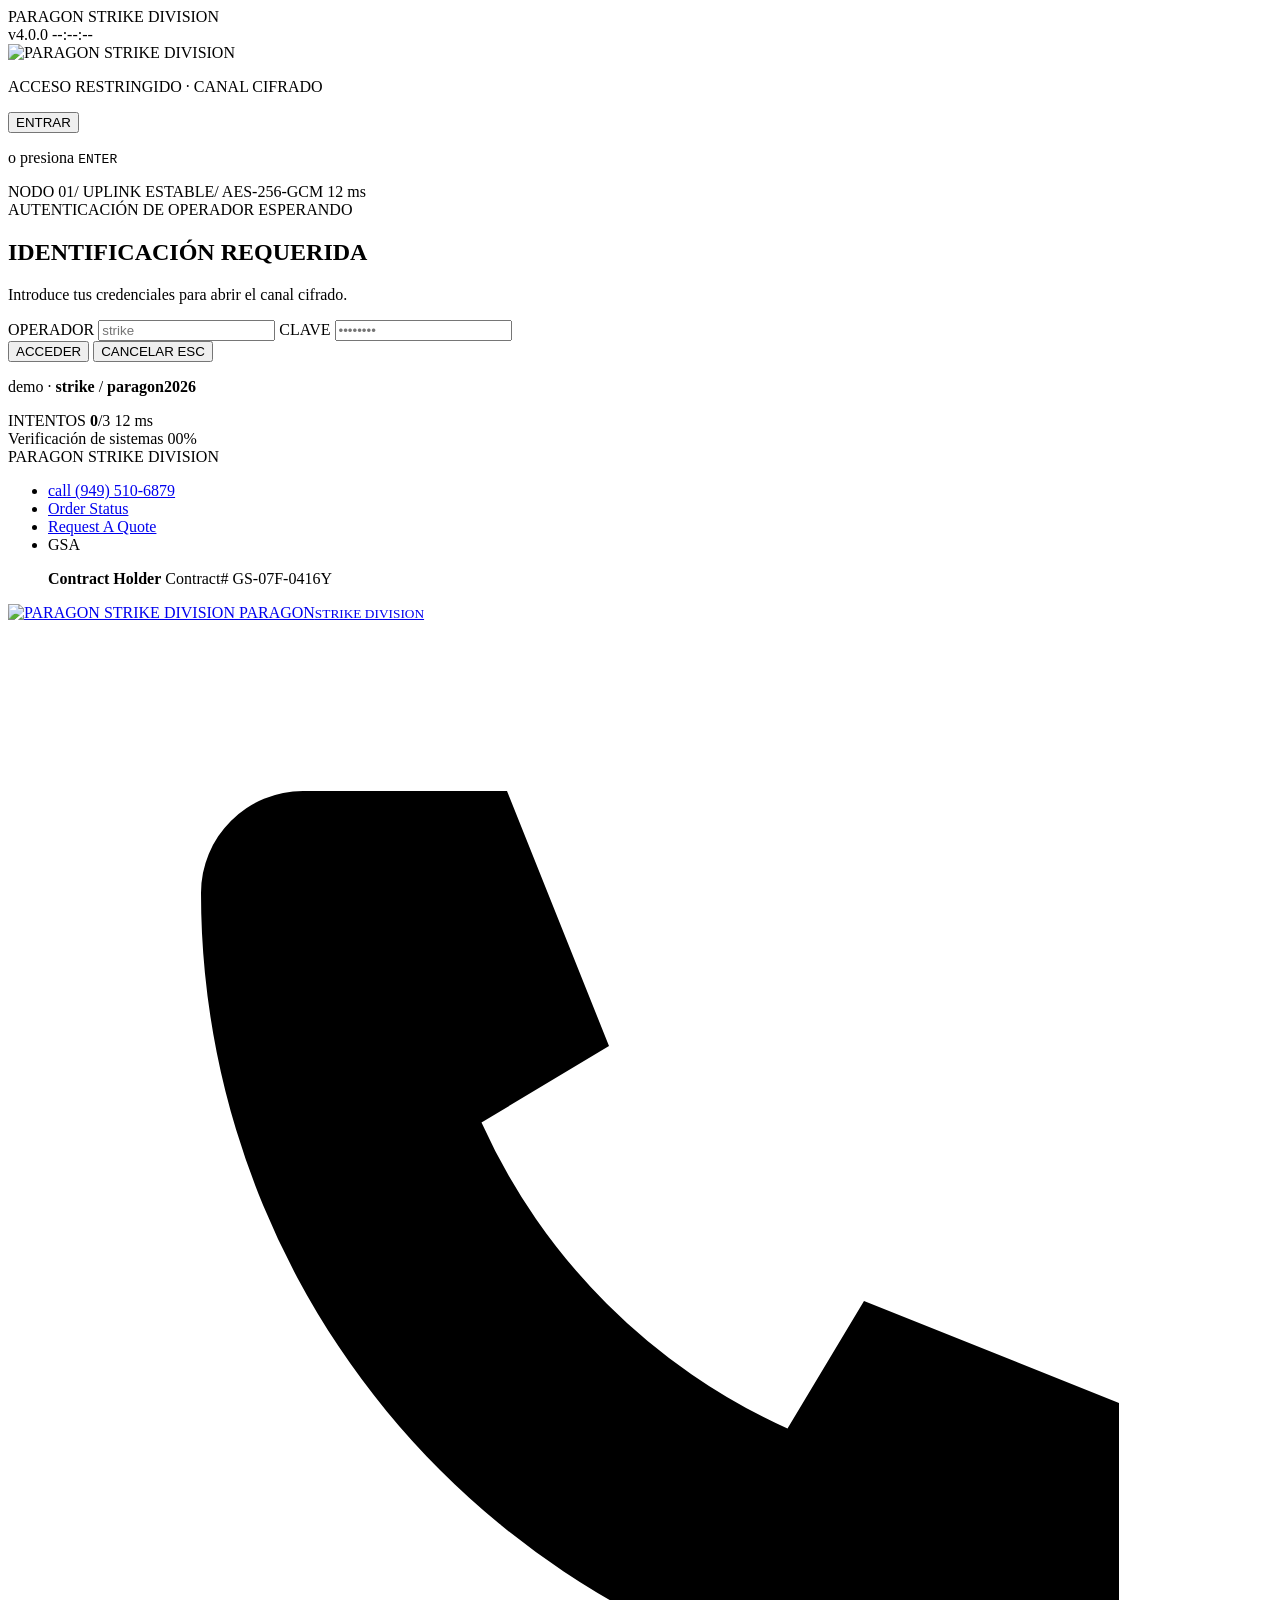
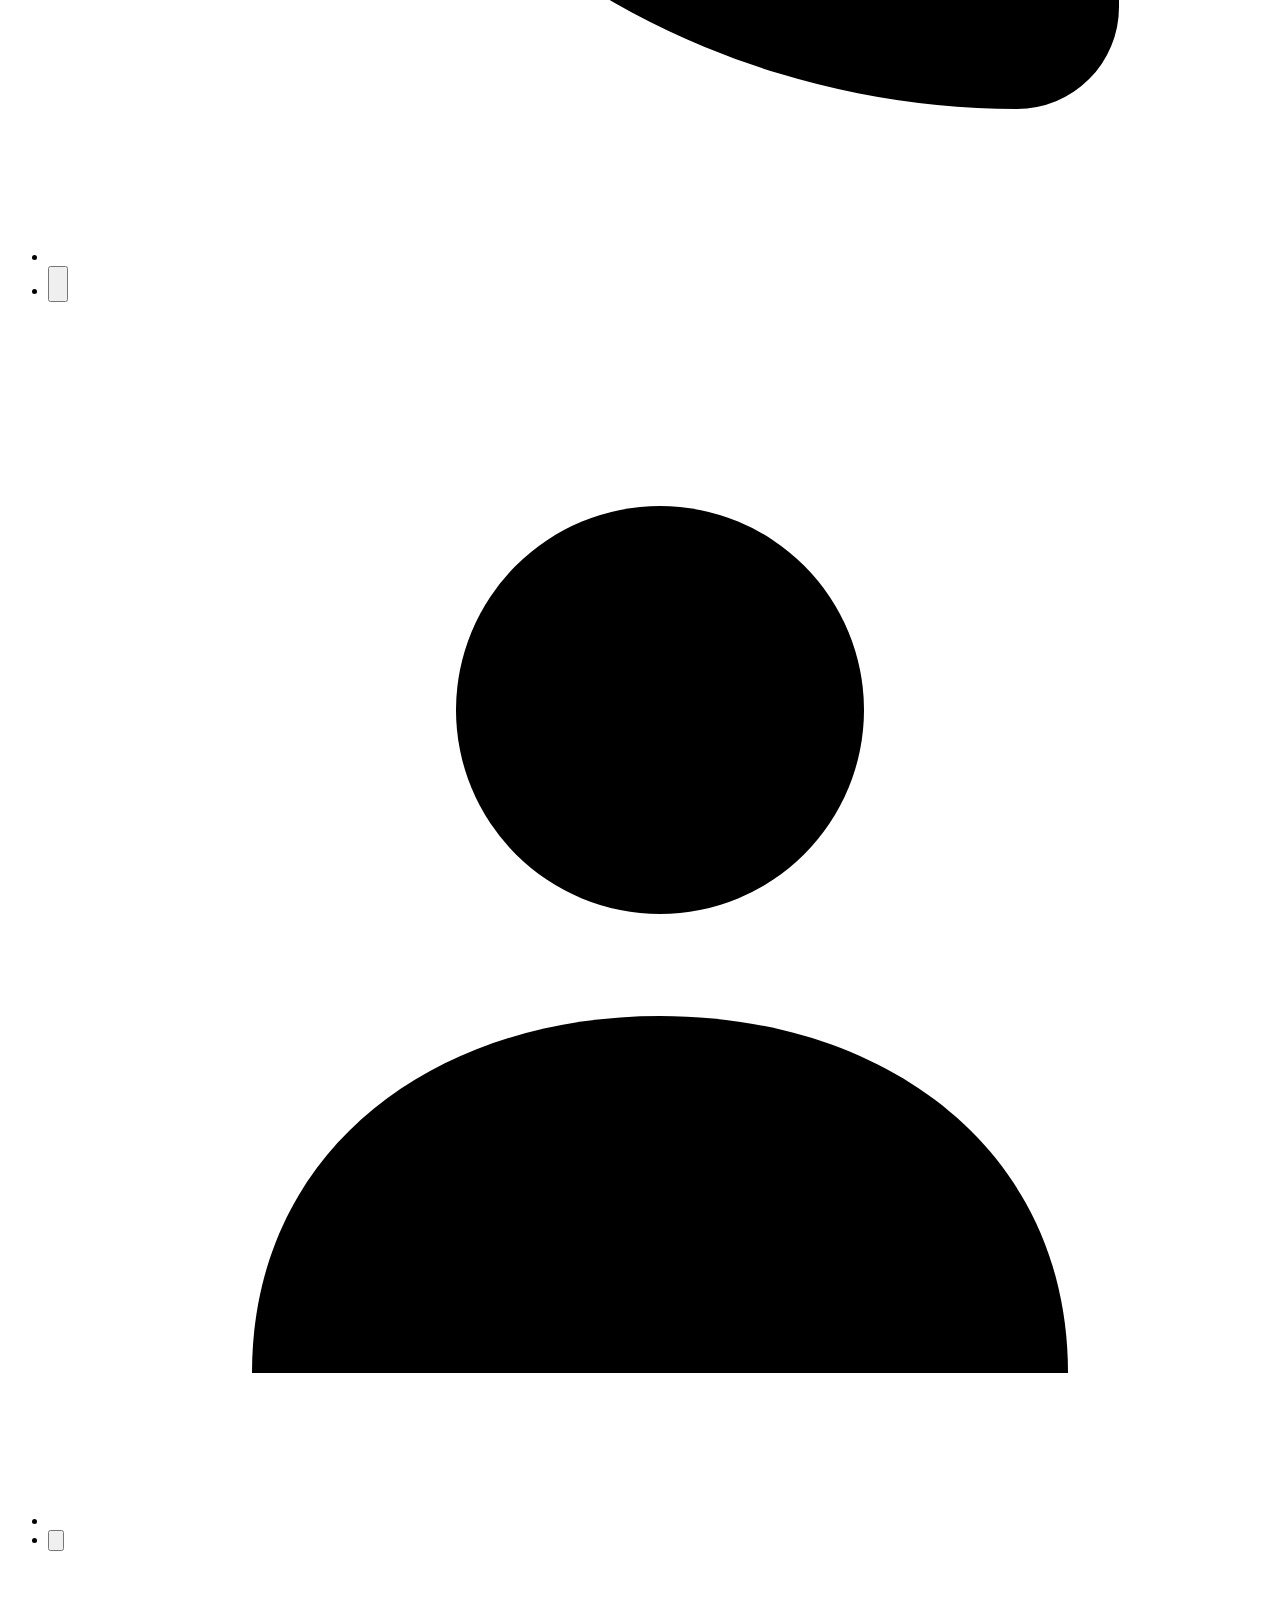
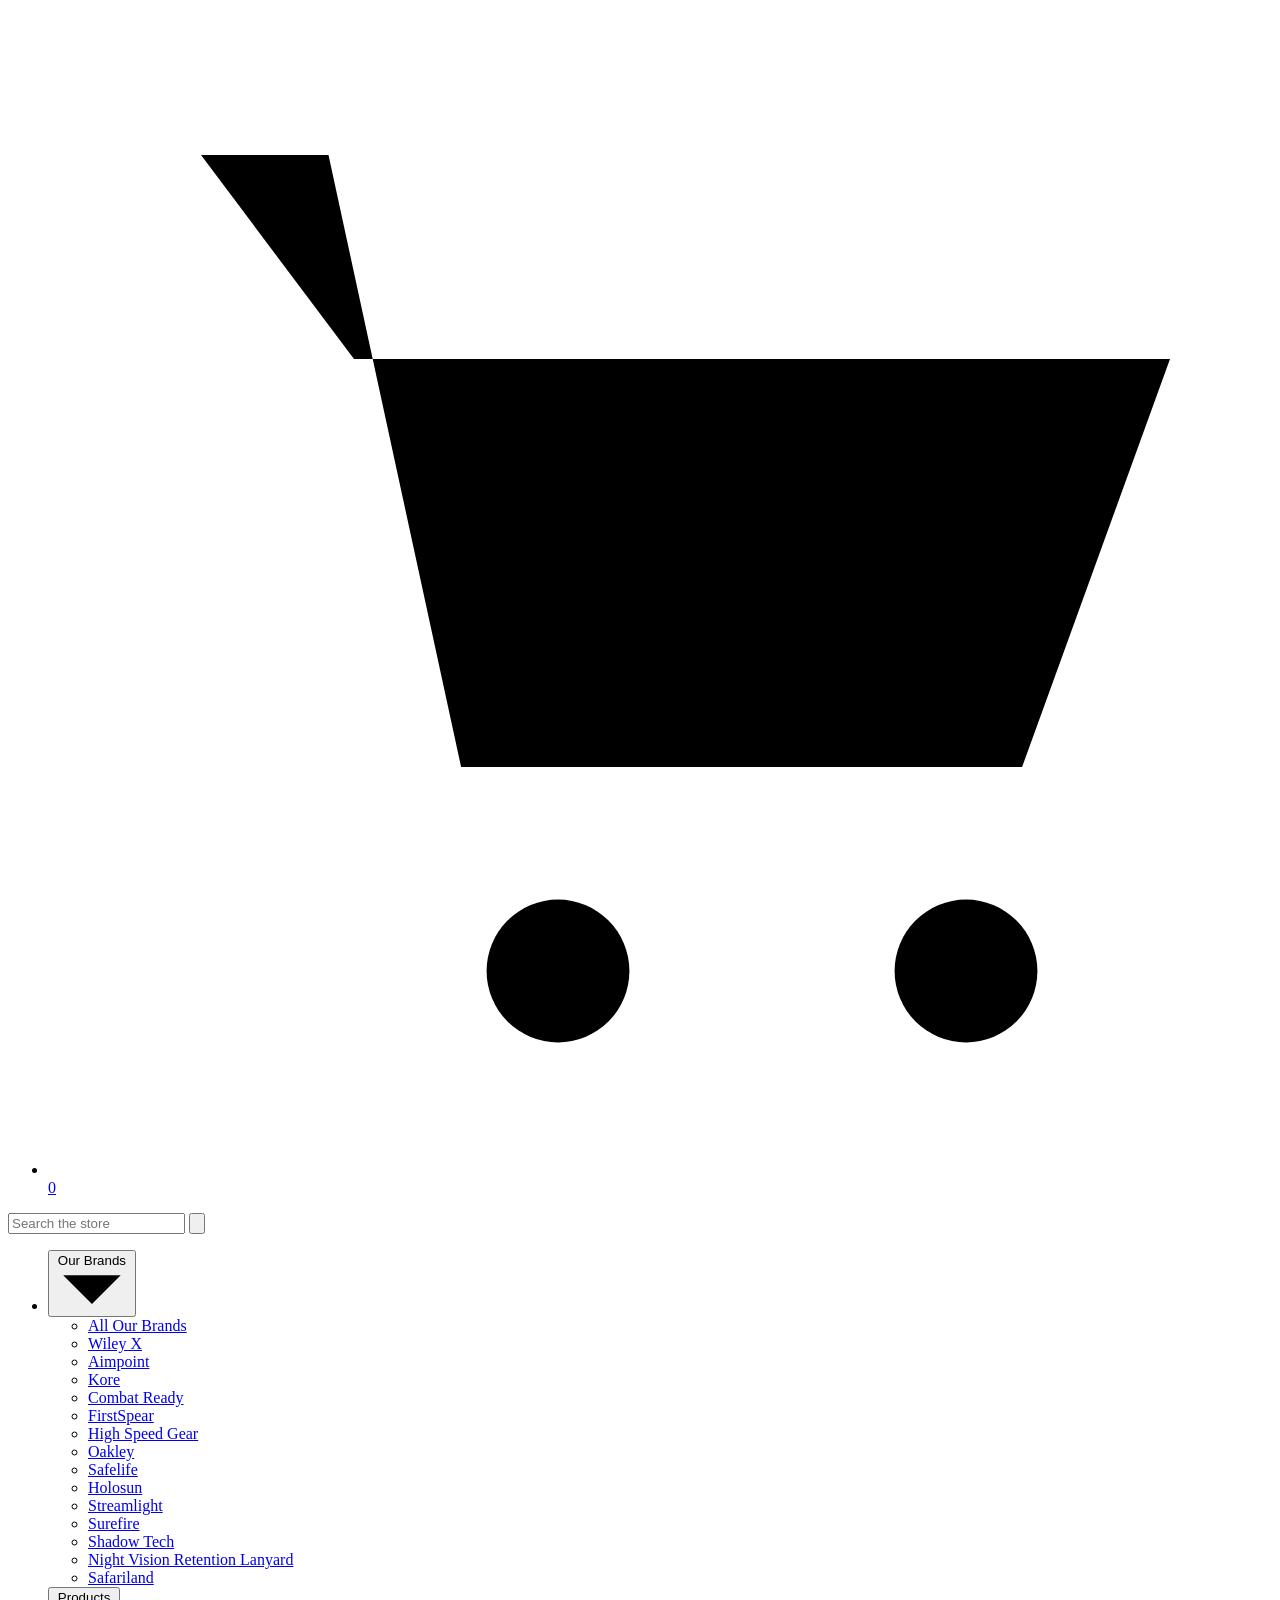
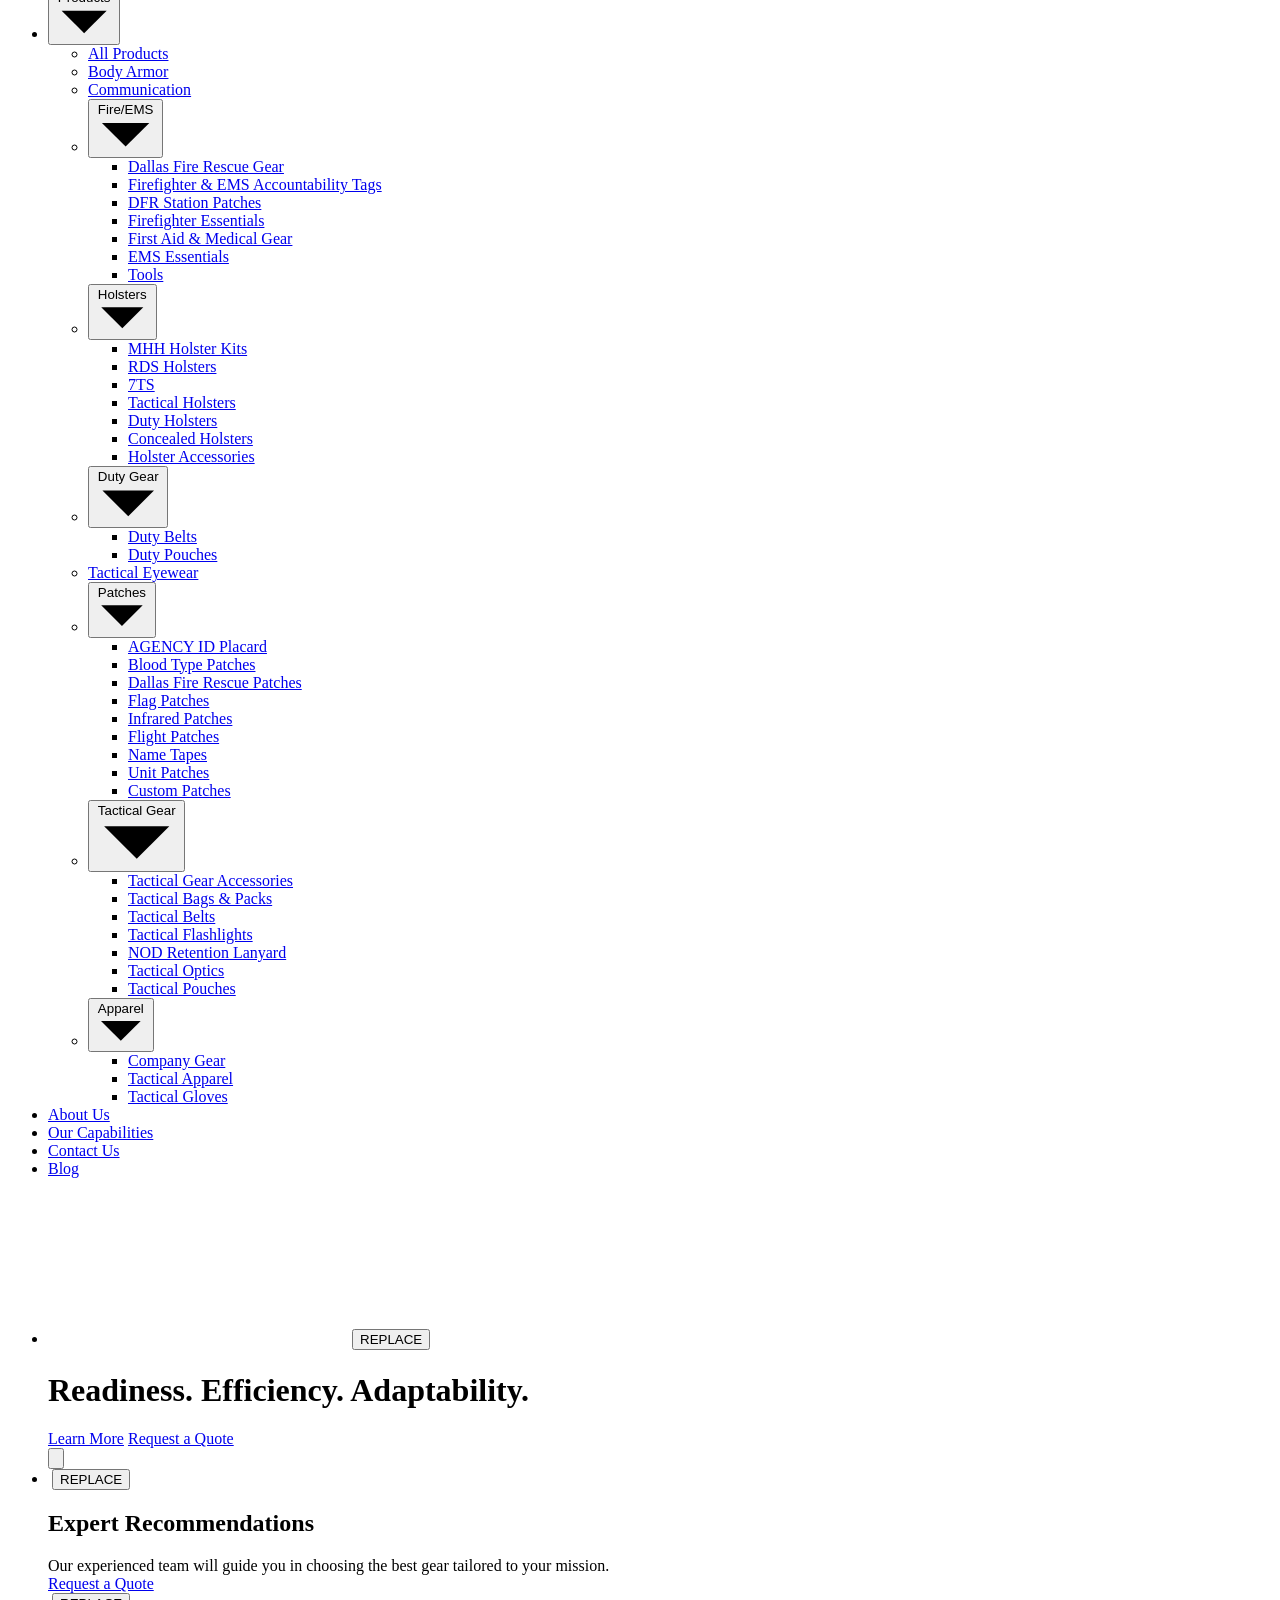
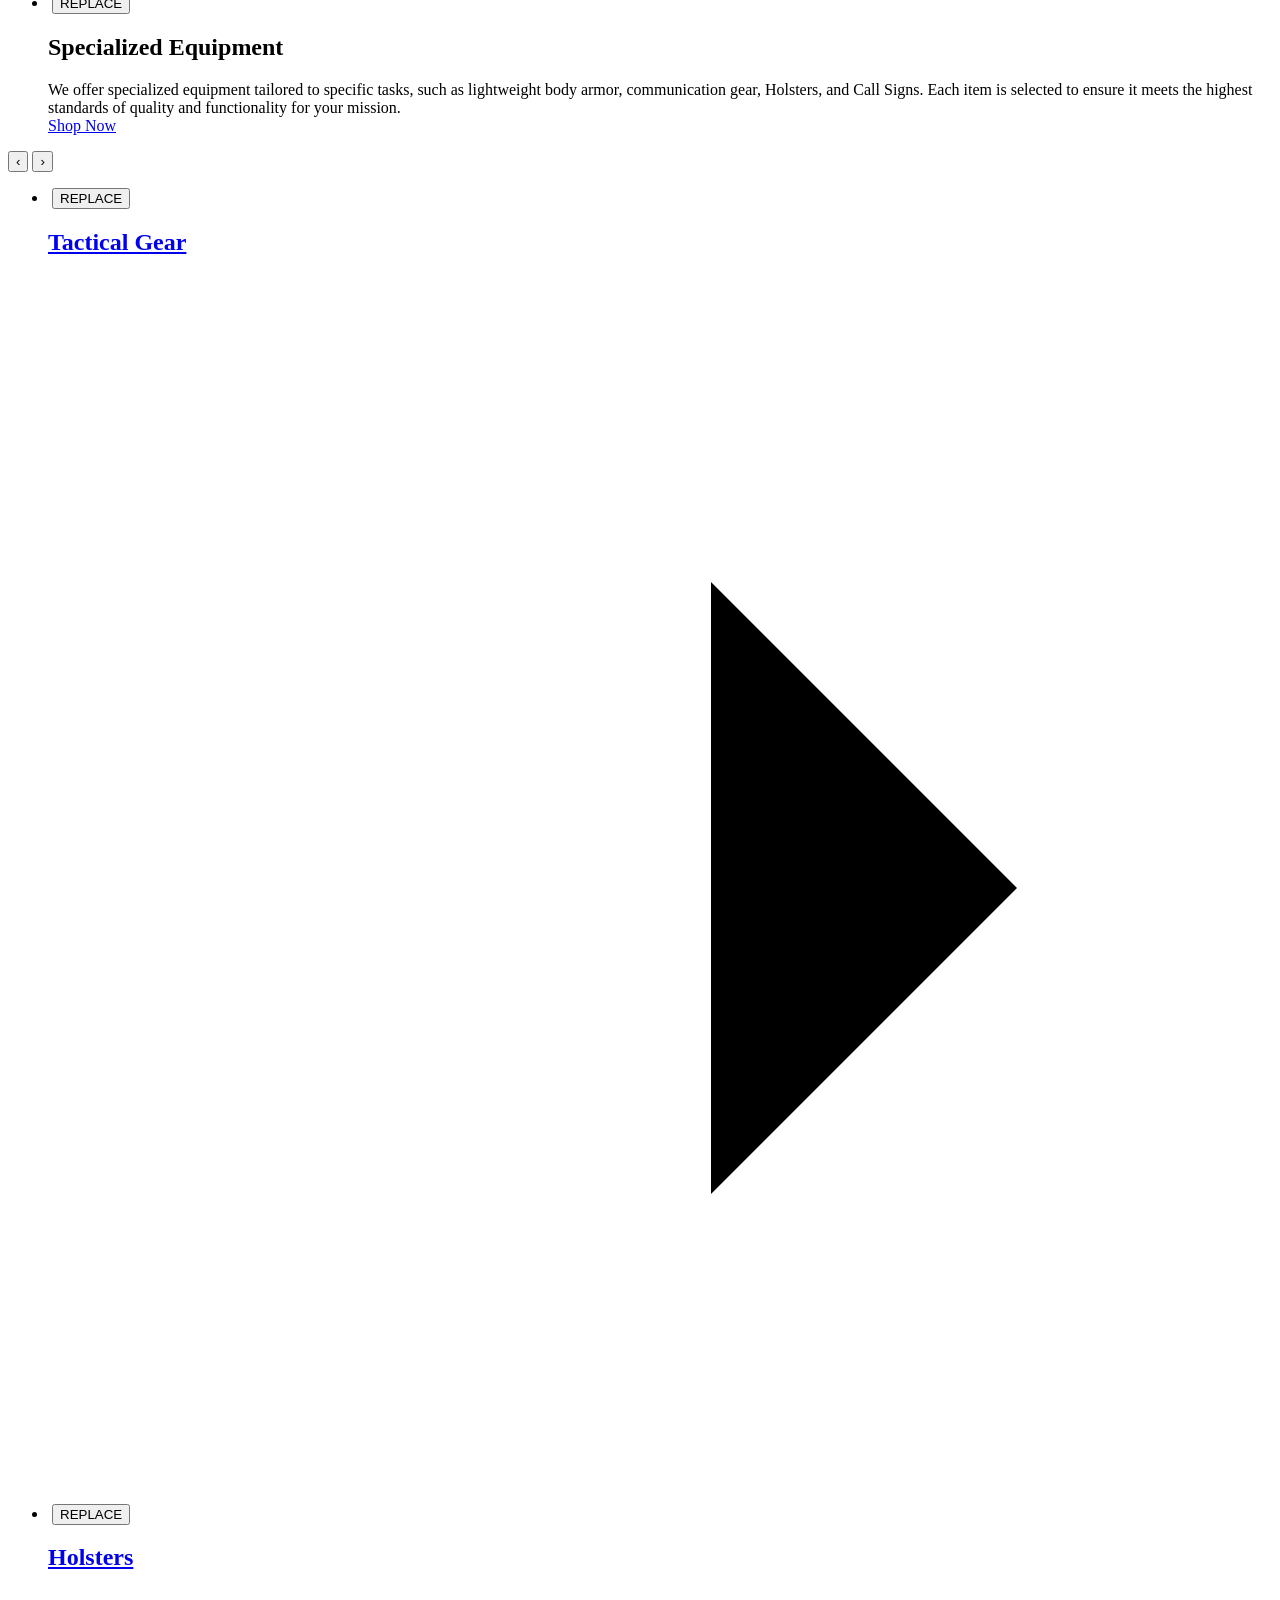
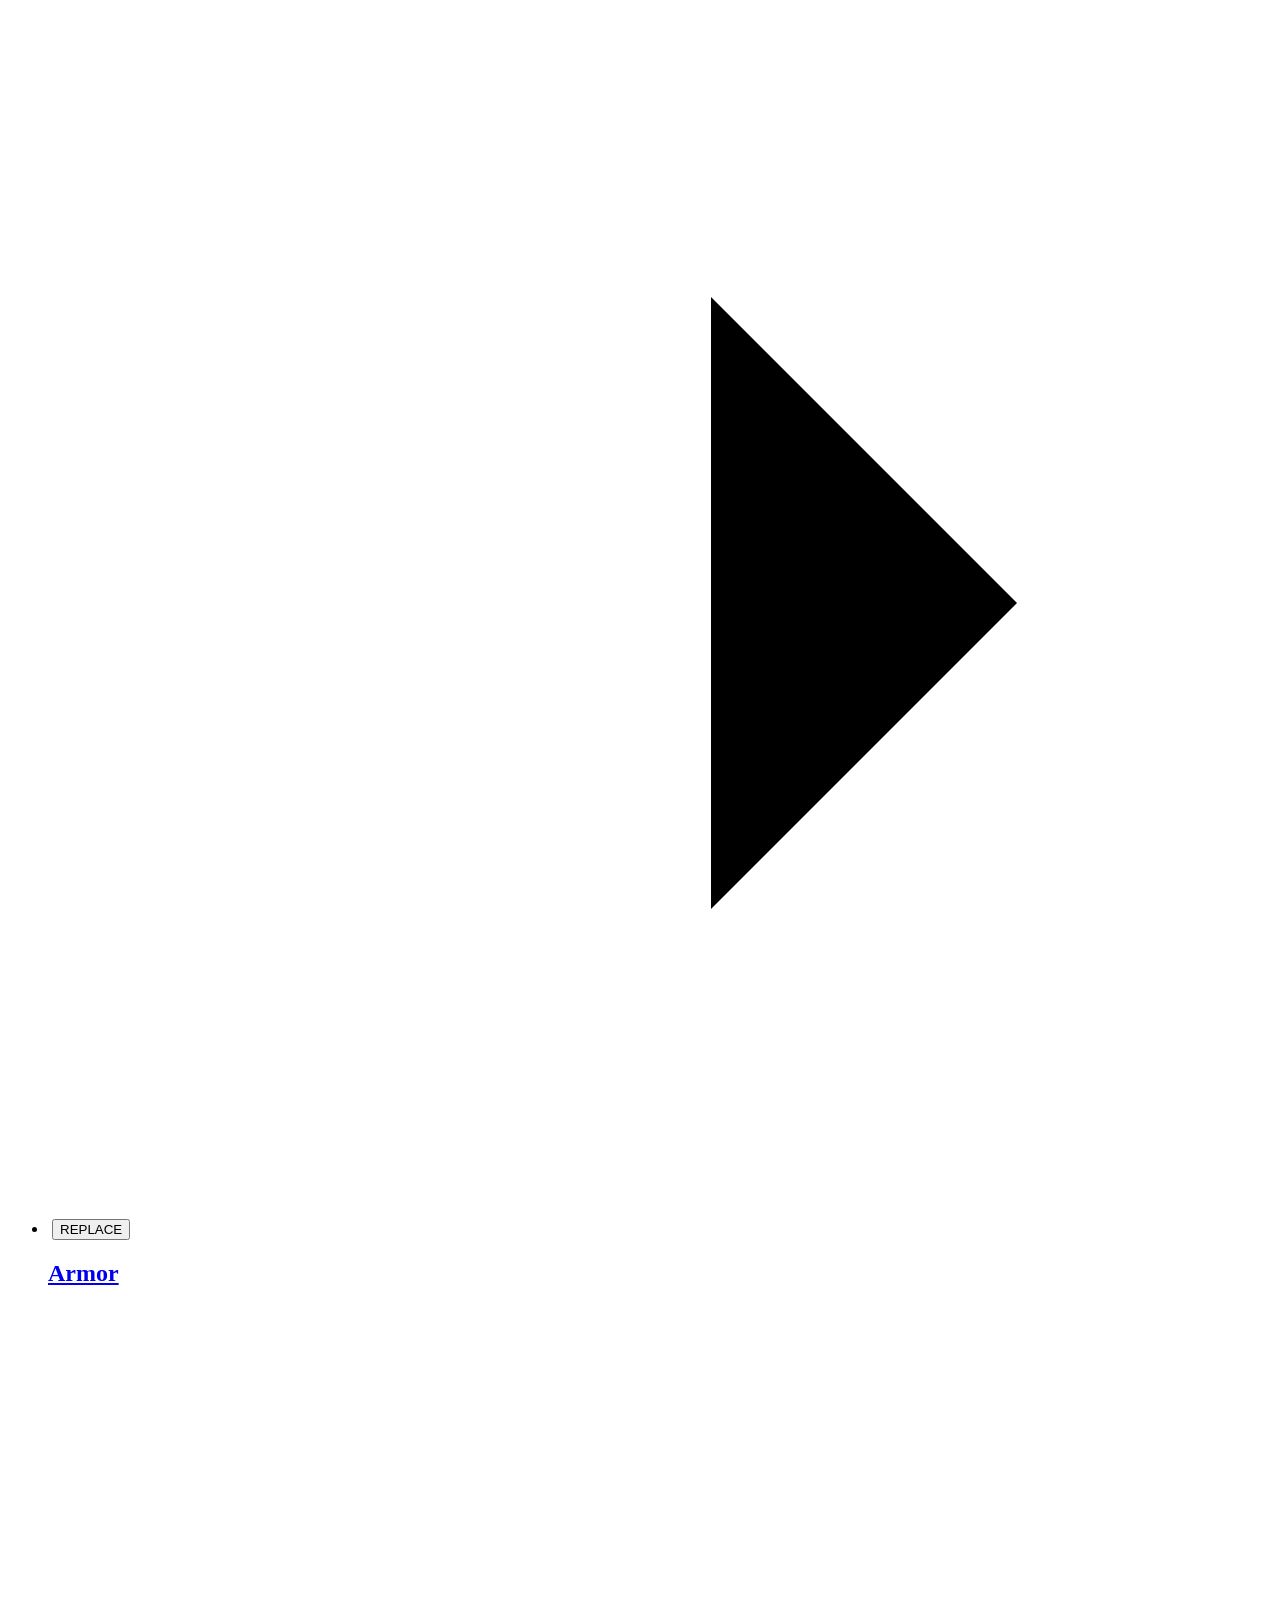
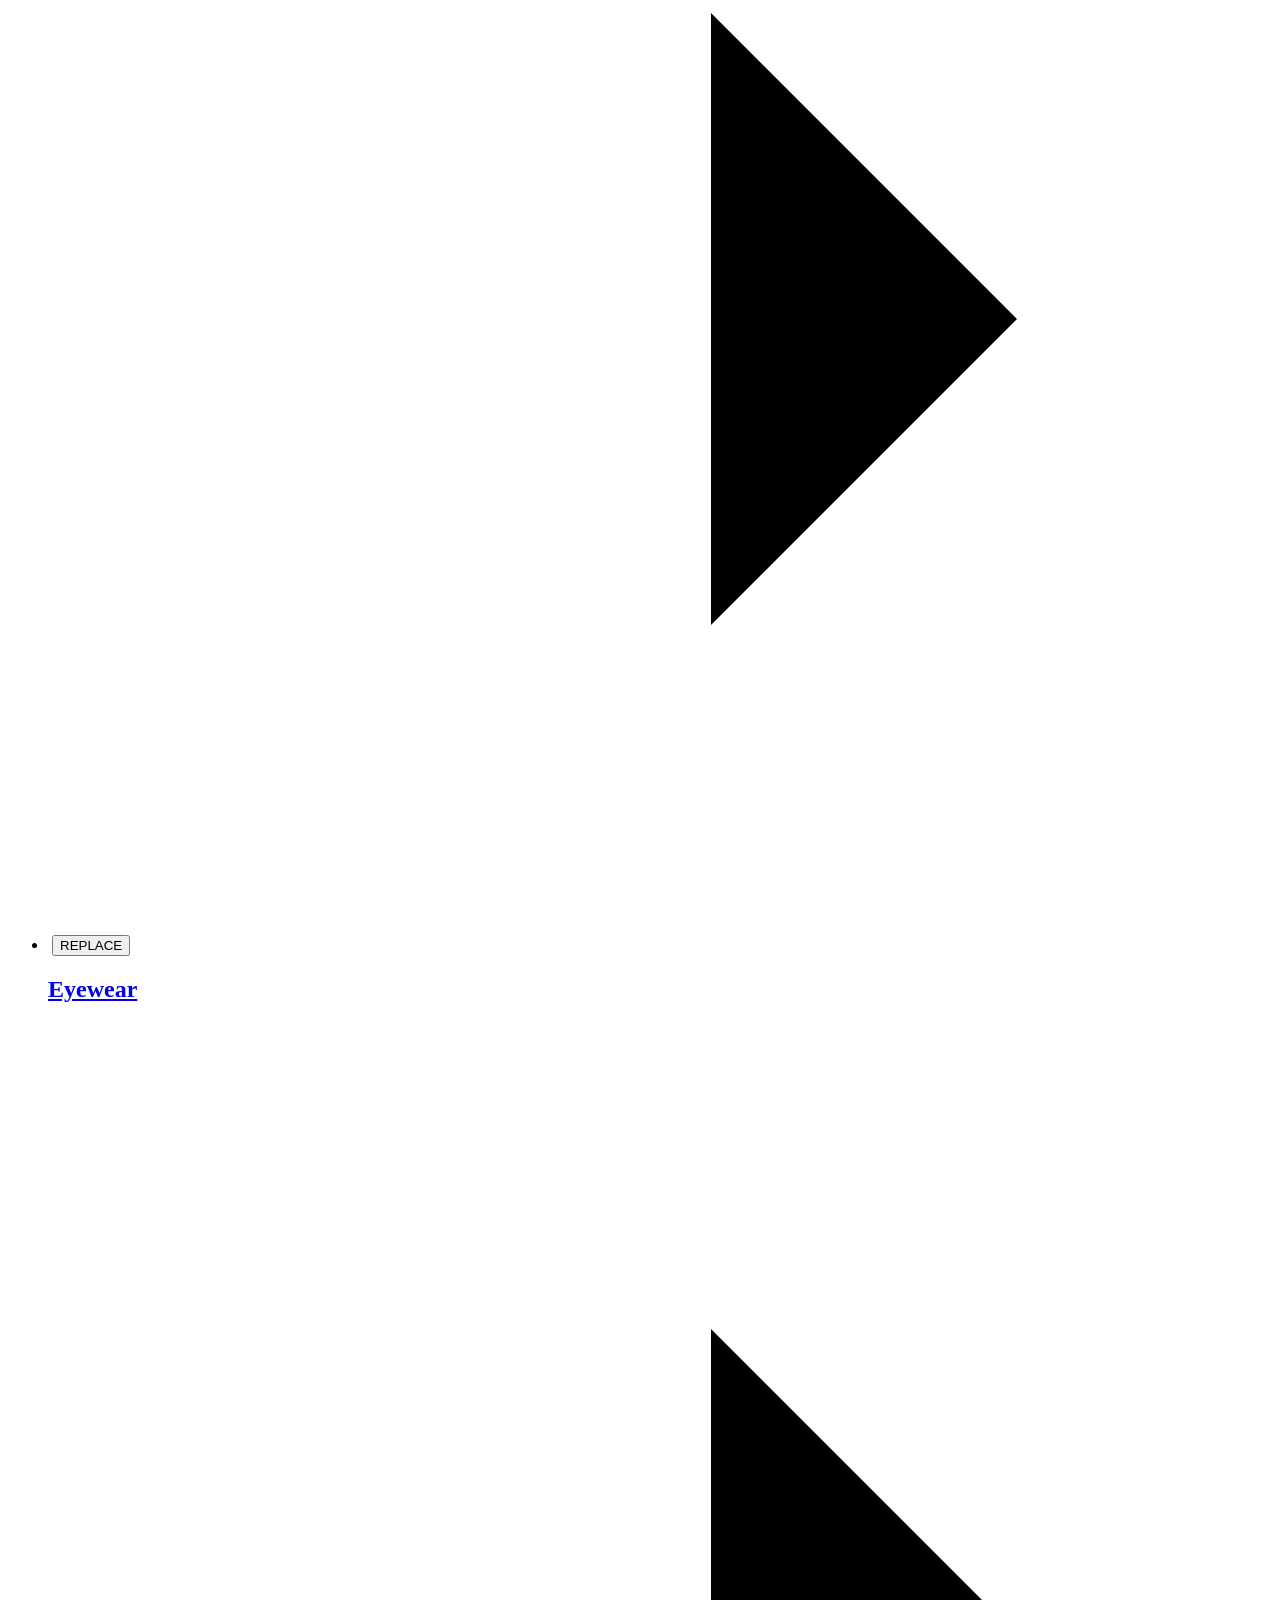
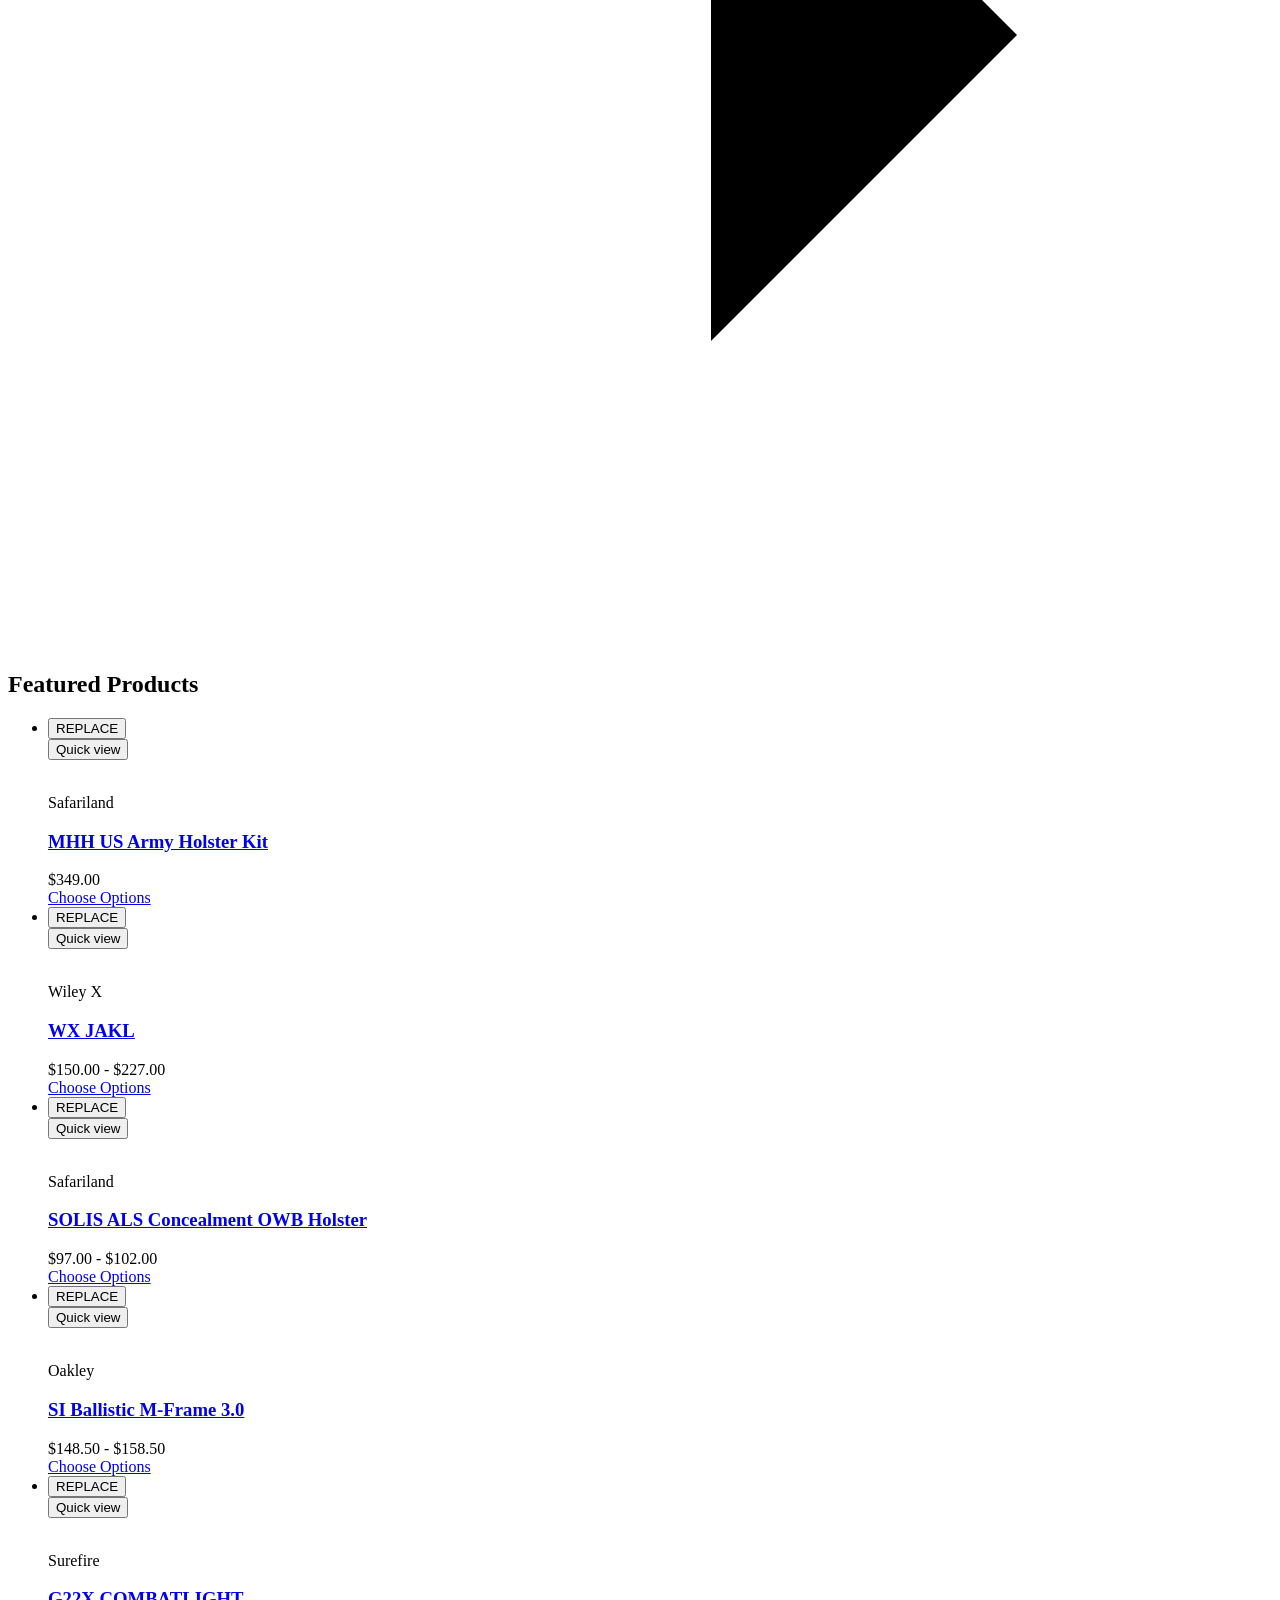
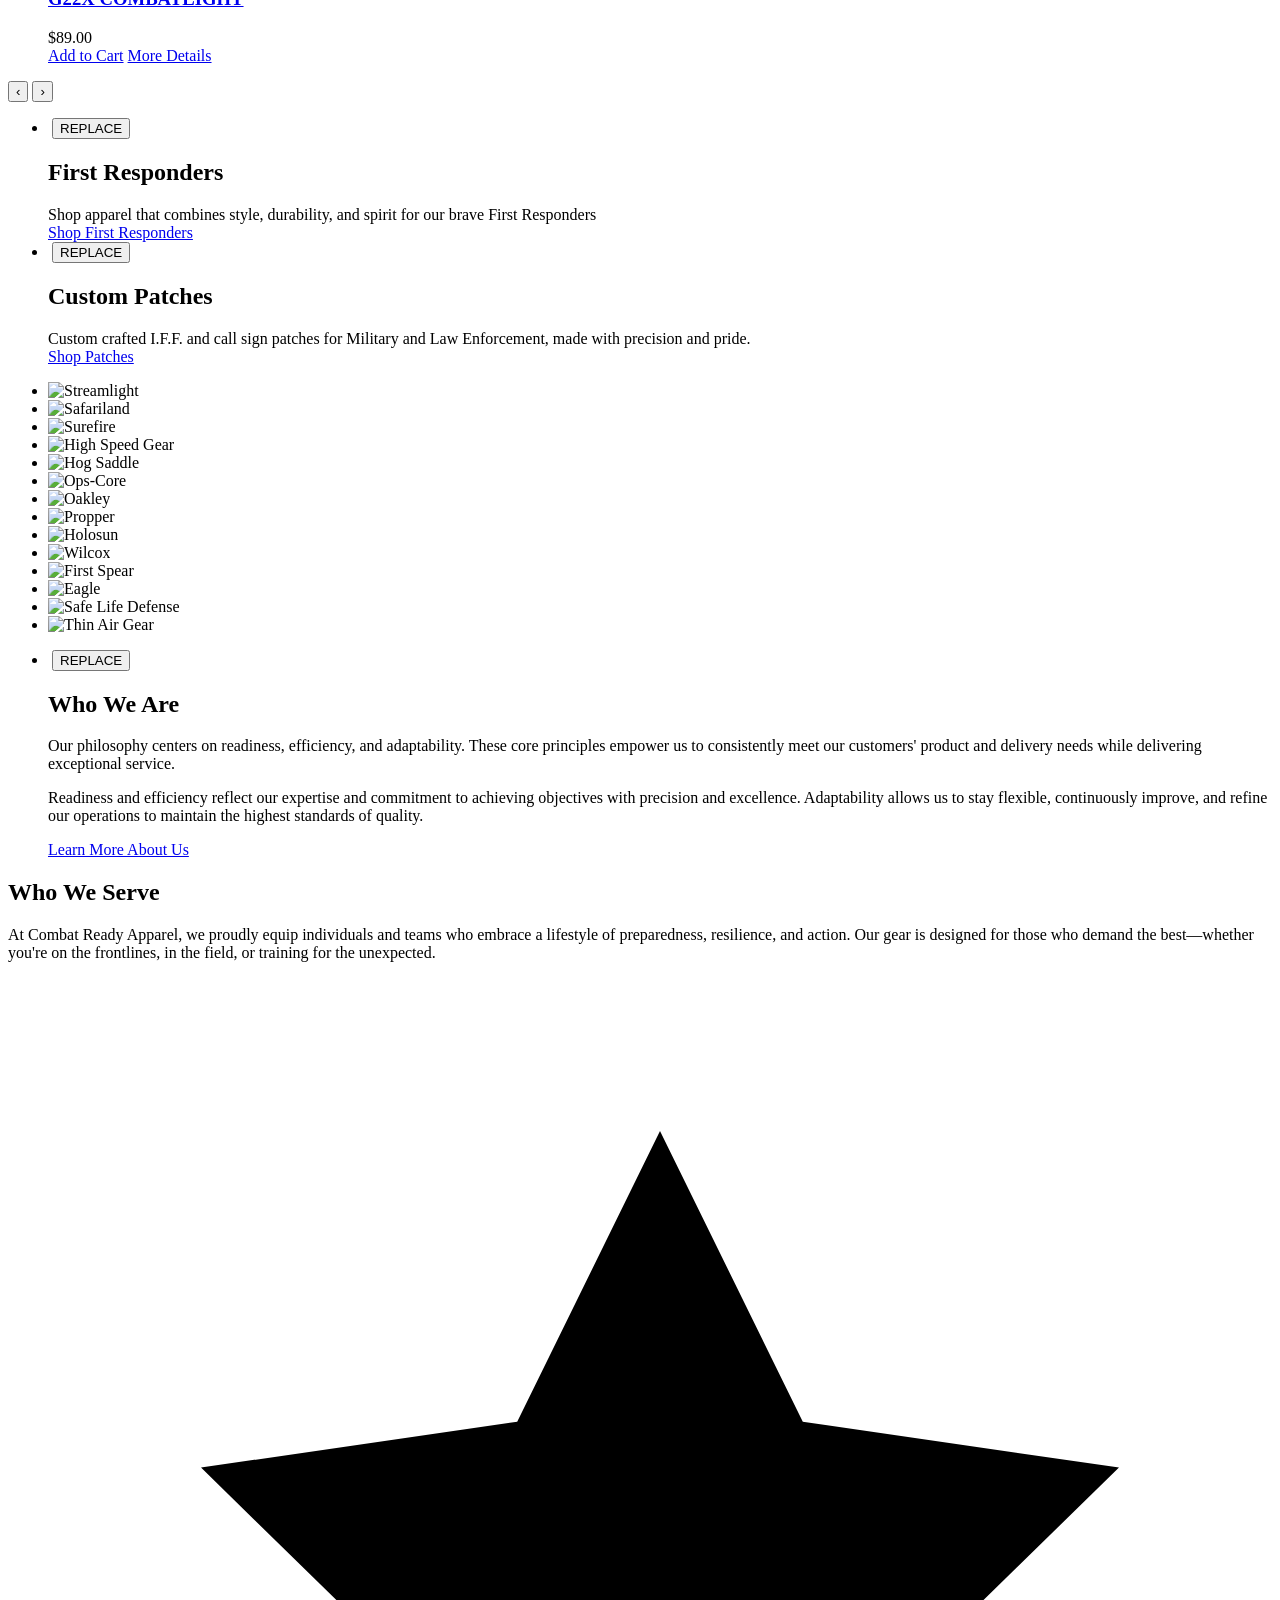
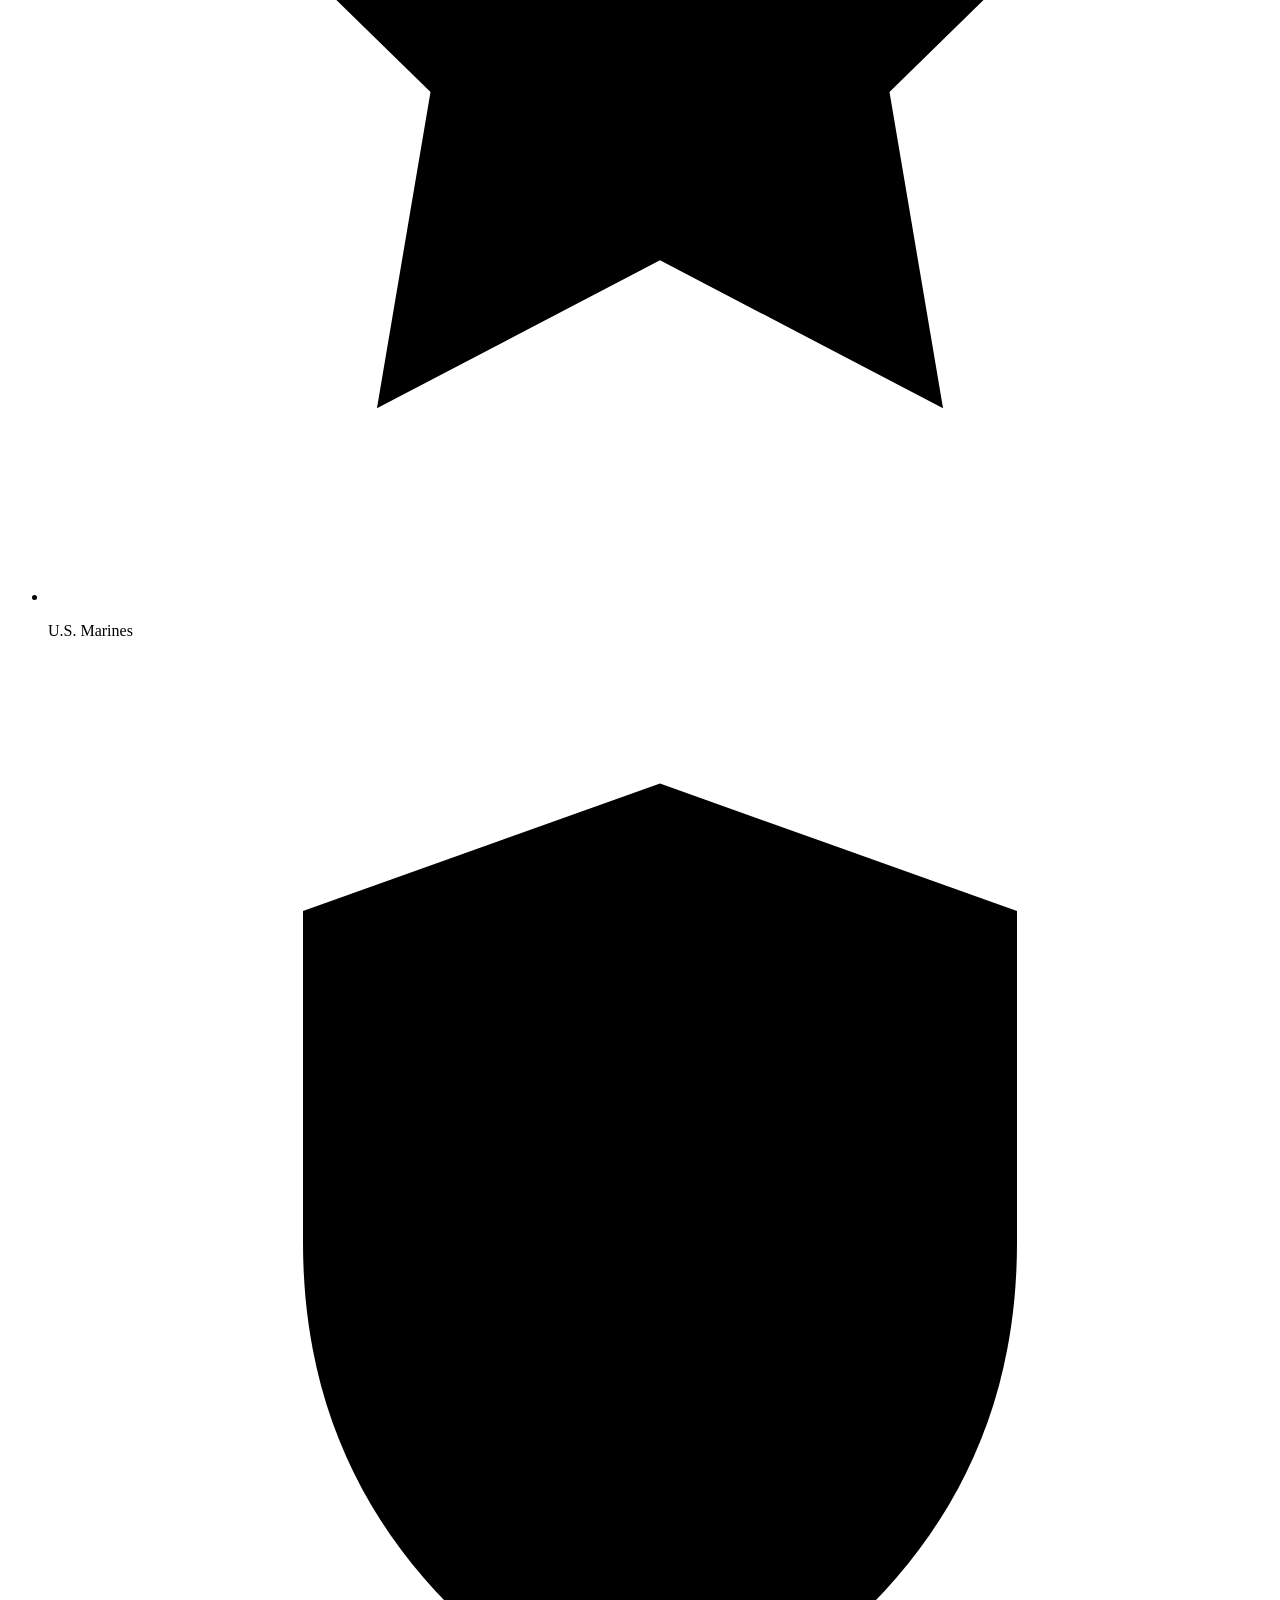
==== index.html @ 1cf64d82 "Update index.html" ====
<!DOCTYPE html>
<html lang="en">
<head>
<meta charset="utf-8">
<meta name="viewport" content="width=device-width, initial-scale=1">
<title>Tactical Gear &amp; Duty Equipment | PARAGON STRIKE DIVISION</title>
<meta name="description" content="Shop tactical gear and duty equipment. Holsters, body armor, flashlights, and eyewear for law enforcement, military, and first responders.">
</head>
<body>

<div id="emblem" aria-hidden="true"></div>
<div id="fx"></div>
<div id="vig"></div>

<div id="landing">
  <header class="hud" data-in style="--d:.15s">
    <div class="hud-left">
      <span class="led"></span>
      <span>PARAGON STRIKE DIVISION</span>
    </div>
    <div class="hud-right">
      <span>v4.0.0</span>
      <span id="hudClock">--:--:--</span>
    </div>
  </header>

  <main class="core">
    <div class="frame" data-in style="--d:.35s">
      <img id="landingLogo" src="https://raw.githubusercontent.com/paragon-group1/PARAGON-COMMAND-NETWORK/main/assets/paragon-emblem-2026.png"
           data-fb="https://raw.githubusercontent.com/paragon-group1/PARAGON-COMMAND-NETWORK/main/assets/paragon-emblem-2026.png"
           alt="PARAGON STRIKE DIVISION">
    </div>
    <p class="tagline" data-in style="--d:.55s">ACCESO RESTRINGIDO · CANAL CIFRADO</p>
    <button id="enterBtn" class="enter" data-in style="--d:.75s">ENTRAR</button>
    <p class="hint" data-in style="--d:.95s">o presiona <kbd>ENTER</kbd></p>
  </main>

  <footer class="strip" data-in style="--d:1.1s">
    <span>NODO&nbsp;01</span><span class="sep">/</span>
    <span>UPLINK ESTABLE</span><span class="sep">/</span>
    <span>AES-256-GCM</span>
    <span class="push"></span>
    <span id="lat">12 ms</span>
  </footer>
</div>

<div id="login" aria-hidden="true" role="dialog" aria-modal="true" aria-labelledby="loginTitle">
  <div id="loginBox">
    <div class="lg-hud">
      <span class="led"></span>
      <span>AUTENTICACIÓN DE OPERADOR</span>
      <span id="lgState">ESPERANDO</span>
    </div>

    <h2 id="loginTitle">IDENTIFICACIÓN REQUERIDA</h2>
    <p class="lg-sub">Introduce tus credenciales para abrir el canal cifrado.</p>

    <form id="loginForm" autocomplete="off" novalidate>
      <label class="lg-field">
        <span>OPERADOR</span>
        <input id="lgUser" name="user" type="text" spellcheck="false"
               autocapitalize="none" placeholder="strike" required>
      </label>
      <label class="lg-field">
        <span>CLAVE</span>
        <input id="lgPass" name="pass" type="password" placeholder="••••••••" required>
      </label>

      <div class="lg-actions">
        <button type="submit" id="lgSubmit">ACCEDER</button>
        <button type="button" id="lgCancel">CANCELAR <span>ESC</span></button>
      </div>

      <p id="lgMsg" role="status" aria-live="polite"></p>
      <p class="lg-hint">demo · <b>strike</b> / <b>paragon2026</b></p>
    </form>

    <div class="lg-foot">
      <span>INTENTOS <b id="lgTries">0</b>/3</span>
      <span id="lgLat">12 ms</span>
    </div>
  </div>
</div>

<!-- ===================== ARRANQUE ===================== -->
<div id="boot" aria-hidden="true">

  <div id="bootHud" aria-hidden="true">
    <div id="bootHudTop">
      <span class="bh-led"></span>
      <span id="bhTitle">Verificación de sistemas</span>
      <span id="bhPct">00%</span>
    </div>
    <div id="bootChips"></div>
  </div>

  <div id="bootMark" aria-hidden="true">
    <div id="bootMarkLogo"></div>
  </div>
  <div id="log"></div>
  <div id="title">
    <div id="titlebox">
      <span id="titletext">PARAGON STRIKE DIVISION</span>
      <div id="gwrap"></div>
    </div>
  </div>
  <div id="scanlines"></div>
</div>
<!-- ===================== SITIO ===================== -->
<div id="site" aria-hidden="true">
  <div class="site-wm" aria-hidden="true"></div>

  <div class="site-inner">

    <div class="site-header-top">
      <div class="container">
        <ul class="site-header-top__utilities">
          <li><a class="site-header-top__link" href="#">call (949) 510-6879</a></li>
          <li><a class="site-header-top__link" href="#">Order Status</a></li>
          <li><a class="site-header-top__link" href="#">Request A Quote</a></li>
          <li>
            <div class="gsa-box">
              <span class="gsa-box__avatar">GSA</span>
              <p class="gsa-box__text">
                <span class="gsa-box__text-t"><b>Contract Holder</b></span>
                <span class="gsa-box__text-b">Contract# GS-07F-0416Y</span>
              </p>
            </div>
          </li>
        </ul>
      </div>
    </div>

    <header class="site-header-main">
      <div class="container container--large site-header-main__container">
        <div class="site-header-main__col">
          <a href="#" class="header-logo" aria-label="PARAGON STRIKE DIVISION - Uncommon gear for uncommon individuals">
            <img class="header-logo__image" src="https://raw.githubusercontent.com/paragon-group1/PARAGON-COMMAND-NETWORK/main/assets/paragon-emblem-2026.png"
                 data-fb="https://raw.githubusercontent.com/paragon-group1/PARAGON-COMMAND-NETWORK/main/assets/paragon-emblem-2026.png"
                 alt="PARAGON STRIKE DIVISION">
            <span class="header-logo__text">PARAGON<small>STRIKE DIVISION</small></span>
          </a>
        </div>

        <div class="site-header-main__col site-header-main__col--right">
          <ul class="mobile-utility">
            <li class="mobile-utility__item">
              <a class="mobile-utility__link" href="#" aria-label="Call us">
                <svg viewBox="0 0 24 24"><path d="M5 3h4l2 5-2.5 1.5a12 12 0 006 6L16 13l5 2v4a2 2 0 01-2 2A16 16 0 013 5a2 2 0 012-2z"/></svg>
              </a>
            </li>
            <li class="mobile-utility__item">
              <button type="button" class="mobile-utility__hamburger" id="burger" aria-label="toggle navigation menu" aria-expanded="false">
                <svg class="mobile-utility__icon mobile-utility__icon--open" viewBox="0 0 24 24"><path d="M3 6h18M3 12h18M3 18h18"/></svg>
                <svg class="mobile-utility__icon mobile-utility__icon--close" viewBox="0 0 24 24"><path d="M5 5l14 14M19 5L5 19"/></svg>
              </button>
            </li>
            <li class="mobile-utility__item">
              <a class="mobile-utility__link" href="#" aria-label="Sign in">
                <svg viewBox="0 0 24 24"><circle cx="12" cy="8" r="4"/><path d="M4 21c0-4.4 3.6-7 8-7s8 2.6 8 7"/></svg>
              </a>
            </li>
            <li class="mobile-utility__item">
              <button type="button" class="mobile-utility__link" id="searchBtn" aria-label="toggle site search">
                <svg viewBox="0 0 24 24"><circle cx="10.5" cy="10.5" r="6.5"/><path d="M15.5 15.5L21 21"/></svg>
              </button>
            </li>
            <li class="mobile-utility__item">
              <a href="#" class="mobile-utility__cart" aria-label="Cart">
                <svg viewBox="0 0 24 24"><path d="M3 4h2.5l2.6 12h11L22 8H6"/><circle cx="10" cy="20" r="1.4"/><circle cx="18" cy="20" r="1.4"/></svg>
                <span class="mobile-utility__cart-q">0</span>
              </a>
            </li>
          </ul>
        </div>
      </div>

      <div class="site-search-desktop" id="searchBox">
        <div class="container">
          <form class="quick-search-box" onsubmit="return false">
            <input type="search" placeholder="Search the store" aria-label="Search the store">
            <button type="submit" aria-label="search">
              <svg viewBox="0 0 24 24"><circle cx="10.5" cy="10.5" r="6.5"/><path d="M15.5 15.5L21 21"/></svg>
            </button>
          </form>
        </div>
      </div>
    </header>

    <nav class="header-navigation" id="crNav">
      <div class="container container--large">
        <ul class="site-navigation__lvl1">

          <li class="site-navigation__item">
            <button type="button" class="site-navigation__link site-navigation__link--lvl1">
              <span>Our Brands</span>
              <svg class="site-navigation__icon" viewBox="0 0 10 6"><path d="M1 1l4 4 4-4"/></svg>
            </button>
            <div class="site-navigation__target">
              <ul class="site-navigation__lvl2">
                <li><a class="site-navigation__link site-navigation__link--lvl2" href="#">All Our Brands</a></li>
                <li><a class="site-navigation__link site-navigation__link--lvl2" href="#">Wiley X</a></li>
                <li><a class="site-navigation__link site-navigation__link--lvl2" href="#">Aimpoint</a></li>
                <li><a class="site-navigation__link site-navigation__link--lvl2" href="#">Kore</a></li>
                <li><a class="site-navigation__link site-navigation__link--lvl2" href="#">Combat Ready</a></li>
                <li><a class="site-navigation__link site-navigation__link--lvl2" href="#">FirstSpear</a></li>
                <li><a class="site-navigation__link site-navigation__link--lvl2" href="#">High Speed Gear</a></li>
                <li><a class="site-navigation__link site-navigation__link--lvl2" href="#">Oakley</a></li>
                <li><a class="site-navigation__link site-navigation__link--lvl2" href="#">Safelife</a></li>
                <li><a class="site-navigation__link site-navigation__link--lvl2" href="#">Holosun</a></li>
                <li><a class="site-navigation__link site-navigation__link--lvl2" href="#">Streamlight</a></li>
                <li><a class="site-navigation__link site-navigation__link--lvl2" href="#">Surefire</a></li>
                <li><a class="site-navigation__link site-navigation__link--lvl2" href="#">Shadow Tech</a></li>
                <li><a class="site-navigation__link site-navigation__link--lvl2" href="#">Night Vision Retention Lanyard</a></li>
                <li><a class="site-navigation__link site-navigation__link--lvl2" href="#">Safariland</a></li>
              </ul>
            </div>
          </li>

          <li class="site-navigation__item">
            <button type="button" class="site-navigation__link site-navigation__link--lvl1">
              <span>Products</span>
              <svg class="site-navigation__icon" viewBox="0 0 10 6"><path d="M1 1l4 4 4-4"/></svg>
            </button>
            <div class="site-navigation__target">
              <ul class="site-navigation__lvl2">
                <li><a class="site-navigation__link site-navigation__link--lvl2" href="#">All Products</a></li>
                <li><a class="site-navigation__link site-navigation__link--lvl2" href="#">Body Armor</a></li>
                <li><a class="site-navigation__link site-navigation__link--lvl2" href="#">Communication</a></li>

                <li class="has-sub">
                  <button type="button" class="site-navigation__link site-navigation__link--lvl2">
                    <span>Fire/EMS</span>
                    <svg class="site-navigation__icon" viewBox="0 0 10 6"><path d="M1 1l4 4 4-4"/></svg>
                  </button>
                  <div class="site-navigation__target site-navigation__target--lvl3">
                    <ul class="site-navigation__lvl3">
                      <li><a class="site-navigation__link site-navigation__link--lvl3" href="#">Dallas Fire Rescue Gear</a></li>
                      <li><a class="site-navigation__link site-navigation__link--lvl3" href="#">Firefighter &amp; EMS Accountability Tags</a></li>
                      <li><a class="site-navigation__link site-navigation__link--lvl3" href="#">DFR Station Patches</a></li>
                      <li><a class="site-navigation__link site-navigation__link--lvl3" href="#">Firefighter Essentials</a></li>
                      <li><a class="site-navigation__link site-navigation__link--lvl3" href="#">First Aid &amp; Medical Gear</a></li>
                      <li><a class="site-navigation__link site-navigation__link--lvl3" href="#">EMS Essentials</a></li>
                      <li><a class="site-navigation__link site-navigation__link--lvl3" href="#">Tools</a></li>
                    </ul>
                  </div>
                </li>

                <li class="has-sub">
                  <button type="button" class="site-navigation__link site-navigation__link--lvl2">
                    <span>Holsters</span>
                    <svg class="site-navigation__icon" viewBox="0 0 10 6"><path d="M1 1l4 4 4-4"/></svg>
                  </button>
                  <div class="site-navigation__target site-navigation__target--lvl3">
                    <ul class="site-navigation__lvl3">
                      <li><a class="site-navigation__link site-navigation__link--lvl3" href="#">MHH Holster Kits</a></li>
                      <li><a class="site-navigation__link site-navigation__link--lvl3" href="#">RDS Holsters</a></li>
                      <li><a class="site-navigation__link site-navigation__link--lvl3" href="#">7TS</a></li>
                      <li><a class="site-navigation__link site-navigation__link--lvl3" href="#">Tactical Holsters</a></li>
                      <li><a class="site-navigation__link site-navigation__link--lvl3" href="#">Duty Holsters</a></li>
                      <li><a class="site-navigation__link site-navigation__link--lvl3" href="#">Concealed Holsters</a></li>
                      <li><a class="site-navigation__link site-navigation__link--lvl3" href="#">Holster Accessories</a></li>
                    </ul>
                  </div>
                </li>

                <li class="has-sub">
                  <button type="button" class="site-navigation__link site-navigation__link--lvl2">
                    <span>Duty Gear</span>
                    <svg class="site-navigation__icon" viewBox="0 0 10 6"><path d="M1 1l4 4 4-4"/></svg>
                  </button>
                  <div class="site-navigation__target site-navigation__target--lvl3">
                    <ul class="site-navigation__lvl3">
                      <li><a class="site-navigation__link site-navigation__link--lvl3" href="#">Duty Belts</a></li>
                      <li><a class="site-navigation__link site-navigation__link--lvl3" href="#">Duty Pouches</a></li>
                    </ul>
                  </div>
                </li>

                <li><a class="site-navigation__link site-navigation__link--lvl2" href="#">Tactical Eyewear</a></li>

                <li class="has-sub">
                  <button type="button" class="site-navigation__link site-navigation__link--lvl2">
                    <span>Patches</span>
                    <svg class="site-navigation__icon" viewBox="0 0 10 6"><path d="M1 1l4 4 4-4"/></svg>
                  </button>
                  <div class="site-navigation__target site-navigation__target--lvl3">
                    <ul class="site-navigation__lvl3">
                      <li><a class="site-navigation__link site-navigation__link--lvl3" href="#">AGENCY ID Placard</a></li>
                      <li><a class="site-navigation__link site-navigation__link--lvl3" href="#">Blood Type Patches</a></li>
                      <li><a class="site-navigation__link site-navigation__link--lvl3" href="#">Dallas Fire Rescue Patches</a></li>
                      <li><a class="site-navigation__link site-navigation__link--lvl3" href="#">Flag Patches</a></li>
                      <li><a class="site-navigation__link site-navigation__link--lvl3" href="#">Infrared Patches</a></li>
                      <li><a class="site-navigation__link site-navigation__link--lvl3" href="#">Flight Patches</a></li>
                      <li><a class="site-navigation__link site-navigation__link--lvl3" href="#">Name Tapes</a></li>
                      <li><a class="site-navigation__link site-navigation__link--lvl3" href="#">Unit Patches</a></li>
                      <li><a class="site-navigation__link site-navigation__link--lvl3" href="#">Custom Patches</a></li>
                    </ul>
                  </div>
                </li>

                <li class="has-sub">
                  <button type="button" class="site-navigation__link site-navigation__link--lvl2">
                    <span>Tactical Gear</span>
                    <svg class="site-navigation__icon" viewBox="0 0 10 6"><path d="M1 1l4 4 4-4"/></svg>
                  </button>
                  <div class="site-navigation__target site-navigation__target--lvl3">
                    <ul class="site-navigation__lvl3">
                      <li><a class="site-navigation__link site-navigation__link--lvl3" href="#">Tactical Gear Accessories</a></li>
                      <li><a class="site-navigation__link site-navigation__link--lvl3" href="#">Tactical Bags &amp; Packs</a></li>
                      <li><a class="site-navigation__link site-navigation__link--lvl3" href="#">Tactical Belts</a></li>
                      <li><a class="site-navigation__link site-navigation__link--lvl3" href="#">Tactical Flashlights</a></li>
                      <li><a class="site-navigation__link site-navigation__link--lvl3" href="#">NOD Retention Lanyard</a></li>
                      <li><a class="site-navigation__link site-navigation__link--lvl3" href="#">Tactical Optics</a></li>
                      <li><a class="site-navigation__link site-navigation__link--lvl3" href="#">Tactical Pouches</a></li>
                    </ul>
                  </div>
                </li>

                <li class="has-sub">
                  <button type="button" class="site-navigation__link site-navigation__link--lvl2">
                    <span>Apparel</span>
                    <svg class="site-navigation__icon" viewBox="0 0 10 6"><path d="M1 1l4 4 4-4"/></svg>
                  </button>
                  <div class="site-navigation__target site-navigation__target--lvl3">
                    <ul class="site-navigation__lvl3">
                      <li><a class="site-navigation__link site-navigation__link--lvl3" href="#">Company Gear</a></li>
                      <li><a class="site-navigation__link site-navigation__link--lvl3" href="#">Tactical Apparel</a></li>
                      <li><a class="site-navigation__link site-navigation__link--lvl3" href="#">Tactical Gloves</a></li>
                    </ul>
                  </div>
                </li>
              </ul>
            </div>
          </li>

          <li class="site-navigation__item"><a class="site-navigation__link site-navigation__link--lvl1" href="#">About Us</a></li>
          <li class="site-navigation__item"><a class="site-navigation__link site-navigation__link--lvl1" href="#">Our Capabilities</a></li>
          <li class="site-navigation__item"><a class="site-navigation__link site-navigation__link--lvl1" href="#">Contact Us</a></li>
          <li class="site-navigation__item"><a class="site-navigation__link site-navigation__link--lvl1" href="#">Blog</a></li>
        </ul>
      </div>
    </nav>

    <main class="main full">

      <!-- HERO -->
      <div class="site-hero-box">
        <div class="hero-box-container">
          <ul class="hero-listing" id="heroTrack">

            <li class="hero-listing__item" data-media-type="video">
              <div class="hero-listing__overlay hero-listing__overlay--one"></div>
              <div class="hero-listing__overlay hero-listing__overlay--two"></div>
              <div class="hero-listing__overlay hero-listing__overlay--three"></div>
              <div class="hero-listing__media-box media-slot" data-slot="hero-1">
                <video class="hero-listing__media-video" autoplay loop muted playsinline poster="https://raw.githubusercontent.com/paragon-group1/PARAGON-COMMAND-NETWORK/main/assets/hero-1.jpg">
                  <source src="https://raw.githubusercontent.com/paragon-group1/PARAGON-COMMAND-NETWORK/main/assets/hero-1.mp4" type="video/mp4">
                </video>
                <button class="slot-add" type="button">REPLACE</button>
              </div>
              <div class="hero-listing__item-container container container--medium">
                <div class="hero-listing__textbox">
                  <h1 class="hero-listing__title">Readiness. Efficiency. Adaptability.</h1>
                  <div class="hero-listing__cta-box">
                    <a href="#" class="hero-listing__cta button ghost-white">Learn More</a>
                    <a href="#" class="hero-listing__cta button button--secondary">Request a Quote</a>
                  </div>
                </div>
              </div>
              <button type="button" class="hero-listing__video-toggle" aria-label="Pause video">
                <svg viewBox="0 0 16 16"><path d="M5 3v10M11 3v10"/></svg>
              </button>
            </li>

            <li class="hero-listing__item" data-media-type="image">
              <div class="hero-listing__overlay hero-listing__overlay--one"></div>
              <div class="hero-listing__overlay hero-listing__overlay--two"></div>
              <div class="hero-listing__overlay hero-listing__overlay--three"></div>
              <div class="hero-listing__media-box media-slot" data-slot="hero-2">
                <img class="hero-listing__media-image" src="https://raw.githubusercontent.com/paragon-group1/PARAGON-COMMAND-NETWORK/main/assets/hero-2.jpg" alt="">
                <button class="slot-add" type="button">REPLACE</button>
              </div>
              <div class="hero-listing__item-container container container--medium">
                <div class="hero-listing__textbox">
                  <h2 class="hero-listing__title h1">Expert Recommendations</h2>
                  <div class="hero-listing__desc">Our experienced team will guide you in choosing the best gear tailored to your mission.</div>
                  <div class="hero-listing__cta-box">
                    <a href="#" class="hero-listing__cta button ghost-white">Request a Quote</a>
                  </div>
                </div>
              </div>
            </li>

            <li class="hero-listing__item" data-media-type="image">
              <div class="hero-listing__overlay hero-listing__overlay--one"></div>
              <div class="hero-listing__overlay hero-listing__overlay--two"></div>
              <div class="hero-listing__overlay hero-listing__overlay--three"></div>
              <div class="hero-listing__media-box media-slot" data-slot="hero-3">
                <img class="hero-listing__media-image" src="https://raw.githubusercontent.com/paragon-group1/PARAGON-COMMAND-NETWORK/main/assets/hero-3.jpg" alt="">
                <button class="slot-add" type="button">REPLACE</button>
              </div>
              <div class="hero-listing__item-container container container--medium">
                <div class="hero-listing__textbox">
                  <h2 class="hero-listing__title h1">Specialized Equipment</h2>
                  <div class="hero-listing__desc">We offer specialized equipment tailored to specific tasks, such as lightweight body armor, communication gear, Holsters, and Call Signs. Each item is selected to ensure it meets the highest standards of quality and functionality for your mission.</div>
                  <div class="hero-listing__cta-box">
                    <a href="#" class="hero-listing__cta button ghost-white">Shop Now</a>
                  </div>
                </div>
              </div>
            </li>

          </ul>
        </div>
        <div class="container container--medium slider-controls-container">
          <div class="slider-pagination" id="heroDots"></div>
          <button type="button" class="slider-button__nav slider-button__nav--previous" id="heroPrev" aria-label="go to previous slide">&#8249;</button>
          <button type="button" class="slider-button__nav slider-button__nav--next" id="heroNext" aria-label="go to next slide">&#8250;</button>
        </div>
      </div>

      <!-- CATEGORÍAS -->
      <div class="product-category-box">
        <div class="container">
          <ul class="product-category-listing">
            <li class="product-category-listing__item">
              <div class="product-category-listing__container media-slot" data-slot="cat-1">
                <img class="product-category-listing__image" src="https://raw.githubusercontent.com/paragon-group1/PARAGON-COMMAND-NETWORK/main/assets/cat-1.jpg" alt="">
                <button class="slot-add" type="button">REPLACE</button>
                <div class="product-category-listing__arrow-box">
                  <h2 class="product-category-listing__title"><a class="product-category-listing__link" href="#">Tactical Gear</a></h2>
                  <span class="product-category__arrow-box">
                    <svg class="product-category__arrow-icon" viewBox="0 0 24 24"><path d="M4 12h15M13 6l6 6-6 6"/></svg>
                  </span>
                </div>
              </div>
            </li>
            <li class="product-category-listing__item">
              <div class="product-category-listing__container media-slot" data-slot="cat-2">
                <img class="product-category-listing__image" src="https://raw.githubusercontent.com/paragon-group1/PARAGON-COMMAND-NETWORK/main/assets/cat-2.jpg" alt="">
                <button class="slot-add" type="button">REPLACE</button>
                <div class="product-category-listing__arrow-box">
                  <h2 class="product-category-listing__title"><a class="product-category-listing__link" href="#">Holsters</a></h2>
                  <span class="product-category__arrow-box">
                    <svg class="product-category__arrow-icon" viewBox="0 0 24 24"><path d="M4 12h15M13 6l6 6-6 6"/></svg>
                  </span>
                </div>
              </div>
            </li>
            <li class="product-category-listing__item">
              <div class="product-category-listing__container media-slot" data-slot="cat-3">
                <img class="product-category-listing__image" src="https://raw.githubusercontent.com/paragon-group1/PARAGON-COMMAND-NETWORK/main/assets/cat-3.jpg" alt="">
                <button class="slot-add" type="button">REPLACE</button>
                <div class="product-category-listing__arrow-box">
                  <h2 class="product-category-listing__title"><a class="product-category-listing__link" href="#">Armor</a></h2>
                  <span class="product-category__arrow-box">
                    <svg class="product-category__arrow-icon" viewBox="0 0 24 24"><path d="M4 12h15M13 6l6 6-6 6"/></svg>
                  </span>
                </div>
              </div>
            </li>
            <li class="product-category-listing__item">
              <div class="product-category-listing__container media-slot" data-slot="cat-4">
                <img class="product-category-listing__image" src="https://raw.githubusercontent.com/paragon-group1/PARAGON-COMMAND-NETWORK/main/assets/cat-4.jpg" alt="">
                <button class="slot-add" type="button">REPLACE</button>
                <div class="product-category-listing__arrow-box">
                  <h2 class="product-category-listing__title"><a class="product-category-listing__link" href="#">Eyewear</a></h2>
                  <span class="product-category__arrow-box">
                    <svg class="product-category__arrow-icon" viewBox="0 0 24 24"><path d="M4 12h15M13 6l6 6-6 6"/></svg>
                  </span>
                </div>
              </div>
            </li>
          </ul>
        </div>
      </div>

      <!-- DESTACADOS -->
      <div class="product-listing-card-box">
        <div class="container container--medium-offset product-listing-card-box__container">
          <h2 class="product-listing-card-box__title">Featured Products</h2>
          <div class="container container--medium product-listing-card-box__nested">
            <div class="product-listing-card-box__slider-container">
              <ul class="product-card-listing" id="featList">

                <li class="product-card-listing__item">
                  <div class="product-card">
                    <div class="product-card__media-box media-slot" data-slot="prod-1">
                      <button class="slot-add" type="button">REPLACE</button>
                      <div class="product-card__media-controls">
                        <button type="button" class="button button--small product-card__media-controls-qv">Quick view</button>
                      </div>
                      <img class="product-card__image" src="https://raw.githubusercontent.com/paragon-group1/PARAGON-COMMAND-NETWORK/main/assets/prod-1.jpg" alt="">
                    </div>
                    <div class="product-card__textbox">
                      <p class="product-card__brand">Safariland</p>
                      <h3 class="product-card__title"><a class="product-card__link" href="#">MHH US Army Holster Kit</a></h3>
                      <div class="product-card__price-box"><span class="price">$349.00</span></div>
                      <div class="product-card__cta-box">
                        <a href="#" class="button ghost-black product-card__cta">Choose Options</a>
                      </div>
                    </div>
                  </div>
                </li>

                <li class="product-card-listing__item">
                  <div class="product-card">
                    <div class="product-card__media-box media-slot" data-slot="prod-2">
                      <button class="slot-add" type="button">REPLACE</button>
                      <div class="product-card__media-controls">
                        <button type="button" class="button button--small product-card__media-controls-qv">Quick view</button>
                      </div>
                      <img class="product-card__image" src="https://raw.githubusercontent.com/paragon-group1/PARAGON-COMMAND-NETWORK/main/assets/prod-2.jpg" alt="">
                    </div>
                    <div class="product-card__textbox">
                      <p class="product-card__brand">Wiley X</p>
                      <h3 class="product-card__title"><a class="product-card__link" href="#">WX JAKL</a></h3>
                      <div class="product-card__price-box"><span class="price">$150.00 - $227.00</span></div>
                      <div class="product-card__cta-box">
                        <a href="#" class="button ghost-black product-card__cta">Choose Options</a>
                      </div>
                    </div>
                  </div>
                </li>

                <li class="product-card-listing__item">
                  <div class="product-card">
                    <div class="product-card__media-box media-slot" data-slot="prod-3">
                      <button class="slot-add" type="button">REPLACE</button>
                      <div class="product-card__media-controls">
                        <button type="button" class="button button--small product-card__media-controls-qv">Quick view</button>
                      </div>
                      <img class="product-card__image" src="https://raw.githubusercontent.com/paragon-group1/PARAGON-COMMAND-NETWORK/main/assets/prod-3.jpg" alt="">
                    </div>
                    <div class="product-card__textbox">
                      <p class="product-card__brand">Safariland</p>
                      <h3 class="product-card__title"><a class="product-card__link" href="#">SOLIS ALS Concealment OWB Holster</a></h3>
                      <div class="product-card__price-box"><span class="price">$97.00 - $102.00</span></div>
                      <div class="product-card__cta-box">
                        <a href="#" class="button ghost-black product-card__cta">Choose Options</a>
                      </div>
                    </div>
                  </div>
                </li>

                <li class="product-card-listing__item">
                  <div class="product-card">
                    <div class="product-card__media-box media-slot" data-slot="prod-4">
                      <button class="slot-add" type="button">REPLACE</button>
                      <div class="product-card__media-controls">
                        <button type="button" class="button button--small product-card__media-controls-qv">Quick view</button>
                      </div>
                      <img class="product-card__image" src="https://raw.githubusercontent.com/paragon-group1/PARAGON-COMMAND-NETWORK/main/assets/prod-4.jpg" alt="">
                    </div>
                    <div class="product-card__textbox">
                      <p class="product-card__brand">Oakley</p>
                      <h3 class="product-card__title"><a class="product-card__link" href="#">SI Ballistic M-Frame 3.0</a></h3>
                      <div class="product-card__price-box"><span class="price">$148.50 - $158.50</span></div>
                      <div class="product-card__cta-box">
                        <a href="#" class="button ghost-black product-card__cta">Choose Options</a>
                      </div>
                    </div>
                  </div>
                </li>

                <li class="product-card-listing__item">
                  <div class="product-card">
                    <div class="product-card__media-box media-slot" data-slot="prod-5">
                      <button class="slot-add" type="button">REPLACE</button>
                      <div class="product-card__media-controls">
                        <button type="button" class="button button--small product-card__media-controls-qv">Quick view</button>
                      </div>
                      <img class="product-card__image" src="https://raw.githubusercontent.com/paragon-group1/PARAGON-COMMAND-NETWORK/main/assets/prod-5.jpg" alt="">
                    </div>
                    <div class="product-card__textbox">
                      <p class="product-card__brand">Surefire</p>
                      <h3 class="product-card__title"><a class="product-card__link" href="#">G22X COMBATLIGHT</a></h3>
                      <div class="product-card__price-box"><span class="price">$89.00</span></div>
                      <div class="product-card__cta-box">
                        <a href="#" class="button button--primary product-card__cta">Add to Cart</a>
                        <a href="#" class="button ghost-black product-card__cta">More Details</a>
                      </div>
                    </div>
                  </div>
                </li>

              </ul>
            </div>
          </div>
          <div class="container slider-controls-container">
            <div class="slider-pagination" id="featDots"></div>
            <button type="button" class="slider-button__nav slider-button__nav--previous" id="featPrev" aria-label="go to previous slide">&#8249;</button>
            <button type="button" class="slider-button__nav slider-button__nav--next" id="featNext" aria-label="go to next slide">&#8250;</button>
          </div>
        </div>
      </div>

      <!-- CALLOUTS -->
      <div class="cta-callout-box">
        <ul class="cta-callout-listing">
          <li class="cta-callout-listing__item media-slot" data-slot="call-1">
            <img class="cta-callout-listing__img" src="https://raw.githubusercontent.com/paragon-group1/PARAGON-COMMAND-NETWORK/main/assets/call-1.jpg" alt="">
            <button class="slot-add" type="button">REPLACE</button>
            <div class="cta-callout-listing__textbox">
              <h2 class="cta-callout-listing__title">First Responders</h2>
              <div class="cta-callout-listing__text">Shop apparel that combines style, durability, and spirit for our brave First Responders</div>
              <a href="#" class="button button--secondary cta-callout-listing__cta">Shop First Responders</a>
            </div>
          </li>
          <li class="cta-callout-listing__item media-slot" data-slot="call-2">
            <img class="cta-callout-listing__img" src="https://raw.githubusercontent.com/paragon-group1/PARAGON-COMMAND-NETWORK/main/assets/call-2.jpg" alt="">
            <button class="slot-add" type="button">REPLACE</button>
            <div class="cta-callout-listing__textbox">
              <h2 class="cta-callout-listing__title">Custom Patches</h2>
              <div class="cta-callout-listing__text">Custom crafted I.F.F. and call sign patches for Military and Law Enforcement, made with precision and pride.</div>
              <a href="#" class="button button--secondary cta-callout-listing__cta">Shop Patches</a>
            </div>
          </li>
        </ul>
      </div>

      <!-- MARCAS -->
      <div class="logo-slider-box">
        <div class="logo-slider-box__container">
          <ul class="logo-listing">
            <li class="logo-listing__item"><img class="logo-listing__img" src="https://raw.githubusercontent.com/paragon-group1/PARAGON-COMMAND-NETWORK/main/assets/brand-01.png" alt="Streamlight"></li>
            <li class="logo-listing__item"><img class="logo-listing__img" src="https://raw.githubusercontent.com/paragon-group1/PARAGON-COMMAND-NETWORK/main/assets/brand-02.png" alt="Safariland"></li>
            <li class="logo-listing__item"><img class="logo-listing__img" src="https://raw.githubusercontent.com/paragon-group1/PARAGON-COMMAND-NETWORK/main/assets/brand-03.png" alt="Surefire"></li>
            <li class="logo-listing__item"><img class="logo-listing__img" src="https://raw.githubusercontent.com/paragon-group1/PARAGON-COMMAND-NETWORK/main/assets/brand-04.png" alt="High Speed Gear"></li>
            <li class="logo-listing__item"><img class="logo-listing__img" src="https://raw.githubusercontent.com/paragon-group1/PARAGON-COMMAND-NETWORK/main/assets/brand-05.png" alt="Hog Saddle"></li>
            <li class="logo-listing__item"><img class="logo-listing__img" src="https://raw.githubusercontent.com/paragon-group1/PARAGON-COMMAND-NETWORK/main/assets/brand-06.png" alt="Ops-Core"></li>
            <li class="logo-listing__item"><img class="logo-listing__img" src="https://raw.githubusercontent.com/paragon-group1/PARAGON-COMMAND-NETWORK/main/assets/brand-07.png" alt="Oakley"></li>
            <li class="logo-listing__item"><img class="logo-listing__img" src="https://raw.githubusercontent.com/paragon-group1/PARAGON-COMMAND-NETWORK/main/assets/brand-08.png" alt="Propper"></li>
            <li class="logo-listing__item"><img class="logo-listing__img" src="https://raw.githubusercontent.com/paragon-group1/PARAGON-COMMAND-NETWORK/main/assets/brand-09.png" alt="Holosun"></li>
            <li class="logo-listing__item"><img class="logo-listing__img" src="https://raw.githubusercontent.com/paragon-group1/PARAGON-COMMAND-NETWORK/main/assets/brand-10.png" alt="Wilcox"></li>
            <li class="logo-listing__item"><img class="logo-listing__img" src="https://raw.githubusercontent.com/paragon-group1/PARAGON-COMMAND-NETWORK/main/assets/brand-11.png" alt="First Spear"></li>
            <li class="logo-listing__item"><img class="logo-listing__img" src="https://raw.githubusercontent.com/paragon-group1/PARAGON-COMMAND-NETWORK/main/assets/brand-12.png" alt="Eagle"></li>
            <li class="logo-listing__item"><img class="logo-listing__img" src="https://raw.githubusercontent.com/paragon-group1/PARAGON-COMMAND-NETWORK/main/assets/brand-13.png" alt="Safe Life Defense"></li>
            <li class="logo-listing__item"><img class="logo-listing__img" src="https://raw.githubusercontent.com/paragon-group1/PARAGON-COMMAND-NETWORK/main/assets/brand-14.png" alt="Thin Air Gear"></li>
          </ul>
        </div>
      </div>

      <!-- QUIÉNES SOMOS -->
      <ul class="sbs-listing">
        <li class="sbs-listing__item">
          <div class="sbs-listing__col sbs-listing__col--media">
            <div class="sbs-listing__media-box media-slot" data-slot="about-1">
              <img class="sbs-listing__media-img" src="https://raw.githubusercontent.com/paragon-group1/PARAGON-COMMAND-NETWORK/main/assets/about-1.jpg" alt="">
              <button class="slot-add" type="button">REPLACE</button>
            </div>
          </div>
          <div class="sbs-listing__col sbs-listing__col--text">
            <div class="sbs-listing__textbox">
              <h2 class="sbs-listing__textbox-title">Who We Are</h2>
              <div class="sbs-listing__textbox-desc">
                <p>Our philosophy centers on readiness, efficiency, and adaptability. These core principles empower us to consistently meet our customers' product and delivery needs while delivering exceptional service.</p>
                <p>Readiness and efficiency reflect our expertise and commitment to achieving objectives with precision and excellence. Adaptability allows us to stay flexible, continuously improve, and refine our operations to maintain the highest standards of quality.</p>
              </div>
              <a href="#" class="sbs-listing__textbox-cta button button--primary">Learn More About Us</a>
            </div>
          </div>
        </li>
      </ul>

      <!-- A QUIÉN SERVIMOS -->
      <div class="about-listing-box">
        <div class="container about-listing-box__container">
          <div class="about-listing-box__top">
            <h2 class="about-listing-box__title">Who We Serve</h2>
            <div class="about-listing-box__desc">
              <p>At Combat Ready Apparel, we proudly equip individuals and teams who embrace a lifestyle of preparedness, resilience, and action. Our gear is designed for those who demand the best—whether you're on the frontlines, in the field, or training for the unexpected.</p>
            </div>
          </div>
          <ul class="about-us-listing">
            <li class="about-us-listing__item"><svg class="about-us-listing__icon" viewBox="0 0 48 48"><path d="M24 6l5.6 11.4 12.4 1.8-9 8.8 2.1 12.4L24 34.6 12.9 40.4 15 28 6 19.2l12.4-1.8z"/></svg><p class="about-us-listing__header">U.S. Marines</p></li>
            <li class="about-us-listing__item"><svg class="about-us-listing__icon" viewBox="0 0 48 48"><path d="M24 5l14 5v13c0 10-6 16-14 20-8-4-14-10-14-20V10z"/></svg><p class="about-us-listing__header">U.S. Army</p></li>
            <li class="about-us-listing__item"><svg class="about-us-listing__icon" viewBox="0 0 48 48"><path d="M24 26c-4-7-10-11-17-11 3 7 6 14 12 18M24 26c4-7 10-11 17-11-3 7-6 14-12 18"/><circle cx="24" cy="20" r="4"/></svg><p class="about-us-listing__header">U.S. Air Force</p></li>
            <li class="about-us-listing__item"><svg class="about-us-listing__icon" viewBox="0 0 48 48"><path d="M24 5l17 32-17-9-17 9z"/></svg><p class="about-us-listing__header">U.S. Space Force</p></li>
            <li class="about-us-listing__item"><svg class="about-us-listing__icon" viewBox="0 0 48 48"><circle cx="24" cy="10" r="4"/><path d="M24 14v27M12 24h24M10 30c2 8 8 12 14 12s12-4 14-12"/></svg><p class="about-us-listing__header">U.S. Navy</p></li>
            <li class="about-us-listing__item"><svg class="about-us-listing__icon" viewBox="0 0 48 48"><path d="M24 5l14 5v13c0 10-6 16-14 20-8-4-14-10-14-20V10z"/><path d="M17 24l5 5 9-9"/></svg><p class="about-us-listing__header">U.S. Coast Guard</p></li>
            <li class="about-us-listing__item"><svg class="about-us-listing__icon" viewBox="0 0 48 48"><path d="M7 27l17-13 17 13M7 37l17-13 17 13"/></svg><p class="about-us-listing__header">U.S. National Guard</p></li>
            <li class="about-us-listing__item"><svg class="about-us-listing__icon" viewBox="0 0 48 48"><path d="M24 5l18 13-7 21H13L6 18z"/></svg><p class="about-us-listing__header">U.S. Department of Defense</p></li>
            <li class="about-us-listing__item"><svg class="about-us-listing__icon" viewBox="0 0 48 48"><path d="M20 8h8v10h10v8H28v10h-8V26H10v-8h10z"/></svg><p class="about-us-listing__header">Federal Agencies &amp; First Responders</p></li>
            <li class="about-us-listing__item"><svg class="about-us-listing__icon" viewBox="0 0 48 48"><circle cx="24" cy="24" r="16"/><path d="M8 24h32M24 8c6 6 6 26 0 32M24 8c-6 6-6 26 0 32"/></svg><p class="about-us-listing__header">U.S. Partner Nations</p></li>
          </ul>
          <a href="#" class="button about-listing-box__cta">Request a Quote</a>
        </div>
      </div>

    </main>

    <footer class="site-footer">
      <form class="footer-newsletter" onsubmit="return false">
        <div class="container">
          <h2 class="footer-newsletter__header">Subscribe to our newsletter</h2>
          <p class="footer-newsletter__info">Stay informed about our newest arrivals and exclusive upcoming sales!</p>
          <div class="footer-newsletter__input-wrapper">
            <label class="footer-newsletter__input-label" for="nl_email">Email Address</label>
            <input class="footer-newsletter__input" id="nl_email" type="email" placeholder="Your email address">
            <button class="button ghost-white footer-newsletter__submit" type="submit">Subscribe</button>
          </div>
        </div>
      </form>

      <div class="footer-main">
        <div class="container footer-main__container">
          <div class="footer-main__left">
            <a href="#" class="footer-main__logo">
              <img src="https://raw.githubusercontent.com/paragon-group1/PARAGON-COMMAND-NETWORK/main/assets/paragon-emblem-2026.png"
                   data-fb="https://raw.githubusercontent.com/paragon-group1/PARAGON-COMMAND-NETWORK/main/assets/paragon-emblem-2026.png"
                   alt="PARAGON">
              <span>PARAGON<small>STRIKE DIVISION</small></span>
            </a>
            <div class="footer-main__info">
              <address class="footer-main__info-address">PARAGON STRIKE DIVISION LLC<br>4440 Tradition Trail #105<br>Plano, TX 75093</address>
              <a class="footer-main__info-phone" href="#">(949) 510-6879</a>
            </div>
            <ul class="footer-codes">
              <li><b>Cage Code:</b> 4ZJJ2</li>
              <li><b>DUNS:</b> 793021101</li>
              <li><b>Unique Entity ID:</b> L7HNLRZ6VBD3</li>
              <li><b>PMPI Contract</b> 47QFNA24D0001</li>
            </ul>
          </div>
          <div class="footer-main__right">
            <ul class="social-listing">
              <li><a class="social-listing__link" href="#" aria-label="Instagram">IG</a></li>
              <li><a class="social-listing__link" href="#" aria-label="Facebook">FB</a></li>
            </ul>
            <div class="gsa-box">
              <span class="gsa-box__avatar">GSA</span>
              <p class="gsa-box__text">
                <span class="gsa-box__text-t"><b>Contract Holder</b></span>
                <span class="gsa-box__text-b">Contract# GS-07F-0416Y</span>
              </p>
            </div>
            <p class="footer-sba">SBA · Service-Disabled Veteran-Owned Certified</p>
          </div>
        </div>
      </div>

      <div class="footer-bottom">
        <div class="container footer-bottom__container">
          <ul class="footer-bottom-links">
            <li><a href="#">Accessibility</a></li>
            <li><a href="#">become a dealer</a></li>
            <li><a href="#">become a supplier</a></li>
            <li><a href="#">contact</a></li>
            <li><a href="#">privacy policy</a></li>
          </ul>
          <p class="footer-bottom__copyright">© 2026 PARAGON STRIKE DIVISION, All Rights Reserved.</p>
        </div>
      </div>
    </footer>

  </div>
</div>

<button id="editBtn" type="button">EDIT</button>
<button id="closeBtn" type="button">EXIT <span>ESC</span></button>

</body>
</html>
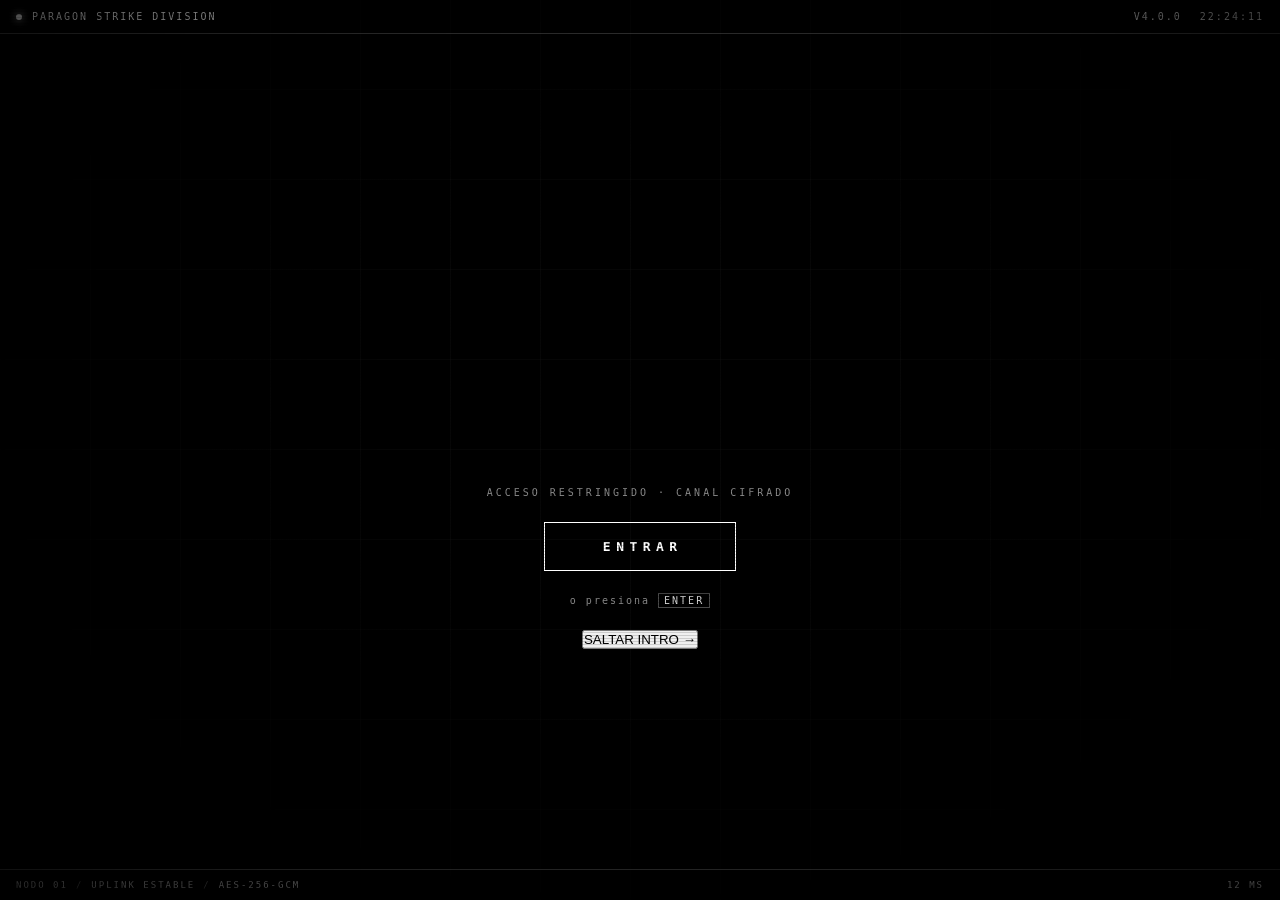
==== commit bb1e7c35: "Update index.html" ====
--- a/index.html
+++ b/index.html
@@ -5,6 +5,24 @@
 <meta name="viewport" content="width=device-width, initial-scale=1">
 <title>Tactical Gear &amp; Duty Equipment | PARAGON STRIKE DIVISION</title>
 <meta name="description" content="Shop tactical gear and duty equipment. Holsters, body armor, flashlights, and eyewear for law enforcement, military, and first responders.">
+<meta name="theme-color" content="#000000">
+
+<link rel="preconnect" href="https://fonts.googleapis.com">
+<link rel="preconnect" href="https://fonts.gstatic.com" crossorigin>
+<link rel="preload" as="image" href="assets/paragon-emblem-2026.png">
+
+<link rel="icon" href="assets/paragon-emblem-2026.png">
+<link rel="apple-touch-icon" href="assets/paragon-emblem-2026.png">
+
+<meta property="og:type" content="website">
+<meta property="og:site_name" content="PARAGON STRIKE DIVISION">
+<meta property="og:title" content="Tactical Gear &amp; Duty Equipment | PARAGON STRIKE DIVISION">
+<meta property="og:description" content="Holsters, body armor, flashlights and eyewear for law enforcement, military and first responders.">
+<meta property="og:url" content="https://paragon-group1.github.io/PARAGON-COMMAND-NETWORK/">
+<meta property="og:image" content="https://paragon-group1.github.io/PARAGON-COMMAND-NETWORK/assets/paragon-emblem-2026.png">
+<meta name="twitter:card" content="summary_large_image">
+
+<link rel="stylesheet" href="styles.css">
 </head>
 <body>
 
@@ -26,13 +44,14 @@
 
   <main class="core">
     <div class="frame" data-in style="--d:.35s">
-      <img id="landingLogo" src="https://raw.githubusercontent.com/paragon-group1/PARAGON-COMMAND-NETWORK/main/assets/paragon-emblem-2026.png"
+      <img id="landingLogo" src="assets/paragon-emblem-2026.png"
            data-fb="https://raw.githubusercontent.com/paragon-group1/PARAGON-COMMAND-NETWORK/main/assets/paragon-emblem-2026.png"
            alt="PARAGON STRIKE DIVISION">
     </div>
     <p class="tagline" data-in style="--d:.55s">ACCESO RESTRINGIDO · CANAL CIFRADO</p>
     <button id="enterBtn" class="enter" data-in style="--d:.75s">ENTRAR</button>
     <p class="hint" data-in style="--d:.95s">o presiona <kbd>ENTER</kbd></p>
+    <button id="skipBtn" class="skip" type="button" data-in style="--d:1.05s">SALTAR INTRO →</button>
   </main>
 
   <footer class="strip" data-in style="--d:1.1s">
@@ -135,7 +154,7 @@
       <div class="container container--large site-header-main__container">
         <div class="site-header-main__col">
           <a href="#" class="header-logo" aria-label="PARAGON STRIKE DIVISION - Uncommon gear for uncommon individuals">
-            <img class="header-logo__image" src="https://raw.githubusercontent.com/paragon-group1/PARAGON-COMMAND-NETWORK/main/assets/paragon-emblem-2026.png"
+            <img class="header-logo__image" src="assets/paragon-emblem-2026.png"
                  data-fb="https://raw.githubusercontent.com/paragon-group1/PARAGON-COMMAND-NETWORK/main/assets/paragon-emblem-2026.png"
                  alt="PARAGON STRIKE DIVISION">
             <span class="header-logo__text">PARAGON<small>STRIKE DIVISION</small></span>
@@ -354,8 +373,8 @@
               <div class="hero-listing__overlay hero-listing__overlay--two"></div>
               <div class="hero-listing__overlay hero-listing__overlay--three"></div>
               <div class="hero-listing__media-box media-slot" data-slot="hero-1">
-                <video class="hero-listing__media-video" autoplay loop muted playsinline poster="https://raw.githubusercontent.com/paragon-group1/PARAGON-COMMAND-NETWORK/main/assets/hero-1.jpg">
-                  <source src="https://raw.githubusercontent.com/paragon-group1/PARAGON-COMMAND-NETWORK/main/assets/hero-1.mp4" type="video/mp4">
+                <video class="hero-listing__media-video" autoplay loop muted playsinline poster="assets/hero-1.jpg">
+                  <source src="assets/hero-1.mp4" type="video/mp4">
                 </video>
                 <button class="slot-add" type="button">REPLACE</button>
               </div>
@@ -378,7 +397,7 @@
               <div class="hero-listing__overlay hero-listing__overlay--two"></div>
               <div class="hero-listing__overlay hero-listing__overlay--three"></div>
               <div class="hero-listing__media-box media-slot" data-slot="hero-2">
-                <img class="hero-listing__media-image" src="https://raw.githubusercontent.com/paragon-group1/PARAGON-COMMAND-NETWORK/main/assets/hero-2.jpg" alt="">
+                <img class="hero-listing__media-image" src="assets/hero-2.jpg" alt="">
                 <button class="slot-add" type="button">REPLACE</button>
               </div>
               <div class="hero-listing__item-container container container--medium">
@@ -397,7 +416,7 @@
               <div class="hero-listing__overlay hero-listing__overlay--two"></div>
               <div class="hero-listing__overlay hero-listing__overlay--three"></div>
               <div class="hero-listing__media-box media-slot" data-slot="hero-3">
-                <img class="hero-listing__media-image" src="https://raw.githubusercontent.com/paragon-group1/PARAGON-COMMAND-NETWORK/main/assets/hero-3.jpg" alt="">
+                <img class="hero-listing__media-image" src="assets/hero-3.jpg" alt="">
                 <button class="slot-add" type="button">REPLACE</button>
               </div>
               <div class="hero-listing__item-container container container--medium">
@@ -426,7 +445,7 @@
           <ul class="product-category-listing">
             <li class="product-category-listing__item">
               <div class="product-category-listing__container media-slot" data-slot="cat-1">
-                <img class="product-category-listing__image" src="https://raw.githubusercontent.com/paragon-group1/PARAGON-COMMAND-NETWORK/main/assets/cat-1.jpg" alt="">
+                <img class="product-category-listing__image" src="assets/cat-1.jpg" alt="Tactical gear" loading="lazy" decoding="async">
                 <button class="slot-add" type="button">REPLACE</button>
                 <div class="product-category-listing__arrow-box">
                   <h2 class="product-category-listing__title"><a class="product-category-listing__link" href="#">Tactical Gear</a></h2>
@@ -438,7 +457,7 @@
             </li>
             <li class="product-category-listing__item">
               <div class="product-category-listing__container media-slot" data-slot="cat-2">
-                <img class="product-category-listing__image" src="https://raw.githubusercontent.com/paragon-group1/PARAGON-COMMAND-NETWORK/main/assets/cat-2.jpg" alt="">
+                <img class="product-category-listing__image" src="assets/cat-2.jpg" alt="Holsters" loading="lazy" decoding="async">
                 <button class="slot-add" type="button">REPLACE</button>
                 <div class="product-category-listing__arrow-box">
                   <h2 class="product-category-listing__title"><a class="product-category-listing__link" href="#">Holsters</a></h2>
@@ -450,7 +469,7 @@
             </li>
             <li class="product-category-listing__item">
               <div class="product-category-listing__container media-slot" data-slot="cat-3">
-                <img class="product-category-listing__image" src="https://raw.githubusercontent.com/paragon-group1/PARAGON-COMMAND-NETWORK/main/assets/cat-3.jpg" alt="">
+                <img class="product-category-listing__image" src="assets/cat-3.jpg" alt="Body armor" loading="lazy" decoding="async">
                 <button class="slot-add" type="button">REPLACE</button>
                 <div class="product-category-listing__arrow-box">
                   <h2 class="product-category-listing__title"><a class="product-category-listing__link" href="#">Armor</a></h2>
@@ -462,7 +481,7 @@
             </li>
             <li class="product-category-listing__item">
               <div class="product-category-listing__container media-slot" data-slot="cat-4">
-                <img class="product-category-listing__image" src="https://raw.githubusercontent.com/paragon-group1/PARAGON-COMMAND-NETWORK/main/assets/cat-4.jpg" alt="">
+                <img class="product-category-listing__image" src="assets/cat-4.jpg" alt="Ballistic eyewear" loading="lazy" decoding="async">
                 <button class="slot-add" type="button">REPLACE</button>
                 <div class="product-category-listing__arrow-box">
                   <h2 class="product-category-listing__title"><a class="product-category-listing__link" href="#">Eyewear</a></h2>
@@ -491,7 +510,7 @@
                       <div class="product-card__media-controls">
                         <button type="button" class="button button--small product-card__media-controls-qv">Quick view</button>
                       </div>
-                      <img class="product-card__image" src="https://raw.githubusercontent.com/paragon-group1/PARAGON-COMMAND-NETWORK/main/assets/prod-1.jpg" alt="">
+                      <img class="product-card__image" src="assets/prod-1.jpg" alt="MHH US Army Holster Kit" loading="lazy" decoding="async">
                     </div>
                     <div class="product-card__textbox">
                       <p class="product-card__brand">Safariland</p>
@@ -511,7 +530,7 @@
                       <div class="product-card__media-controls">
                         <button type="button" class="button button--small product-card__media-controls-qv">Quick view</button>
                       </div>
-                      <img class="product-card__image" src="https://raw.githubusercontent.com/paragon-group1/PARAGON-COMMAND-NETWORK/main/assets/prod-2.jpg" alt="">
+                      <img class="product-card__image" src="assets/prod-2.jpg" alt="WX JAKL" loading="lazy" decoding="async">
                     </div>
                     <div class="product-card__textbox">
                       <p class="product-card__brand">Wiley X</p>
@@ -531,7 +550,7 @@
                       <div class="product-card__media-controls">
                         <button type="button" class="button button--small product-card__media-controls-qv">Quick view</button>
                       </div>
-                      <img class="product-card__image" src="https://raw.githubusercontent.com/paragon-group1/PARAGON-COMMAND-NETWORK/main/assets/prod-3.jpg" alt="">
+                      <img class="product-card__image" src="assets/prod-3.jpg" alt="SOLIS ALS Concealment OWB Holster" loading="lazy" decoding="async">
                     </div>
                     <div class="product-card__textbox">
                       <p class="product-card__brand">Safariland</p>
@@ -551,7 +570,7 @@
                       <div class="product-card__media-controls">
                         <button type="button" class="button button--small product-card__media-controls-qv">Quick view</button>
                       </div>
-                      <img class="product-card__image" src="https://raw.githubusercontent.com/paragon-group1/PARAGON-COMMAND-NETWORK/main/assets/prod-4.jpg" alt="">
+                      <img class="product-card__image" src="assets/prod-4.jpg" alt="SI Ballistic M-Frame 3.0" loading="lazy" decoding="async">
                     </div>
                     <div class="product-card__textbox">
                       <p class="product-card__brand">Oakley</p>
@@ -571,7 +590,7 @@
                       <div class="product-card__media-controls">
                         <button type="button" class="button button--small product-card__media-controls-qv">Quick view</button>
                       </div>
-                      <img class="product-card__image" src="https://raw.githubusercontent.com/paragon-group1/PARAGON-COMMAND-NETWORK/main/assets/prod-5.jpg" alt="">
+                      <img class="product-card__image" src="assets/prod-5.jpg" alt="G22X Combatlight" loading="lazy" decoding="async">
                     </div>
                     <div class="product-card__textbox">
                       <p class="product-card__brand">Surefire</p>
@@ -600,7 +619,7 @@
       <div class="cta-callout-box">
         <ul class="cta-callout-listing">
           <li class="cta-callout-listing__item media-slot" data-slot="call-1">
-            <img class="cta-callout-listing__img" src="https://raw.githubusercontent.com/paragon-group1/PARAGON-COMMAND-NETWORK/main/assets/call-1.jpg" alt="">
+            <img class="cta-callout-listing__img" src="assets/call-1.jpg" alt="First responders" loading="lazy" decoding="async">
             <button class="slot-add" type="button">REPLACE</button>
             <div class="cta-callout-listing__textbox">
               <h2 class="cta-callout-listing__title">First Responders</h2>
@@ -609,7 +628,7 @@
             </div>
           </li>
           <li class="cta-callout-listing__item media-slot" data-slot="call-2">
-            <img class="cta-callout-listing__img" src="https://raw.githubusercontent.com/paragon-group1/PARAGON-COMMAND-NETWORK/main/assets/call-2.jpg" alt="">
+            <img class="cta-callout-listing__img" src="assets/call-2.jpg" alt="Custom patches" loading="lazy" decoding="async">
             <button class="slot-add" type="button">REPLACE</button>
             <div class="cta-callout-listing__textbox">
               <h2 class="cta-callout-listing__title">Custom Patches</h2>
@@ -624,20 +643,20 @@
       <div class="logo-slider-box">
         <div class="logo-slider-box__container">
           <ul class="logo-listing">
-            <li class="logo-listing__item"><img class="logo-listing__img" src="https://raw.githubusercontent.com/paragon-group1/PARAGON-COMMAND-NETWORK/main/assets/brand-01.png" alt="Streamlight"></li>
-            <li class="logo-listing__item"><img class="logo-listing__img" src="https://raw.githubusercontent.com/paragon-group1/PARAGON-COMMAND-NETWORK/main/assets/brand-02.png" alt="Safariland"></li>
-            <li class="logo-listing__item"><img class="logo-listing__img" src="https://raw.githubusercontent.com/paragon-group1/PARAGON-COMMAND-NETWORK/main/assets/brand-03.png" alt="Surefire"></li>
-            <li class="logo-listing__item"><img class="logo-listing__img" src="https://raw.githubusercontent.com/paragon-group1/PARAGON-COMMAND-NETWORK/main/assets/brand-04.png" alt="High Speed Gear"></li>
-            <li class="logo-listing__item"><img class="logo-listing__img" src="https://raw.githubusercontent.com/paragon-group1/PARAGON-COMMAND-NETWORK/main/assets/brand-05.png" alt="Hog Saddle"></li>
-            <li class="logo-listing__item"><img class="logo-listing__img" src="https://raw.githubusercontent.com/paragon-group1/PARAGON-COMMAND-NETWORK/main/assets/brand-06.png" alt="Ops-Core"></li>
-            <li class="logo-listing__item"><img class="logo-listing__img" src="https://raw.githubusercontent.com/paragon-group1/PARAGON-COMMAND-NETWORK/main/assets/brand-07.png" alt="Oakley"></li>
-            <li class="logo-listing__item"><img class="logo-listing__img" src="https://raw.githubusercontent.com/paragon-group1/PARAGON-COMMAND-NETWORK/main/assets/brand-08.png" alt="Propper"></li>
-            <li class="logo-listing__item"><img class="logo-listing__img" src="https://raw.githubusercontent.com/paragon-group1/PARAGON-COMMAND-NETWORK/main/assets/brand-09.png" alt="Holosun"></li>
-            <li class="logo-listing__item"><img class="logo-listing__img" src="https://raw.githubusercontent.com/paragon-group1/PARAGON-COMMAND-NETWORK/main/assets/brand-10.png" alt="Wilcox"></li>
-            <li class="logo-listing__item"><img class="logo-listing__img" src="https://raw.githubusercontent.com/paragon-group1/PARAGON-COMMAND-NETWORK/main/assets/brand-11.png" alt="First Spear"></li>
-            <li class="logo-listing__item"><img class="logo-listing__img" src="https://raw.githubusercontent.com/paragon-group1/PARAGON-COMMAND-NETWORK/main/assets/brand-12.png" alt="Eagle"></li>
-            <li class="logo-listing__item"><img class="logo-listing__img" src="https://raw.githubusercontent.com/paragon-group1/PARAGON-COMMAND-NETWORK/main/assets/brand-13.png" alt="Safe Life Defense"></li>
-            <li class="logo-listing__item"><img class="logo-listing__img" src="https://raw.githubusercontent.com/paragon-group1/PARAGON-COMMAND-NETWORK/main/assets/brand-14.png" alt="Thin Air Gear"></li>
+            <li class="logo-listing__item"><img class="logo-listing__img" src="assets/brand-01.png" alt="Streamlight" loading="lazy" decoding="async"></li>
+            <li class="logo-listing__item"><img class="logo-listing__img" src="assets/brand-02.png" alt="Safariland" loading="lazy" decoding="async"></li>
+            <li class="logo-listing__item"><img class="logo-listing__img" src="assets/brand-03.png" alt="Surefire" loading="lazy" decoding="async"></li>
+            <li class="logo-listing__item"><img class="logo-listing__img" src="assets/brand-04.png" alt="High Speed Gear" loading="lazy" decoding="async"></li>
+            <li class="logo-listing__item"><img class="logo-listing__img" src="assets/brand-05.png" alt="Hog Saddle" loading="lazy" decoding="async"></li>
+            <li class="logo-listing__item"><img class="logo-listing__img" src="assets/brand-06.png" alt="Ops-Core" loading="lazy" decoding="async"></li>
+            <li class="logo-listing__item"><img class="logo-listing__img" src="assets/brand-07.png" alt="Oakley" loading="lazy" decoding="async"></li>
+            <li class="logo-listing__item"><img class="logo-listing__img" src="assets/brand-08.png" alt="Propper" loading="lazy" decoding="async"></li>
+            <li class="logo-listing__item"><img class="logo-listing__img" src="assets/brand-09.png" alt="Holosun" loading="lazy" decoding="async"></li>
+            <li class="logo-listing__item"><img class="logo-listing__img" src="assets/brand-10.png" alt="Wilcox" loading="lazy" decoding="async"></li>
+            <li class="logo-listing__item"><img class="logo-listing__img" src="assets/brand-11.png" alt="First Spear" loading="lazy" decoding="async"></li>
+            <li class="logo-listing__item"><img class="logo-listing__img" src="assets/brand-12.png" alt="Eagle" loading="lazy" decoding="async"></li>
+            <li class="logo-listing__item"><img class="logo-listing__img" src="assets/brand-13.png" alt="Safe Life Defense" loading="lazy" decoding="async"></li>
+            <li class="logo-listing__item"><img class="logo-listing__img" src="assets/brand-14.png" alt="Thin Air Gear" loading="lazy" decoding="async"></li>
           </ul>
         </div>
       </div>
@@ -647,7 +666,7 @@
         <li class="sbs-listing__item">
           <div class="sbs-listing__col sbs-listing__col--media">
             <div class="sbs-listing__media-box media-slot" data-slot="about-1">
-              <img class="sbs-listing__media-img" src="https://raw.githubusercontent.com/paragon-group1/PARAGON-COMMAND-NETWORK/main/assets/about-1.jpg" alt="">
+              <img class="sbs-listing__media-img" src="assets/about-1.jpg" alt="PARAGON STRIKE DIVISION team" loading="lazy" decoding="async">
               <button class="slot-add" type="button">REPLACE</button>
             </div>
           </div>
@@ -670,7 +689,7 @@
           <div class="about-listing-box__top">
             <h2 class="about-listing-box__title">Who We Serve</h2>
             <div class="about-listing-box__desc">
-              <p>At Combat Ready Apparel, we proudly equip individuals and teams who embrace a lifestyle of preparedness, resilience, and action. Our gear is designed for those who demand the best—whether you're on the frontlines, in the field, or training for the unexpected.</p>
+              <p>At PARAGON STRIKE DIVISION, we proudly equip individuals and teams who embrace a lifestyle of preparedness, resilience, and action. Our gear is designed for those who demand the best—whether you're on the frontlines, in the field, or training for the unexpected.</p>
             </div>
           </div>
           <ul class="about-us-listing">
@@ -708,9 +727,9 @@
         <div class="container footer-main__container">
           <div class="footer-main__left">
             <a href="#" class="footer-main__logo">
-              <img src="https://raw.githubusercontent.com/paragon-group1/PARAGON-COMMAND-NETWORK/main/assets/paragon-emblem-2026.png"
+              <img src="assets/paragon-emblem-2026.png"
                    data-fb="https://raw.githubusercontent.com/paragon-group1/PARAGON-COMMAND-NETWORK/main/assets/paragon-emblem-2026.png"
-                   alt="PARAGON">
+                   alt="PARAGON" loading="lazy" decoding="async">
               <span>PARAGON<small>STRIKE DIVISION</small></span>
             </a>
             <div class="footer-main__info">
@@ -744,6 +763,7 @@
       <div class="footer-bottom">
         <div class="container footer-bottom__container">
           <ul class="footer-bottom-links">
+            <li><a href="terminal.html">consola</a></li>
             <li><a href="#">Accessibility</a></li>
             <li><a href="#">become a dealer</a></li>
             <li><a href="#">become a supplier</a></li>
@@ -761,5 +781,6 @@
 <button id="editBtn" type="button">EDIT</button>
 <button id="closeBtn" type="button">EXIT <span>ESC</span></button>
 
+<script src="app.js"></script>
 </body>
 </html>
--- a/styles.css
+++ b/styles.css
@@ -0,0 +1,600 @@
+@import url("https://fonts.googleapis.com/css2?family=Saira:wght@100..900&family=Barlow:wght@100..900&display=swap");
+
+:root{
+  --emblem:url("https://raw.githubusercontent.com/paragon-group1/PARAGON-COMMAND-NETWORK/main/assets/paragon-emblem-2026.png");
+  --fg:#ffffff; --fg2:#d6d6d6; --dim:#4a4a4a; --grid:#242424;
+  --label:#8c8c8c; --ok:#ffffff; --err:#ffffff;
+  --mono:ui-monospace,"SF Mono","Cascadia Mono","JetBrains Mono","Roboto Mono",Menlo,Consolas,monospace;
+  --saira:"Saira","Helvetica Neue",Arial,sans-serif;
+  --barlow:"Barlow","Helvetica Neue",Arial,sans-serif;
+}
+*{margin:0;padding:0;box-sizing:border-box}
+html,body{height:100%}
+body{
+  background:#000;color:var(--fg);font-family:var(--mono);
+  letter-spacing:.5px;overflow:hidden;overscroll-behavior:none;
+}
+
+#emblem{
+  position:fixed;inset:0;z-index:0;pointer-events:none;
+  background-image:var(--emblem);background-repeat:no-repeat;
+  background-position:center 46%;background-size:min(78vmin,850px) auto;
+  opacity:.16;transition:opacity .5s linear;
+}
+body.locked #emblem{opacity:.09}
+
+#fx{position:fixed;inset:0;pointer-events:none;z-index:90}
+#fx::before{
+  content:'';position:absolute;inset:0;
+  background-image:
+    repeating-linear-gradient(0deg,rgba(255,255,255,.05) 0 1px,transparent 1px 90px),
+    repeating-linear-gradient(90deg,rgba(255,255,255,.05) 0 1px,transparent 1px 90px);
+  -webkit-mask-image:radial-gradient(ellipse at 50% 45%,#000 28%,transparent 76%);
+  mask-image:radial-gradient(ellipse at 50% 45%,#000 28%,transparent 76%);
+  opacity:.55;
+}
+#fx::after{
+  content:'';position:absolute;inset:0;opacity:.35;
+  background:repeating-linear-gradient(180deg,transparent 0 2px,rgba(0,0,0,.42) 2px 3px);
+}
+#vig{position:fixed;inset:0;pointer-events:none;z-index:89;
+  background:radial-gradient(ellipse at 50% 50%,transparent 40%,rgba(0,0,0,.72) 100%)}
+
+/* ---------- portada ---------- */
+#landing{position:relative;z-index:1;height:100vh;height:100dvh;display:grid;grid-template-rows:auto 1fr auto}
+body.locked #landing{visibility:hidden}
+[data-in]{opacity:0;transform:translateY(8px);animation:in .55s ease-out forwards;animation-delay:var(--d,0s)}
+@keyframes in{to{opacity:1;transform:none}}
+
+.hud{display:flex;justify-content:space-between;align-items:center;gap:16px;
+  padding:11px 16px;border-bottom:1px solid rgba(255,255,255,.24);
+  font-size:10px;letter-spacing:2px;color:var(--label);text-transform:uppercase}
+.hud-left{display:flex;align-items:center;gap:10px;color:var(--fg)}
+.led{width:6px;height:6px;background:var(--ok);border-radius:50%;
+  box-shadow:0 0 8px var(--ok);animation:pulse 2s steps(1) infinite}
+@keyframes pulse{50%{opacity:.2}}
+.hud-right{display:flex;gap:18px;color:var(--fg2);white-space:nowrap}
+
+.core{display:flex;flex-direction:column;align-items:center;justify-content:center;gap:24px;padding:34px 20px;text-align:center}
+.frame{position:relative;width:min(48vw,208px);aspect-ratio:1;display:grid;place-items:center;
+  border:1px solid var(--grid);
+  background:radial-gradient(circle at 50% 50%,rgba(255,255,255,.10),transparent 68%);
+  animation:breathe 4.5s ease-in-out infinite}
+@keyframes breathe{50%{box-shadow:inset 0 0 46px -8px rgba(255,255,255,.5)}}
+.frame::before,.frame::after{content:'';position:absolute;width:14px;height:14px;border:2px solid var(--fg)}
+.frame::before{top:-1px;left:-1px;border-right:0;border-bottom:0}
+.frame::after{bottom:-1px;right:-1px;border-left:0;border-top:0}
+.frame img{width:66%;height:66%;object-fit:contain;filter:drop-shadow(0 0 14px rgba(255,255,255,.45))}
+
+.tagline{font-size:10px;letter-spacing:3px;color:var(--label);text-transform:uppercase}
+.enter{position:relative;overflow:hidden;font:inherit;font-size:13px;font-weight:700;
+  letter-spacing:.42em;text-indent:.42em;padding:16px 52px;cursor:pointer;
+  color:var(--fg);background:transparent;border:1px solid var(--fg);
+  transition:color .18s,background .18s,box-shadow .3s}
+.enter::after{content:'';position:absolute;inset:0;pointer-events:none;
+  background:linear-gradient(90deg,transparent,rgba(255,255,255,.45),transparent);
+  transform:translateX(-130%)}
+.enter:hover,.enter:focus-visible{background:var(--fg);color:#000;box-shadow:0 0 26px rgba(255,255,255,.5);outline:none}
+.enter:hover::after,.enter:focus-visible::after{animation:sweep 1s linear infinite}
+@keyframes sweep{to{transform:translateX(130%)}}
+
+.hint{font-size:10px;letter-spacing:2px;color:var(--label)}
+kbd{border:1px solid var(--dim);padding:1px 5px;color:var(--fg2);font:inherit}
+.strip{display:flex;align-items:center;gap:8px;padding:10px 16px;
+  border-top:1px solid rgba(255,255,255,.24);font-size:9px;letter-spacing:2px;
+  color:var(--label);text-transform:uppercase}
+.strip .sep{color:var(--dim)}
+.strip .push{margin-left:auto}
+#lat{color:var(--fg2)}
+
+/* ---------- login ---------- */
+#login{position:fixed;inset:0;z-index:88;display:none;align-items:center;justify-content:center;padding:24px;
+  background:radial-gradient(ellipse at 50% 50%,rgba(0,0,0,.55),rgba(0,0,0,.92))}
+#login.show{display:flex}
+body.locked #login{visibility:hidden}
+#loginBox{position:relative;width:min(92vw,420px);overflow:hidden;
+  border:1px solid rgba(255,255,255,.42);background:rgba(0,0,0,.93);padding-bottom:10px;
+  box-shadow:0 0 0 1px rgba(0,0,0,.9),0 0 70px -12px rgba(255,255,255,.3);
+  animation:lgIn .3s cubic-bezier(.2,.8,.2,1) both}
+@keyframes lgIn{from{opacity:0;transform:translateY(10px) scaleY(.96)}}
+#loginBox.deny{animation:lgShake .34s steps(2) 1}
+@keyframes lgShake{0%{transform:translateX(-7px)}25%{transform:translateX(6px)}
+  50%{transform:translateX(-4px)}75%{transform:translateX(3px)}100%{transform:none}}
+#loginBox::before{content:'';position:absolute;top:0;left:0;right:0;height:2px;
+  background:linear-gradient(90deg,transparent,#fff,transparent);opacity:.7}
+.lg-hud{display:flex;align-items:center;gap:8px;padding:8px 12px;
+  font-size:9px;letter-spacing:2px;color:var(--label);text-transform:uppercase;
+  border-bottom:1px solid var(--grid);background:rgba(255,255,255,.04)}
+.lg-hud .led{width:5px;height:5px}
+#lgState{margin-left:auto;color:var(--fg2)}
+#loginTitle{margin:16px 16px 6px;font-size:15px;font-weight:700;letter-spacing:3px;color:var(--fg)}
+.lg-sub{margin:0 16px 16px;font-size:10px;line-height:15px;letter-spacing:1px;color:var(--label)}
+.lg-field{display:block;margin:0 16px 12px}
+.lg-field span{display:block;margin-bottom:4px;font-size:9px;letter-spacing:2px;color:var(--label);text-transform:uppercase}
+.lg-field input{width:100%;font:inherit;font-size:12px;letter-spacing:1px;padding:9px 10px;
+  color:var(--fg);background:rgba(255,255,255,.05);border:1px solid var(--dim);outline:none;
+  transition:border-color .15s,background .15s,box-shadow .15s}
+.lg-field input::placeholder{color:#5a5a5a}
+.lg-field input:focus{border-color:var(--fg);background:rgba(255,255,255,.1);box-shadow:0 0 14px -4px rgba(255,255,255,.55)}
+.lg-field input:disabled{opacity:.45}
+.lg-actions{display:flex;gap:8px;margin:4px 16px 10px}
+.lg-actions button{font:inherit;font-size:10px;letter-spacing:2px;padding:10px 14px;cursor:pointer;
+  color:var(--fg);background:transparent;border:1px solid var(--fg);transition:background .15s,color .15s,border-color .15s}
+.lg-actions button:hover:not(:disabled){background:var(--fg);color:#000}
+.lg-actions button:disabled{opacity:.4;cursor:not-allowed}
+#lgSubmit{flex:1;font-weight:700}
+#lgCancel{border-color:var(--dim);color:var(--label)}
+#lgCancel:hover:not(:disabled){background:transparent;color:var(--fg);border-color:var(--fg)}
+#lgCancel span{color:var(--dim);margin-left:5px}
+#lgMsg{margin:0 16px;min-height:14px;font-size:10px;letter-spacing:1px;color:var(--fg2)}
+#lgMsg.err{color:var(--fg);font-weight:700}
+.lg-hint{margin:6px 16px 0;font-size:9px;letter-spacing:1px;color:#6a6a6a}
+.lg-hint b{color:var(--fg2);font-weight:400}
+.lg-foot{display:flex;justify-content:space-between;margin-top:12px;padding:8px 16px 0;
+  border-top:1px solid var(--grid);font-size:9px;letter-spacing:2px;color:var(--label);text-transform:uppercase}
+.lg-foot b{color:var(--fg2);font-weight:400}
+
+/* ---------- arranque ---------- */
+#boot{position:fixed;inset:0;z-index:115;display:none;background:rgba(0,0,0,.96)}
+#boot.on{display:block}
+#log{position:absolute;top:0;left:0;width:100%;height:64%;z-index:20;display:none;
+  overflow:hidden;padding:10px 14px;font-family:var(--mono);font-size:11px;line-height:14px;
+  color:var(--fg);overflow-wrap:anywhere;text-align:left}
+#log div{white-space:pre-wrap;overflow-wrap:anywhere}
+
+#bootMark{
+  position:absolute;
+  top:50%;
+  left:50%;
+  z-index:25;
+  transform:translate(-50%,-50%);
+  width:min(60vw,280px);
+  aspect-ratio:1;
+  display:grid;
+  place-items:center;
+  border:none;
+  background:transparent;
+  box-shadow:none;
+  pointer-events:none;
+  opacity:.95;
+  animation:markIn .7s ease-out both,breathe 4.5s ease-in-out infinite;
+  transition:opacity .5s linear;
+}
+@keyframes markIn{from{opacity:0}}
+#bootMark::before,#bootMark::after{content:'';position:absolute;width:14px;height:14px;border:2px solid var(--fg)}
+#bootMark::before{top:-1px;left:-1px;border-right:0;border-bottom:0}
+#bootMark::after{bottom:-1px;right:-1px;border-left:0;border-top:0}
+#bootMarkLogo{
+  width:930px;
+  height:930px;
+  background-image:url("https://raw.githubusercontent.com/paragon-group1/PARAGON-COMMAND-NETWORK/main/assets/paragon-emblem-2026.png");
+  background-repeat:no-repeat;
+  background-position:center;
+  background-size:contain;
+}
+#boot.title-phase #bootMark{opacity:.5}
+
+#scanlines{position:absolute;inset:0;pointer-events:none;z-index:60;
+  background:repeating-linear-gradient(180deg,rgba(0,0,0,0) 0 1px,rgba(0,0,0,.35) 1px 3px)}
+
+#title{position:absolute;inset:0;z-index:30;background:rgba(0,0,0,.74);display:none;
+  align-items:center;justify-content:center}
+#titlebox{position:relative;padding:6px 26px;color:var(--fg);border:5px solid transparent;
+  transition:background .08s linear,color .08s linear,border-color .08s linear}
+#titletext{font-family:var(--mono);font-size:clamp(28px,5.2vw,86px);font-weight:700;line-height:1.06;
+  letter-spacing:.06em;display:block;opacity:0;transition:opacity .1s linear;white-space:nowrap}
+#titlebox.visible #titletext{opacity:1}
+#titlebox.filled{background:var(--fg);color:#000;border-bottom-color:var(--fg)}
+#titlebox.bordered{border-color:var(--fg)}
+#gwrap{position:absolute;inset:0;display:none}
+#titlebox.glitch #gwrap{display:block}
+#titlebox.glitch #titletext{opacity:0}
+.gband,.gch{position:absolute;inset:0;display:flex;align-items:center;justify-content:center;
+  font-family:var(--mono);font-size:clamp(28px,5.2vw,86px);font-weight:700;line-height:1.06;
+  letter-spacing:.06em;color:var(--fg);white-space:nowrap;will-change:transform,clip-path}
+.gch.w{color:#fff;mix-blend-mode:screen}
+.gch.k{color:#8c8c8c;mix-blend-mode:screen}
+.gnoise{position:absolute;left:0;right:0;height:2px;background:rgba(255,255,255,.45)}
+
+/* ===================== SITIO ===================== */
+#site{position:fixed;inset:0;z-index:100;display:none;background:#fff;color:#333;
+  overflow-y:auto;overflow-x:hidden;-webkit-overflow-scrolling:touch;
+  clip-path:inset(0 50% 0 50%);transition:clip-path .55s cubic-bezier(.2,.8,.2,1);
+  font-family:var(--barlow);letter-spacing:normal;font-size:16px;line-height:1.5}
+#site.on{display:block}
+.site-inner{position:relative;z-index:1}
+.site-wm{position:fixed;inset:0;z-index:0;pointer-events:none;
+  background-image:var(--emblem);background-repeat:no-repeat;
+  background-position:center 22%;background-size:min(92vmin,1000px) auto;
+  opacity:.055;filter:grayscale(1) contrast(1.15)}
+
+.container{width:100%;max-width:1440px;margin:0 auto;padding:0 20px}
+.container--large{max-width:1600px}
+.container--medium{max-width:1180px}
+.container--medium-offset{max-width:1240px}
+
+h1,h2,h3,h4{font-family:var(--saira);font-weight:600;text-transform:uppercase;line-height:1.06;color:#000}
+a{color:#000;text-decoration:none}
+img{display:block;max-width:100%}
+img.missing{opacity:0}
+svg{fill:none;stroke:currentColor;stroke-width:1.6;stroke-linecap:round;stroke-linejoin:round}
+
+.button{display:inline-flex;align-items:center;justify-content:center;min-height:48px;padding:0 26px;
+  font-family:var(--saira);font-weight:500;font-size:13px;letter-spacing:.12em;text-transform:uppercase;
+  background:#000;color:#fff;border:1px solid transparent;border-radius:0;cursor:pointer;
+  transition:background .18s,color .18s,border-color .18s}
+.button:hover{background:#3c3c3c;color:#fff}
+.button--primary{background:#000;color:#fff}
+.button--secondary{background:#fff;color:#000}
+.button--secondary:hover{background:#3c3c3c;color:#fff}
+.button--small{min-height:34px;padding:0 12px;font-size:10px}
+.ghost-white{background:0 0;border-color:#fff;color:#fff}
+.ghost-white:hover{background:#3c3c3c;color:#fff;border-color:#3c3c3c}
+.ghost-black{background:0 0;border-color:#000;color:#000}
+.ghost-black:hover{background:#3c3c3c;color:#fff;border-color:#3c3c3c}
+
+.site-header-top{background:#000;color:#fff;font-size:11px;letter-spacing:.14em;text-transform:uppercase}
+.site-header-top .container{display:flex;align-items:center;min-height:38px}
+.site-header-top__utilities{list-style:none;display:flex;align-items:center;gap:26px;flex-wrap:wrap}
+.site-header-top__link{color:#fff;opacity:.85}
+.site-header-top__link:hover{opacity:1;text-decoration:underline}
+.site-header-top__utilities>li:last-child{margin-left:auto}
+
+.gsa-box{display:flex;align-items:center;gap:8px;border:1px solid currentColor;padding:4px 9px;color:#fff}
+.gsa-box__avatar{font-family:var(--saira);font-weight:800;font-size:12px;letter-spacing:.06em}
+.gsa-box__text{display:flex;flex-direction:column;line-height:1.15;font-size:8.5px;letter-spacing:.1em;text-transform:uppercase}
+.footer-main__right .gsa-box{color:#000}
+
+.site-header-main{background:#1f1f1f;color:#fff;position:relative}
+.site-header-main__container{display:flex;align-items:center;justify-content:space-between;gap:20px;min-height:86px;padding-top:14px;padding-bottom:14px}
+.site-header-main__col--right{margin-left:auto}
+.header-logo{display:flex;align-items:center;gap:12px;color:#fff}
+.header-logo__image{width:46px;height:46px;object-fit:contain;filter:brightness(0) invert(1)}
+.header-logo__text{font-family:var(--saira);font-weight:800;font-size:22px;letter-spacing:.18em;line-height:1;display:flex;flex-direction:column;color:#fff}
+.header-logo__text small{font-weight:500;font-size:8.5px;letter-spacing:.34em;opacity:.62;margin-top:5px}
+
+.mobile-utility{list-style:none;display:flex;align-items:center;gap:4px}
+.mobile-utility__link,.mobile-utility__cart{position:relative;display:grid;place-items:center;width:44px;height:44px;color:#fff;background:none;border:0;cursor:pointer}
+.mobile-utility__link svg,.mobile-utility__cart svg{width:22px;height:22px}
+.mobile-utility__link:hover,.mobile-utility__cart:hover{color:#cfcfcf}
+.mobile-utility__cart-q{position:absolute;top:4px;right:2px;min-width:17px;height:17px;display:grid;place-items:center;
+  background:#fff;color:#000;font-family:var(--saira);font-size:10px;font-weight:700;border-radius:50%}
+.mobile-utility__hamburger{display:none;width:44px;height:44px;background:none;border:0;cursor:pointer;color:#fff;
+  align-items:center;justify-content:center}
+.mobile-utility__hamburger svg{width:24px;height:24px}
+.mobile-utility__icon--close{display:none}
+body.menu-open .mobile-utility__icon--open{display:none}
+body.menu-open .mobile-utility__icon--close{display:block}
+
+.site-search-desktop{display:none;background:#1f1f1f;border-top:1px solid #333;padding:10px 0 16px}
+.site-search-desktop.on{display:block}
+.quick-search-box{display:flex;gap:8px}
+.quick-search-box input{flex:1;height:46px;padding:0 14px;font-family:var(--barlow);font-size:15px;
+  border:1px solid #555;background:#111;color:#fff;outline:none}
+.quick-search-box button{width:52px;height:46px;display:grid;place-items:center;background:#fff;border:0;cursor:pointer;color:#000}
+.quick-search-box svg{width:20px;height:20px}
+
+.header-navigation{background:#3c3c3c;color:#fff;position:relative;z-index:5}
+.site-navigation__lvl1{list-style:none;display:flex;align-items:stretch}
+.site-navigation__item{position:relative}
+.site-navigation__link{display:flex;align-items:center;gap:7px;height:52px;padding:0 18px;
+  font-family:var(--saira);font-size:12px;font-weight:500;letter-spacing:.16em;text-transform:uppercase;
+  color:#fff;background:none;border:0;border-bottom:2px solid transparent;cursor:pointer;width:100%}
+.site-navigation__link:hover{border-bottom-color:#fff}
+.site-navigation__icon{width:9px;height:6px;stroke-width:2;fill:none}
+.site-navigation__target{position:absolute;top:100%;left:0;min-width:250px;background:#3c3c3c;
+  border-top:2px solid #fff;padding:8px 0;display:none;box-shadow:0 18px 30px rgba(0,0,0,.35)}
+.site-navigation__item:hover>.site-navigation__target,
+.site-navigation__item.open>.site-navigation__target{display:block}
+.site-navigation__lvl2,.site-navigation__lvl3{list-style:none}
+.site-navigation__link--lvl2,.site-navigation__link--lvl3{height:auto;padding:9px 20px;font-size:13px;
+  letter-spacing:.04em;border-bottom:0;text-transform:none;font-family:var(--barlow);font-weight:400;justify-content:space-between}
+.site-navigation__link--lvl2:hover,.site-navigation__link--lvl3:hover{background:#4d4d4d;text-decoration:underline}
+.site-navigation__target--lvl3{top:-9px;left:100%}
+
+.media-slot{position:relative;overflow:hidden;background:#e9e9e9}
+.media-slot img,.media-slot video{width:100%;height:100%;object-fit:cover;display:block}
+.slot-add{position:absolute;top:10px;left:10px;z-index:6;display:none;
+  font-family:var(--mono);font-size:9px;letter-spacing:.14em;padding:6px 9px;
+  background:rgba(0,0,0,.82);color:#fff;border:1px solid rgba(255,255,255,.5);cursor:pointer}
+#site.edit .slot-add{display:block}
+#site.edit .media-slot{outline:1px dashed rgba(255,0,0,.75);outline-offset:-3px}
+.media-slot.drag{outline:2px solid #e00}
+
+.site-hero-box{position:relative;background:#111;overflow:hidden}
+.hero-box-container{overflow:hidden}
+.hero-listing{list-style:none;display:flex;transition:transform .7s cubic-bezier(.4,0,.2,1);will-change:transform}
+.hero-listing__item{position:relative;flex:0 0 100%;min-height:min(80vh,760px);display:flex;align-items:center;color:#fff}
+.hero-listing__media-box{position:absolute;inset:0;z-index:0}
+.hero-listing__media-box img,.hero-listing__media-box video{position:absolute;inset:0;width:100%;height:100%;object-fit:cover}
+.hero-listing__overlay{position:absolute;inset:0;z-index:1;pointer-events:none}
+.hero-listing__overlay--one{background:linear-gradient(90deg,rgba(0,0,0,.78),rgba(0,0,0,.34) 58%,rgba(0,0,0,.04))}
+.hero-listing__overlay--two{background:linear-gradient(180deg,rgba(0,0,0,.35),transparent 40%)}
+.hero-listing__overlay--three{background:linear-gradient(0deg,rgba(0,0,0,.55),transparent 45%)}
+.hero-listing__item-container{position:relative;z-index:2;padding-top:60px;padding-bottom:96px}
+.hero-listing__title{font-size:clamp(30px,5.2vw,74px);line-height:1.02;color:#fff;max-width:15ch;letter-spacing:.01em}
+.hero-listing__desc{color:#fff;font-size:clamp(14px,1.4vw,19px);line-height:1.55;max-width:56ch;margin-top:18px;font-weight:300}
+.hero-listing__cta-box{display:flex;flex-wrap:wrap;gap:12px;margin-top:30px}
+.hero-listing__video-toggle{position:absolute;right:24px;bottom:24px;z-index:3;width:46px;height:46px;
+  display:grid;place-items:center;border-radius:50%;background:rgba(0,0,0,.45);color:#fff;
+  border:1px solid rgba(255,255,255,.5);cursor:pointer}
+.hero-listing__video-toggle svg{width:16px;height:16px;stroke-width:2}
+.hero-listing__video-toggle.is-active svg{opacity:.5}
+
+.slider-controls-container{position:relative;display:flex;align-items:center;gap:8px;padding:16px 20px}
+.slider-pagination{display:flex;gap:10px;margin-right:auto}
+.slider-pagination button{width:34px;height:3px;border:0;background:rgba(0,0,0,.25);cursor:pointer;padding:0}
+.slider-pagination button.on{background:#000}
+.site-hero-box .slider-pagination button{background:rgba(255,255,255,.4)}
+.site-hero-box .slider-pagination button.on{background:#fff}
+.site-hero-box .slider-controls-container{position:absolute;left:0;right:0;bottom:0;z-index:3;max-width:1180px;margin:0 auto}
+.slider-button__nav{width:42px;height:42px;display:grid;place-items:center;font-size:22px;line-height:1;
+  background:transparent;border:1px solid currentColor;color:#fff;cursor:pointer}
+.slider-button__nav:hover{background:#fff;color:#000}
+.product-listing-card-box .slider-button__nav{color:#000}
+.product-listing-card-box .slider-button__nav:hover{background:#000;color:#fff}
+
+.product-category-listing{list-style:none;display:grid;grid-template-columns:repeat(4,1fr);gap:2px}
+.product-category-listing__item{position:relative;min-height:335px;overflow:hidden;background:#222}
+.product-category-listing__container{position:absolute;inset:0}
+.product-category-listing__image{transition:transform .6s ease}
+.product-category-listing__item:hover .product-category-listing__image{transform:scale(1.06)}
+.product-category-listing__container::after{content:'';position:absolute;inset:0;z-index:1;pointer-events:none;
+  background:linear-gradient(180deg,rgba(0,0,0,0) 44.63%,#000 96.99%)}
+.product-category-listing__arrow-box{position:absolute;left:0;right:0;bottom:0;z-index:2;
+  display:flex;align-items:center;justify-content:space-between;gap:12px;padding:0 20px 22px;color:#fff}
+.product-category-listing__title{font-size:22px}
+.product-category-listing__link{color:#fff}
+.product-category__arrow-box{width:38px;height:38px;display:grid;place-items:center;
+  border:1px solid rgba(255,255,255,.3);border-radius:50%;transition:background .2s}
+.product-category__arrow-icon{width:18px;height:18px}
+.product-category-listing__item:hover .product-category__arrow-box{background:#fff;color:#000;border-color:#fff}
+
+.product-listing-card-box{padding:64px 0 24px}
+.product-listing-card-box__title{font-size:clamp(24px,2.6vw,38px);margin-bottom:26px}
+.product-listing-card-box__slider-container{overflow:hidden}
+.product-card-listing{list-style:none;display:flex;gap:18px;transition:transform .5s cubic-bezier(.3,0,.2,1)}
+.product-card-listing__item{flex:0 0 calc((100% - 54px)/4);min-width:0}
+.product-card__media-box{position:relative;aspect-ratio:500/560;background:#f4f4f4;overflow:hidden}
+.product-card__image{width:100%;height:100%;object-fit:contain;padding:8%}
+.product-card__media-controls{position:absolute;left:50%;bottom:12px;transform:translateX(-50%) translateY(8px);
+  opacity:0;transition:.2s;z-index:5}
+.product-card:hover .product-card__media-controls{opacity:1;transform:translateX(-50%)}
+.product-card__media-controls-qv{background:#fff;border-color:#000;color:#000}
+.product-card__textbox{padding:14px 2px 0}
+.product-card__brand{font-size:10px;letter-spacing:.18em;text-transform:uppercase;color:#757575}
+.product-card__title{font-size:18px;line-height:1.15;margin:6px 0 8px}
+.product-card__link{color:#000}
+.product-card__link:hover{text-decoration:underline}
+.product-card__price-box{font-size:14px;color:#333;margin-bottom:14px}
+.product-card__cta-box{display:flex;flex-direction:column;gap:8px}
+.product-card__cta{width:100%;min-height:44px;font-size:11px}
+.product-listing-card-box .slider-controls-container{padding:26px 20px 0;max-width:1240px}
+
+.cta-callout-listing{list-style:none;display:grid;grid-template-columns:1fr 1fr;gap:2px}
+.cta-callout-listing__item{position:relative;min-height:430px;display:flex;align-items:flex-end;overflow:hidden;background:#111}
+.cta-callout-listing__img{position:absolute;inset:0;width:100%;height:100%;object-fit:cover;transition:transform .6s}
+.cta-callout-listing__item:hover .cta-callout-listing__img{transform:scale(1.05)}
+.cta-callout-listing__item::after{content:'';position:absolute;inset:0;z-index:1;
+  background:linear-gradient(180deg,rgba(0,0,0,.1),rgba(0,0,0,.82))}
+.cta-callout-listing__textbox{position:relative;z-index:2;padding:34px;color:#fff;max-width:560px}
+.cta-callout-listing__title{color:#fff;font-size:clamp(24px,2.6vw,36px);margin-bottom:12px}
+.cta-callout-listing__text{color:#e6e6e6;font-size:15px;line-height:1.55;margin-bottom:20px}
+
+.logo-slider-box{padding:56px 0;border-top:1px solid #e5e5e5;border-bottom:1px solid #e5e5e5;overflow:hidden}
+.logo-slider-box__container{overflow:hidden}
+.logo-listing{list-style:none;display:flex;align-items:center;gap:64px;width:max-content;animation:slide 40s linear infinite}
+.logo-listing__img{height:40px;width:auto;object-fit:contain;opacity:.55;filter:grayscale(1)}
+.logo-slider-box:hover .logo-listing{animation-play-state:paused}
+@keyframes slide{to{transform:translateX(-50%)}}
+
+.sbs-listing{list-style:none}
+.sbs-listing__item{display:grid;grid-template-columns:1fr 1fr;align-items:stretch}
+.sbs-listing__col--media{position:relative;min-height:520px}
+.sbs-listing__media-box{position:absolute;inset:0}
+.sbs-listing__col--text{padding:70px clamp(24px,5vw,90px);display:flex;align-items:center}
+.sbs-listing__textbox{display:flex;flex-direction:column;gap:18px}
+.sbs-listing__textbox-title{font-size:clamp(26px,3vw,44px)}
+.sbs-listing__textbox-desc p{font-size:16px;line-height:1.65;color:#333;max-width:60ch;margin-bottom:14px}
+.sbs-listing__textbox-cta{align-self:flex-start;margin-top:10px}
+
+.about-listing-box{background:#0d0d0d;color:#fff;padding:70px 0}
+.about-listing-box__top{max-width:900px;margin-bottom:40px}
+.about-listing-box__title{color:#fff;font-size:clamp(26px,3vw,40px);margin-bottom:16px}
+.about-listing-box__desc p{font-size:16px;line-height:1.65;color:#c9c9c9}
+.about-us-listing{list-style:none;display:grid;grid-template-columns:repeat(5,1fr);gap:2px;margin-bottom:40px}
+.about-us-listing__item{display:flex;flex-direction:column;align-items:center;gap:14px;padding:30px 14px;
+  text-align:center;border:1px solid #262626;background:#131313}
+.about-us-listing__icon{width:44px;height:44px;stroke:#fff;stroke-width:1.3}
+.about-us-listing__header{font-family:var(--saira);font-size:11.5px;letter-spacing:.12em;text-transform:uppercase;
+  color:#e2e2e2;line-height:1.35;font-weight:500}
+.about-listing-box__cta{background:#fff;color:#000}
+.about-listing-box__cta:hover{background:#3c3c3c;color:#fff}
+
+.site-footer{background:#fff}
+.footer-newsletter{background:#1f1f1f;color:#fff;padding:56px 0}
+.footer-newsletter__header{color:#fff;font-size:clamp(22px,2.4vw,32px);margin-bottom:8px}
+.footer-newsletter__info{color:#c9c9c9;font-size:15px;margin-bottom:22px}
+.footer-newsletter__input-wrapper{display:flex;gap:10px;max-width:560px;flex-wrap:wrap;align-items:center}
+.footer-newsletter__input-label{position:absolute;width:1px;height:1px;overflow:hidden;clip:rect(0 0 0 0)}
+.footer-newsletter__input{flex:1;min-width:220px;height:50px;padding:0 14px;border:1px solid #555;background:#111;color:#fff;
+  font-family:var(--barlow);font-size:15px;outline:none}
+.footer-newsletter__input:focus{border-color:#fff}
+
+.footer-main{padding:48px 0;border-bottom:1px solid #e5e5e5}
+.footer-main__container{display:flex;justify-content:space-between;gap:40px;flex-wrap:wrap}
+.footer-main__logo{display:flex;align-items:center;gap:12px;margin-bottom:18px}
+.footer-main__logo img{width:44px;height:44px;object-fit:contain}
+.footer-main__logo span{font-family:var(--saira);font-weight:800;font-size:20px;letter-spacing:.16em;display:flex;flex-direction:column;line-height:1;color:#000}
+.footer-main__logo small{font-weight:500;font-size:8px;letter-spacing:.3em;color:#757575;margin-top:5px}
+.footer-main__info-address{font-style:normal;font-size:14px;line-height:1.6;color:#333;margin-bottom:10px}
+.footer-main__info-phone{display:inline-block;font-size:15px;margin-bottom:18px}
+.footer-codes{list-style:none;display:flex;flex-wrap:wrap;gap:6px 20px;font-size:11px;letter-spacing:.06em;text-transform:uppercase;color:#757575}
+.footer-codes b{color:#111}
+.footer-main__right{display:flex;flex-direction:column;align-items:flex-end;gap:16px}
+.social-listing{list-style:none;display:flex;gap:8px}
+.social-listing__link{display:grid;place-items:center;width:40px;height:40px;border:1px solid #000;
+  font-family:var(--saira);font-size:11px;letter-spacing:.1em}
+.social-listing__link:hover{background:#000;color:#fff}
+.footer-sba{font-size:10px;letter-spacing:.1em;text-transform:uppercase;color:#757575;text-align:right;max-width:240px}
+
+.footer-bottom{background:#f2f2f2;padding:22px 0}
+.footer-bottom__container{display:flex;justify-content:space-between;align-items:center;gap:20px;flex-wrap:wrap}
+.footer-bottom-links{list-style:none;display:flex;flex-wrap:wrap;gap:6px 22px;font-size:11px;letter-spacing:.12em;text-transform:uppercase}
+.footer-bottom__copyright{font-size:11px;letter-spacing:.1em;text-transform:uppercase;color:#757575}
+
+#closeBtn,#editBtn{position:fixed;right:14px;z-index:120;font-family:var(--mono);font-size:9px;
+  letter-spacing:.16em;padding:8px 12px;cursor:pointer;display:none;
+  background:rgba(0,0,0,.88);color:#fff;border:1px solid #555}
+#closeBtn{top:14px}
+#editBtn{bottom:14px}
+#site.on~#closeBtn,#site.on~#editBtn{display:block}
+#closeBtn:hover,#editBtn:hover{background:#fff;color:#000;border-color:#fff}
+#closeBtn span{color:#9a9a9a;margin-left:6px}
+#editBtn.act{background:#e00;border-color:#e00}
+
+@media (max-width:1180px){
+  .about-us-listing{grid-template-columns:repeat(3,1fr)}
+  .product-card-listing__item{flex:0 0 calc((100% - 36px)/3)}
+}
+@media (max-width:900px){
+  .site-header-top__utilities{gap:16px;font-size:10px}
+  .site-header-top__utilities>li:last-child{margin-left:0}
+  .mobile-utility__hamburger{display:flex}
+  .header-navigation{display:none}
+  body.menu-open .header-navigation{display:block}
+  .site-navigation__lvl1{flex-direction:column}
+  .site-navigation__link{height:auto;padding:15px 20px;border-bottom:1px solid #555}
+  .site-navigation__target{position:static;border-top:0;box-shadow:none;background:#333}
+  .site-navigation__target--lvl3{left:0}
+  .hero-listing__item{min-height:64vh}
+  .product-category-listing{grid-template-columns:repeat(2,1fr)}
+  .cta-callout-listing{grid-template-columns:1fr}
+  .sbs-listing__item{grid-template-columns:1fr}
+  .sbs-listing__col--media{min-height:340px}
+  .about-us-listing{grid-template-columns:repeat(2,1fr)}
+  .footer-main__right{align-items:flex-start}
+  .footer-sba{text-align:left}
+  .product-card-listing__item{flex:0 0 calc((100% - 18px)/2)}
+  .site-hero-box .slider-controls-container{position:static}
+  .site-hero-box .slider-pagination button{background:rgba(0,0,0,.25)}
+  .site-hero-box .slider-pagination button.on{background:#000}
+  .site-hero-box .slider-button__nav{color:#000}
+}
+@media (max-width:640px){
+  #bootMark{width:min(54vw,150px)}
+  .header-logo__image{width:38px;height:38px}
+  .header-logo__text{font-size:17px}
+  .header-logo__text small{font-size:7px;letter-spacing:.24em}
+  .product-category-listing{grid-template-columns:1fr}
+  .product-category-listing__item{min-height:260px}
+  .product-card-listing__item{flex:0 0 100%}
+  .about-us-listing{grid-template-columns:1fr 1fr}
+  .hero-listing__video-toggle{display:none}
+  .cta-callout-listing__textbox{padding:24px}
+  #editBtn{bottom:14px;right:auto;left:14px}
+}
+@media (prefers-reduced-motion:reduce){
+  *{animation-duration:.01ms!important;animation-iteration-count:1!important;transition:none!important}
+  [data-in]{opacity:1;transform:none}
+}
+/* ELIMINAR COMPLETAMENTE EL MARCO DEL EMBLEMA */
+#bootMark{
+  border:none !important;
+  outline:none !important;
+  background:transparent !important;
+  box-shadow:none !important;
+}
+
+#bootMark::before,
+#bootMark::after{
+  content:none !important;
+  display:none !important;
+}
+
+#bootMarkLogo{
+  border:none !important;
+  outline:none !important;
+  background-color:transparent !important;
+  box-shadow:none !important;
+}
+/* PARAGON - EMBLEMA COMO FONDO DEL ARRANQUE */
+
+#bootMark{
+  width:970px !important;
+  height:970px !important;
+  z-index:1 !important;
+  border:none !important;
+  background:transparent !important;
+  box-shadow:none !important;
+}
+
+#bootMarkLogo{
+  width:850px !important;
+  height:850px !important;
+  background-size:contain !important;
+  background-position:center !important;
+  opacity:.20 !important;
+}
+
+/* Códigos por delante del emblema */
+#log{
+  position:relative;
+  z-index:2;
+}
+/* ---------- HUD de verificación de arranque ---------- */
+#bootHud{
+  position:absolute;top:0;left:0;right:0;z-index:30;
+  padding:9px 14px 8px;border-bottom:1px solid #262626;
+  background:rgba(0,0,0,.92);font-family:var(--mono);
+  transition:opacity .4s linear,border-color .3s
+}
+#boot.title-phase #bootHud{opacity:0}
+#bootHudTop{display:flex;align-items:center;gap:8px;margin-bottom:8px;
+  font-size:9px;letter-spacing:2px;color:var(--label);text-transform:uppercase}
+#bhTitle{color:var(--fg2)}
+#bhPct{margin-left:auto;color:var(--fg);font-weight:700;letter-spacing:1px;
+  font-variant-numeric:tabular-nums}
+.bh-led{width:5px;height:5px;border-radius:50%;background:var(--fg);
+  box-shadow:0 0 8px var(--fg);animation:pulse 1.1s steps(1) infinite}
+#bootChips{display:flex;flex-wrap:wrap;gap:5px}
+.bchip{display:flex;align-items:center;gap:6px;padding:3px 7px;
+  font-size:8.5px;letter-spacing:1.3px;text-transform:uppercase;
+  color:#4a4a4a;border:1px solid #262626;background:rgba(255,255,255,.02);
+  transition:color .15s,border-color .15s,background .15s}
+.bchip i{width:5px;height:5px;border-radius:50%;background:#333;transition:.15s}
+.bchip.ok{color:var(--fg);border-color:rgba(255,255,255,.55);background:rgba(255,255,255,.09)}
+.bchip.ok i{background:#fff;box-shadow:0 0 7px #fff}
+#bootHud.done{border-bottom-color:#fff}
+#bootHud.done #bhTitle{color:#fff}
+#bootHud.done .bh-led{animation:none;background:#fff}
+
+/* el log arranca por debajo del HUD */
+#log{position:absolute !important;top:0;left:0;width:100%;height:64%;
+  padding-top:98px !important}
+@media (max-width:640px){
+  #log{padding-top:120px !important}
+  .bchip{font-size:8px;letter-spacing:.9px;padding:2px 5px}
+  #bootChips{gap:4px}
+}
+/* el emblema se ve más durante la fase de título */
+#boot.title-phase #bootMark{
+  opacity:.95;
+  transform:translate(-50%,-50%) scale(1.06);
+  filter:drop-shadow(0 0 46px rgba(255,255,255,.28));
+  transition:opacity .9s ease-out,transform 1.2s ease-out,filter .9s ease-out
+}
+#boot.title-phase #bootMarkLogo{
+  opacity:.62 !important;
+  filter:grayscale(1) contrast(1.25) brightness(1.15)
+}
+#boot.title-phase #title{
+  background:rgba(0,0,0,.38);
+  transition:background .9s ease-out
+}
+/* el texto sigue legible sobre el logo */
+#boot.title-phase #titletext,
+#boot.title-phase .gband,
+#boot.title-phase .gch{
+  text-shadow:0 0 26px #000,0 0 10px #000,0 0 4px #000
+}
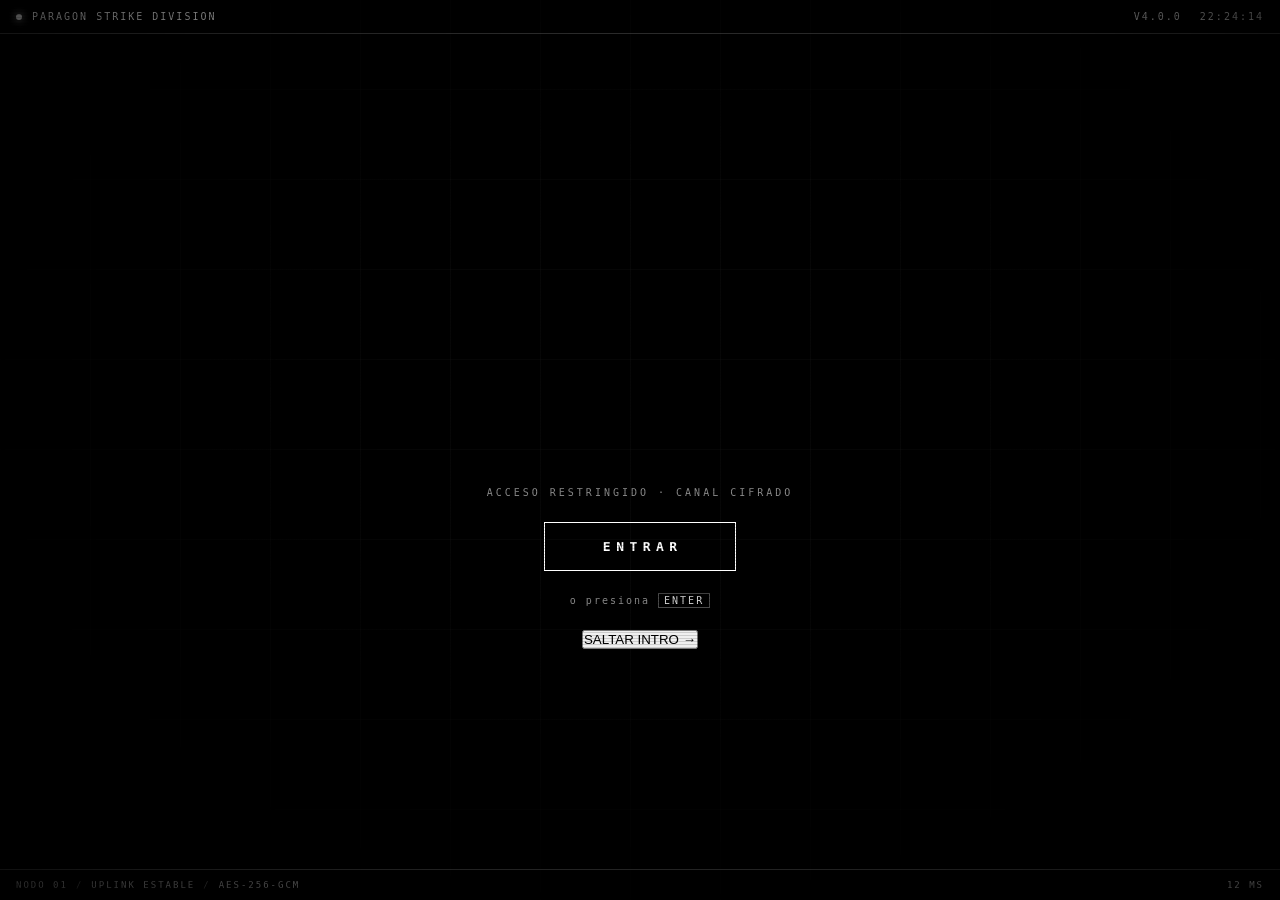
==== commit 008f2fda: "Update index.html" ====
--- a/index.html
+++ b/index.html
@@ -10,6 +10,7 @@
 <link rel="preconnect" href="https://fonts.googleapis.com">
 <link rel="preconnect" href="https://fonts.gstatic.com" crossorigin>
 <link rel="preload" as="image" href="assets/paragon-emblem-2026.png">
+<link rel="preload" as="video" href="assets/hero-1.mp4" type="video/mp4">
 
 <link rel="icon" href="assets/paragon-emblem-2026.png">
 <link rel="apple-touch-icon" href="assets/paragon-emblem-2026.png">
@@ -368,13 +369,19 @@
         <div class="hero-box-container">
           <ul class="hero-listing" id="heroTrack">
 
+            <!-- DIAPOSITIVA 1 · VIDEO DE FONDO + TITULAR -->
             <li class="hero-listing__item" data-media-type="video">
               <div class="hero-listing__overlay hero-listing__overlay--one"></div>
               <div class="hero-listing__overlay hero-listing__overlay--two"></div>
               <div class="hero-listing__overlay hero-listing__overlay--three"></div>
               <div class="hero-listing__media-box media-slot" data-slot="hero-1">
-                <video class="hero-listing__media-video" autoplay loop muted playsinline poster="assets/hero-1.jpg">
+                <video class="hero-listing__media-video"
+                       autoplay loop muted playsinline
+                       preload="auto"
+                       poster="assets/hero-1.jpg"
+                       aria-hidden="true" tabindex="-1">
                   <source src="assets/hero-1.mp4" type="video/mp4">
+                  <img class="hero-listing__media-image" src="assets/hero-1.jpg" alt="">
                 </video>
                 <button class="slot-add" type="button">REPLACE</button>
               </div>
@@ -392,12 +399,20 @@
               </button>
             </li>
 
+            <!-- DIAPOSITIVA 2 -->
             <li class="hero-listing__item" data-media-type="image">
               <div class="hero-listing__overlay hero-listing__overlay--one"></div>
               <div class="hero-listing__overlay hero-listing__overlay--two"></div>
               <div class="hero-listing__overlay hero-listing__overlay--three"></div>
               <div class="hero-listing__media-box media-slot" data-slot="hero-2">
                 <img class="hero-listing__media-image" src="assets/hero-2.jpg" alt="">
+                <!-- Para pasar esta diapositiva a video, borra la línea de arriba
+                     y descomenta este bloque. Cambia data-media-type a "video".
+                <video class="hero-listing__media-video" autoplay loop muted playsinline preload="auto" poster="assets/hero-2.jpg" aria-hidden="true" tabindex="-1">
+                  <source src="assets/hero-2.mp4" type="video/mp4">
+                  <img class="hero-listing__media-image" src="assets/hero-2.jpg" alt="">
+                </video>
+                -->
                 <button class="slot-add" type="button">REPLACE</button>
               </div>
               <div class="hero-listing__item-container container container--medium">
@@ -411,12 +426,20 @@
               </div>
             </li>
 
+            <!-- DIAPOSITIVA 3 -->
             <li class="hero-listing__item" data-media-type="image">
               <div class="hero-listing__overlay hero-listing__overlay--one"></div>
               <div class="hero-listing__overlay hero-listing__overlay--two"></div>
               <div class="hero-listing__overlay hero-listing__overlay--three"></div>
               <div class="hero-listing__media-box media-slot" data-slot="hero-3">
                 <img class="hero-listing__media-image" src="assets/hero-3.jpg" alt="">
+                <!-- Para pasar esta diapositiva a video, borra la línea de arriba
+                     y descomenta este bloque. Cambia data-media-type a "video".
+                <video class="hero-listing__media-video" autoplay loop muted playsinline preload="auto" poster="assets/hero-3.jpg" aria-hidden="true" tabindex="-1">
+                  <source src="assets/hero-3.mp4" type="video/mp4">
+                  <img class="hero-listing__media-image" src="assets/hero-3.jpg" alt="">
+                </video>
+                -->
                 <button class="slot-add" type="button">REPLACE</button>
               </div>
               <div class="hero-listing__item-container container container--medium">
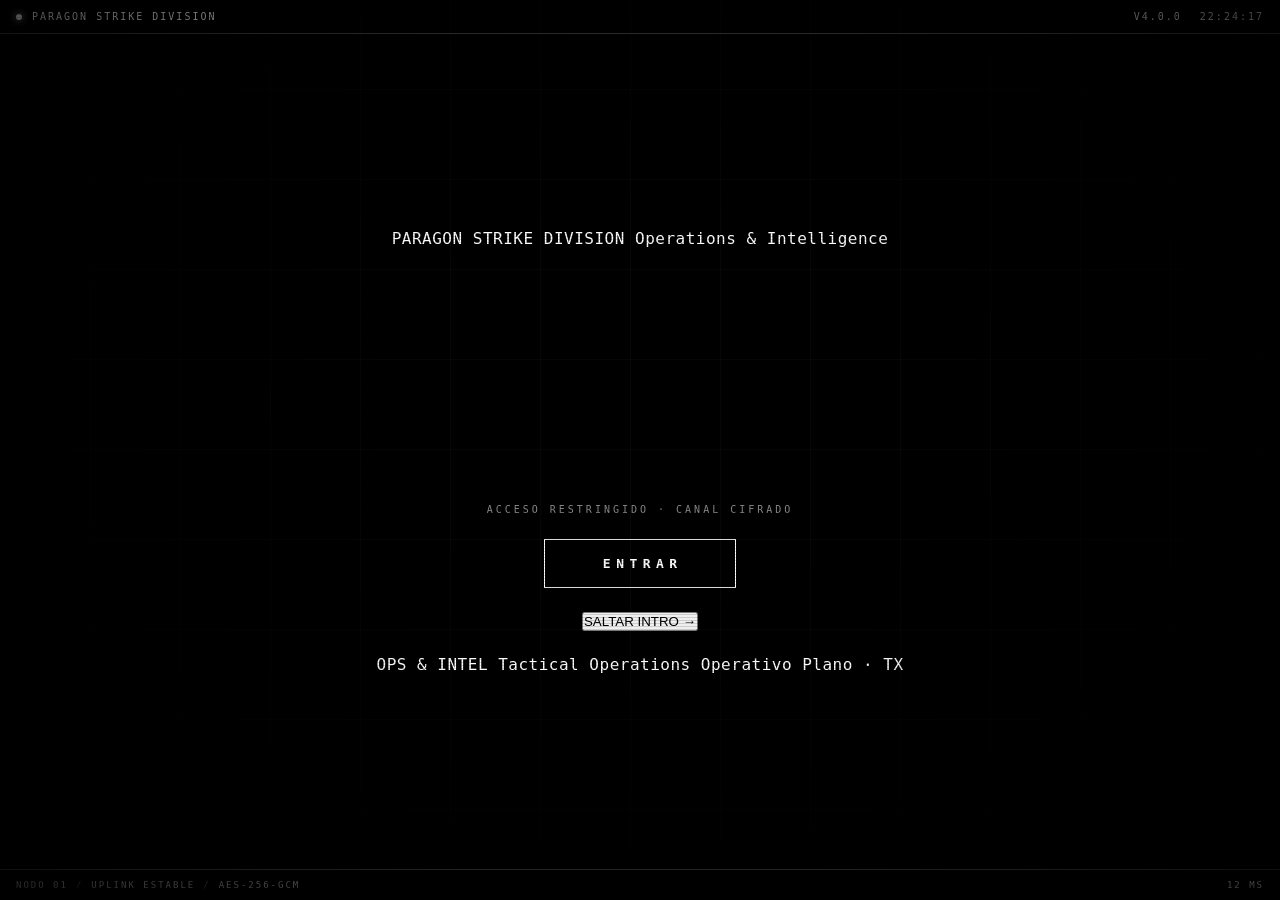
==== commit 979eea71: "Update index.html" ====
--- a/index.html
+++ b/index.html
@@ -44,15 +44,29 @@
   </header>
 
   <main class="core">
-    <div class="frame" data-in style="--d:.35s">
+    <div class="core-side core-side--left" data-in style="--d:.4s" aria-hidden="true">
+      <span class="core-side__title"><span class="ch" style="--i:0">P</span><span class="ch" style="--i:1">A</span><span class="ch" style="--i:2">R</span><span class="ch" style="--i:3">A</span><span class="ch" style="--i:4">G</span><span class="ch" style="--i:5">O</span><span class="ch" style="--i:6">N</span></span>
+      <span class="core-side__title"><span class="ch" style="--i:7">S</span><span class="ch" style="--i:8">T</span><span class="ch" style="--i:9">R</span><span class="ch" style="--i:10">I</span><span class="ch" style="--i:11">K</span><span class="ch" style="--i:12">E</span></span>
+      <span class="core-side__title"><span class="ch" style="--i:13">D</span><span class="ch" style="--i:14">I</span><span class="ch" style="--i:15">V</span><span class="ch" style="--i:16">I</span><span class="ch" style="--i:17">S</span><span class="ch" style="--i:18">I</span><span class="ch" style="--i:19">O</span><span class="ch" style="--i:20">N</span></span>
+      <span class="core-side__line" style="--n:0">Operations &amp; Intelligence</span>
+    </div>
+
+    <div class="frame frame--bare" data-in style="--d:.3s">
       <img id="landingLogo" src="assets/paragon-emblem-2026.png"
            data-fb="https://raw.githubusercontent.com/paragon-group1/PARAGON-COMMAND-NETWORK/main/assets/paragon-emblem-2026.png"
-           alt="PARAGON STRIKE DIVISION">
-    </div>
+           alt="" style="display:none">
+    </div>
+
     <p class="tagline" data-in style="--d:.55s">ACCESO RESTRINGIDO · CANAL CIFRADO</p>
     <button id="enterBtn" class="enter" data-in style="--d:.75s">ENTRAR</button>
-    <p class="hint" data-in style="--d:.95s">o presiona <kbd>ENTER</kbd></p>
     <button id="skipBtn" class="skip" type="button" data-in style="--d:1.05s">SALTAR INTRO →</button>
+
+    <div class="core-side core-side--right" data-in style="--d:.55s" aria-hidden="true">
+      <span class="core-side__title"><span class="ch" style="--i:0">O</span><span class="ch" style="--i:1">P</span><span class="ch" style="--i:2">S</span>&nbsp;<span class="ch" style="--i:3">&amp;</span>&nbsp;<span class="ch" style="--i:4">I</span><span class="ch" style="--i:5">N</span><span class="ch" style="--i:6">T</span><span class="ch" style="--i:7">E</span><span class="ch" style="--i:8">L</span></span>
+      <span class="core-side__line" style="--n:0">Tactical Operations</span>
+      <span class="core-side__line core-side__status" style="--n:1"><span class="core-side__dot"></span>Operativo</span>
+      <span class="core-side__line" style="--n:2">Plano · TX</span>
+    </div>
   </main>
 
   <footer class="strip" data-in style="--d:1.1s">
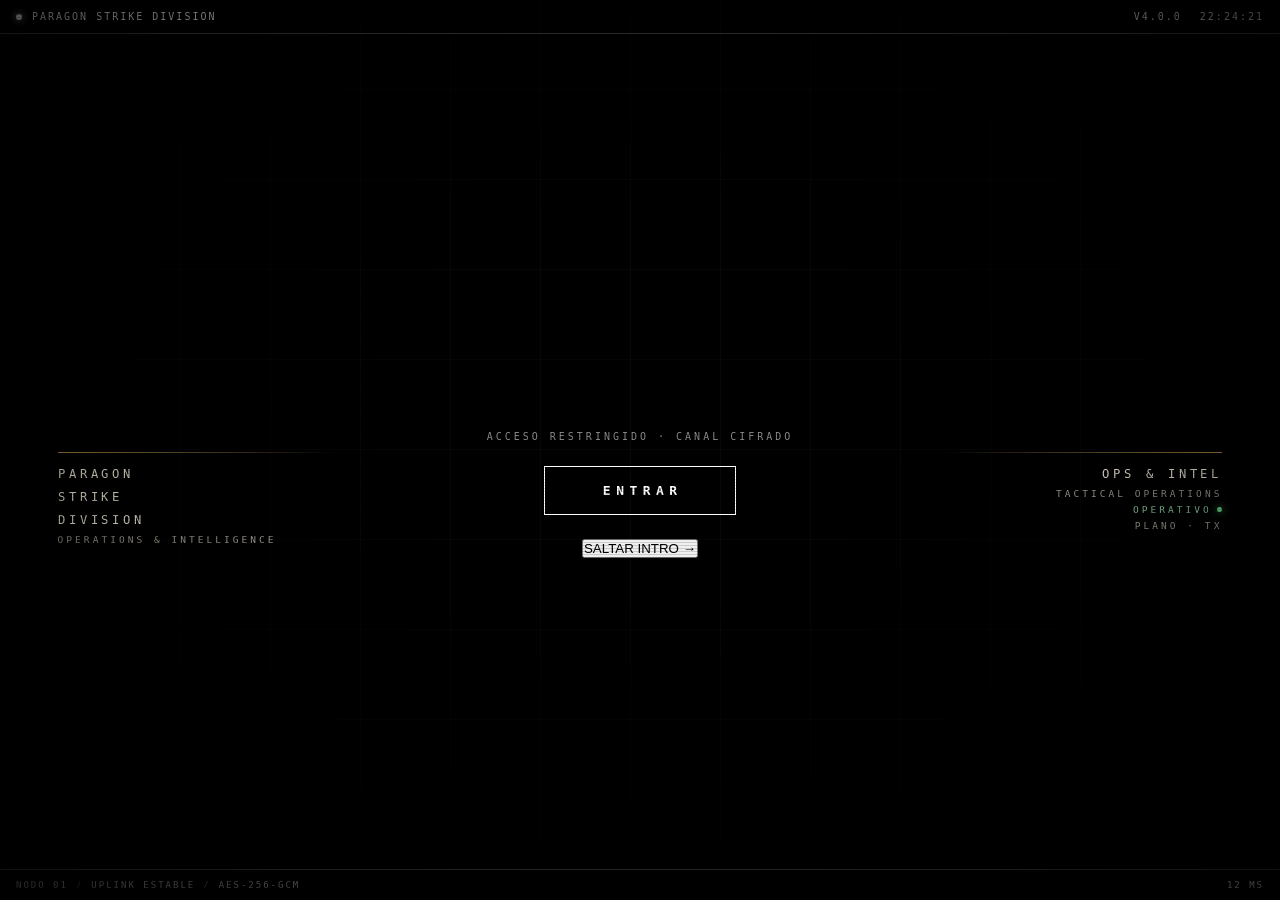
==== commit 5fe81737: "Refactor core-side titles and button display styles Updated core-side titles and button styles for i" ====
--- a/index.html
+++ b/index.html
@@ -43,11 +43,11 @@
     </div>
   </header>
 
-  <main class="core">
-    <div class="core-side core-side--left" data-in style="--d:.4s" aria-hidden="true">
-      <span class="core-side__title"><span class="ch" style="--i:0">P</span><span class="ch" style="--i:1">A</span><span class="ch" style="--i:2">R</span><span class="ch" style="--i:3">A</span><span class="ch" style="--i:4">G</span><span class="ch" style="--i:5">O</span><span class="ch" style="--i:6">N</span></span>
-      <span class="core-side__title"><span class="ch" style="--i:7">S</span><span class="ch" style="--i:8">T</span><span class="ch" style="--i:9">R</span><span class="ch" style="--i:10">I</span><span class="ch" style="--i:11">K</span><span class="ch" style="--i:12">E</span></span>
-      <span class="core-side__title"><span class="ch" style="--i:13">D</span><span class="ch" style="--i:14">I</span><span class="ch" style="--i:15">V</span><span class="ch" style="--i:16">I</span><span class="ch" style="--i:17">S</span><span class="ch" style="--i:18">I</span><span class="ch" style="--i:19">O</span><span class="ch" style="--i:20">N</span></span>
+ <main class="core">
+    <div class="core-side core-side--left" data-in style="--d:.3s" aria-hidden="true">
+      <span class="core-side__title core-side__title--l1" style="--ld:.28s"><span class="ch" style="--i:0">P</span><span class="ch" style="--i:1">A</span><span class="ch" style="--i:2">R</span><span class="ch" style="--i:3">A</span><span class="ch" style="--i:4">G</span><span class="ch" style="--i:5">O</span><span class="ch" style="--i:6">N</span></span>
+      <span class="core-side__title core-side__title--l2" style="--ld:.44s"><span class="ch" style="--i:7">S</span><span class="ch" style="--i:8">T</span><span class="ch" style="--i:9">R</span><span class="ch" style="--i:10">I</span><span class="ch" style="--i:11">K</span><span class="ch" style="--i:12">E</span></span>
+      <span class="core-side__title core-side__title--l3" style="--ld:.60s"><span class="ch" style="--i:13">D</span><span class="ch" style="--i:14">I</span><span class="ch" style="--i:15">V</span><span class="ch" style="--i:16">I</span><span class="ch" style="--i:17">S</span><span class="ch" style="--i:18">I</span><span class="ch" style="--i:19">O</span><span class="ch" style="--i:20">N</span></span>
       <span class="core-side__line" style="--n:0">Operations &amp; Intelligence</span>
     </div>
 
@@ -59,7 +59,7 @@
 
     <p class="tagline" data-in style="--d:.55s">ACCESO RESTRINGIDO · CANAL CIFRADO</p>
     <button id="enterBtn" class="enter" data-in style="--d:.75s">ENTRAR</button>
-    <button id="skipBtn" class="skip" type="button" data-in style="--d:1.05s">SALTAR INTRO →</button>
+    <button id="skipBtn" class="skip" type="button" data-in style="--d:1.05s" style="display:none">SALTAR INTRO →</button>
 
     <div class="core-side core-side--right" data-in style="--d:.55s" aria-hidden="true">
       <span class="core-side__title"><span class="ch" style="--i:0">O</span><span class="ch" style="--i:1">P</span><span class="ch" style="--i:2">S</span>&nbsp;<span class="ch" style="--i:3">&amp;</span>&nbsp;<span class="ch" style="--i:4">I</span><span class="ch" style="--i:5">N</span><span class="ch" style="--i:6">T</span><span class="ch" style="--i:7">E</span><span class="ch" style="--i:8">L</span></span>
--- a/styles.css
+++ b/styles.css
@@ -598,3 +598,117 @@
 #boot.title-phase .gch{
   text-shadow:0 0 26px #000,0 0 10px #000,0 0 4px #000
 }
+/* ============================================================
+   LANDING · MARCO DE MANDO (identidad izq. / estado der.)
+   ============================================================ */
+.core{ position:relative; }
+
+.frame--bare{
+  width:clamp(104px, 9vw, 140px);
+  height:clamp(52px, 4.8vw, 70px);
+  min-height:0;
+  aspect-ratio:auto;
+  padding:0;
+  background:none;
+}
+.frame--bare img{ display:none; }
+
+.core-side{
+  position:absolute;
+  top:50%;
+  transform:translateY(-50%);
+  width:clamp(180px, 22vw, 300px);
+  display:flex;
+  flex-direction:column;
+  gap:.5em;
+  font-family:ui-monospace,"SFMono-Regular",Menlo,Consolas,monospace;
+  font-size:clamp(9.5px, .72vw, 12px);
+  letter-spacing:.32em;
+  text-transform:uppercase;
+  color:rgba(228,222,206,.72);
+  pointer-events:none;
+  z-index:3;
+}
+.core-side--left{ left:clamp(14px, 4.5vw, 90px); align-items:flex-start; text-align:left; }
+.core-side--right{ right:clamp(14px, 4.5vw, 90px); align-items:flex-end; text-align:right; }
+
+.core-side::before{
+  content:"";
+  width:100%;
+  height:1px;
+  margin-bottom:.85em;
+  background:linear-gradient(90deg, rgba(206,166,84,.9), rgba(206,166,84,0));
+  transform-origin:left center;
+  animation:ruleIn .9s .35s ease both;
+}
+.core-side--right::before{
+  background:linear-gradient(270deg, rgba(206,166,84,.9), rgba(206,166,84,0));
+  transform-origin:right center;
+}
+@keyframes ruleIn{ from{ transform:scaleX(0); opacity:0 } to{ transform:scaleX(1); opacity:1 } }
+
+.core-side__title{
+  font-size:clamp(11px, .95vw, 16px);
+  letter-spacing:.30em;
+  line-height:1.5;
+  color:#f0e9d7;
+}
+.core-side__title .ch{
+  display:inline-block;
+  opacity:0;
+  will-change:transform,filter,opacity;
+  animation:chInLeft .62s cubic-bezier(.16,.8,.24,1) both;
+  animation-delay:calc(var(--i) * 30ms + .5s);
+}
+.core-side--right .core-side__title .ch{
+  animation-name:chInRight;
+  animation-delay:calc(var(--i) * 30ms + .62s);
+}
+@keyframes chInLeft{
+  0%{ opacity:0; transform:translate3d(-16px,0,0) scaleY(.55); filter:blur(7px); color:#ffd98a; }
+  55%{ opacity:1; filter:blur(0); color:#ffd98a; text-shadow:0 0 16px rgba(255,190,80,.55); }
+  100%{ opacity:1; transform:none; filter:none; color:#f0e9d7; text-shadow:none; }
+}
+@keyframes chInRight{
+  0%{ opacity:0; transform:translate3d(16px,0,0) scaleY(.55); filter:blur(7px); color:#ffd98a; }
+  55%{ opacity:1; filter:blur(0); color:#ffd98a; text-shadow:0 0 16px rgba(255,190,80,.55); }
+  100%{ opacity:1; transform:none; filter:none; color:#f0e9d7; text-shadow:none; }
+}
+
+.core-side__line{
+  opacity:0;
+  animation:lineIn .55s ease both;
+  animation-delay:calc(1.15s + var(--n) * 110ms);
+}
+@keyframes lineIn{ from{ opacity:0; transform:translateY(4px) } to{ opacity:1; transform:none } }
+
+.core-side__status{ display:inline-flex; align-items:center; gap:.6em; color:#8fd6a4; }
+.core-side--right .core-side__status{ flex-direction:row-reverse; }
+.core-side__dot{
+  width:5px; height:5px; border-radius:50%;
+  background:#6ee08c;
+  box-shadow:0 0 8px rgba(110,224,140,.9);
+  animation:pulse 1.6s ease-in-out infinite;
+}
+@keyframes pulse{ 0%,100%{ opacity:1 } 50%{ opacity:.25 } }
+
+@media (max-width:1100px){
+  .core-side{
+    position:static;
+    transform:none;
+    width:100%;
+    max-width:340px;
+    align-items:center;
+    text-align:center;
+    margin:1.4rem 0 .4rem;
+  }
+  .core-side::before{
+    width:60%;
+    margin:0 auto .7em;
+    background:linear-gradient(90deg,transparent,rgba(206,166,84,.8),transparent);
+    transform-origin:center;
+  }
+  .core-side--right{ order:9; }
+  .core-side__status{ flex-direction:row; }
+  .frame--bare{ display:none; }
+}
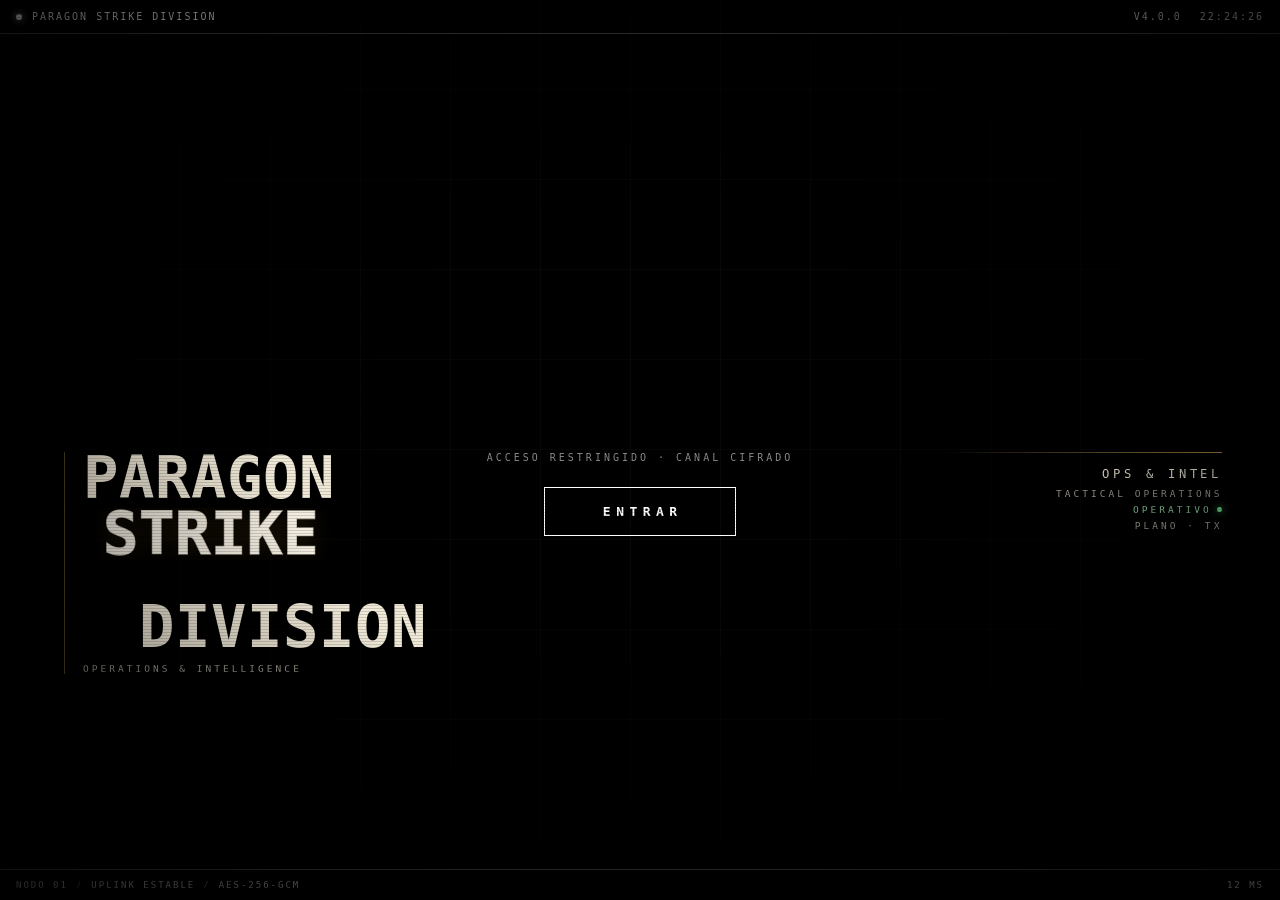
==== commit 674a3ffe: "Update index.html" ====
--- a/index.html
+++ b/index.html
@@ -59,7 +59,7 @@
 
     <p class="tagline" data-in style="--d:.55s">ACCESO RESTRINGIDO · CANAL CIFRADO</p>
     <button id="enterBtn" class="enter" data-in style="--d:.75s">ENTRAR</button>
-    <button id="skipBtn" class="skip" type="button" data-in style="--d:1.05s" style="display:none">SALTAR INTRO →</button>
+   <button id="skipBtn" class="skip" type="button" data-in style="--d:1.05s; display:none">SALTAR INTRO →</button>
 
     <div class="core-side core-side--right" data-in style="--d:.55s" aria-hidden="true">
       <span class="core-side__title"><span class="ch" style="--i:0">O</span><span class="ch" style="--i:1">P</span><span class="ch" style="--i:2">S</span>&nbsp;<span class="ch" style="--i:3">&amp;</span>&nbsp;<span class="ch" style="--i:4">I</span><span class="ch" style="--i:5">N</span><span class="ch" style="--i:6">T</span><span class="ch" style="--i:7">E</span><span class="ch" style="--i:8">L</span></span>
--- a/styles.css
+++ b/styles.css
@@ -712,3 +712,84 @@
   .core-side__status{ flex-direction:row; }
   .frame--bare{ display:none; }
 }
+/* ============================================================
+   LANDING · IDENTIDAD IZQUIERDA (display grande, escalonado)
+   ============================================================ */
+.core-side--left{
+  left:clamp(18px, 5vw, 96px);
+  width:min(38vw, 470px);
+  align-items:flex-start;
+  text-align:left;
+  gap:0;
+  border-left:1px solid rgba(206,166,84,.42);
+  padding-left:clamp(10px, 1.4vw, 22px);
+}
+.core-side--left::before{ display:none; }
+
+.core-side--left .core-side__title{
+  display:block;
+  font-size:clamp(34px, 4.6vw, 70px);
+  font-weight:800;
+  line-height:.88;
+  letter-spacing:.01em;
+  color:#f2ece0;
+  text-shadow:0 0 26px rgba(255,190,80,.16);
+  clip-path:inset(0 100% 0 0);
+  animation:wipe .85s cubic-bezier(.2,.85,.2,1) forwards;
+  animation-delay:var(--ld);
+}
+@keyframes wipe{ to{ clip-path:inset(0 -10% 0 0) } }
+
+.core-side--left .core-side__title .ch{
+  animation-delay:calc(var(--i) * 27ms + .30s);
+}
+
+.core-side__title--l2{
+  color:transparent;
+  -webkit-text-stroke:1.4px rgba(242,236,224,.7);
+  text-shadow:none;
+  padding-left:.34em;
+  margin-top:.08em;
+}
+.core-side__title--l2 .ch{ animation-name:chOutLeft; }
+
+@keyframes chOutLeft{
+  0%{ opacity:0; transform:translate3d(-14px,0,0) scaleY(.6); filter:blur(7px); }
+  60%{ opacity:1; filter:blur(0); }
+  100%{ opacity:1; transform:none; filter:none; }
+}
+
+.core-side__title--l3{
+  font-size:clamp(13px, 1.28vw, 20px);
+  font-weight:700;
+  letter-spacing:.5em;
+  color:#dcc78f;
+  padding-left:.95em;
+  margin-top:.7em;
+  clip-path:none;
+  animation:none;
+}
+.core-side__title--l3 .ch{ animation-duration:.5s; }
+
+.core-side--left .core-side__line{ margin-top:1.1em; }
+
+@media (max-width:1100px){
+  .core-side--left{
+    border-left:0;
+    padding-left:0;
+    width:100%;
+    max-width:360px;
+    align-items:center;
+    text-align:center;
+  }
+  .core-side--left .core-side__title{ font-size:clamp(28px, 7.6vw, 46px); }
+  .core-side__title--l2,
+  .core-side__title--l3{ padding-left:0; }
+  .core-side__title--l3{ font-size:clamp(11px, 2.6vw, 14px); letter-spacing:.42em; }
+}
+@media (min-width:1101px){
+  .core-side--left{
+    transform:translateY(calc(-50% - clamp(24px, 6vh, 72px)));
+  }
+}
+.skip{ display:none !important; }
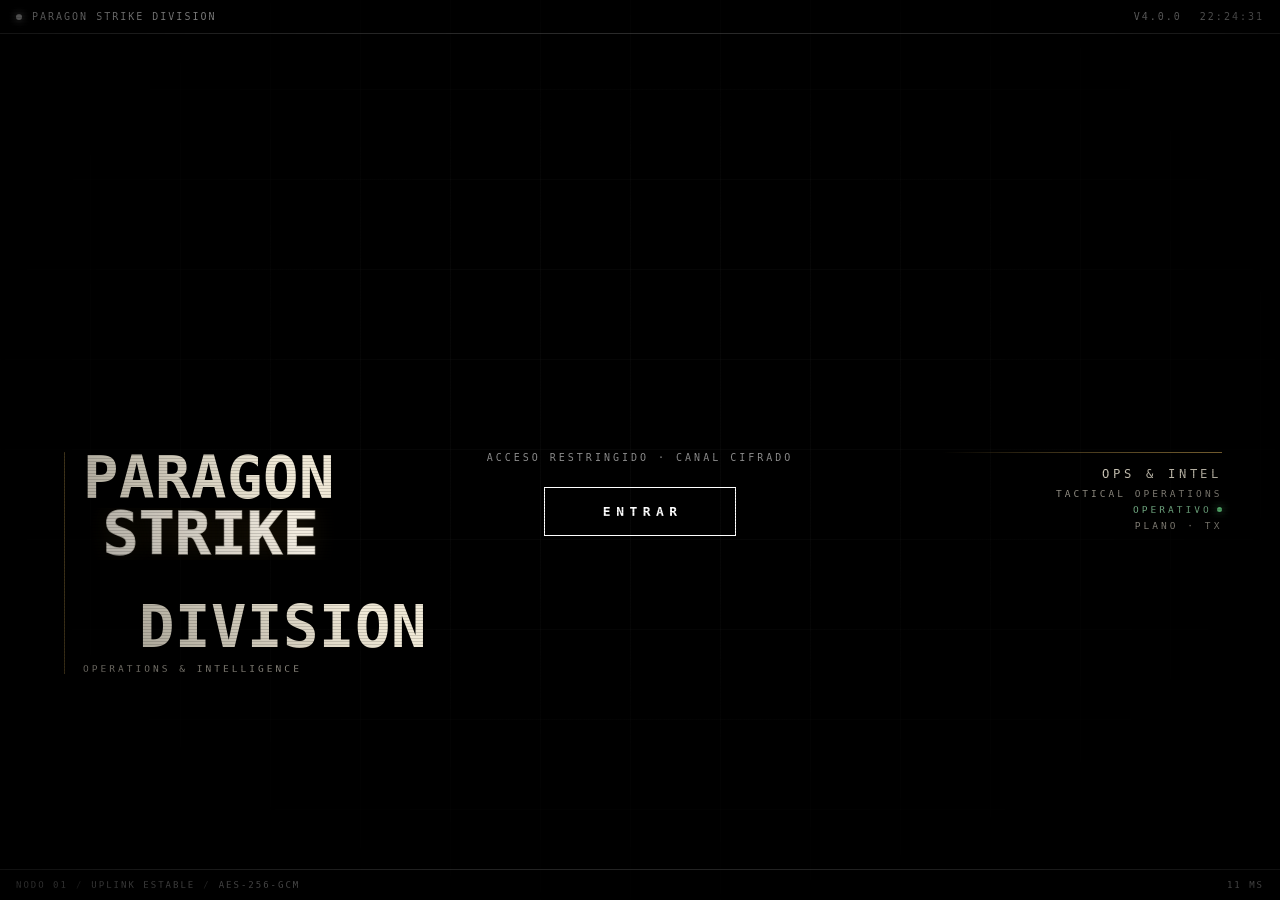
==== commit a0cd5c86: "Add boot audio element to index.html Added audio element for boot audio playback." ====
--- a/index.html
+++ b/index.html
@@ -817,7 +817,8 @@
 
 <button id="editBtn" type="button">EDIT</button>
 <button id="closeBtn" type="button">EXIT <span>ESC</span></button>
-
+<audio id="bootAudio" src="assets/paragon-welcome.mp3" preload="auto"></audio>
+  
 <script src="app.js"></script>
 </body>
 </html>
--- a/styles.css
+++ b/styles.css
@@ -793,3 +793,15 @@
   }
 }
 .skip{ display:none !important; }
+#landing #skipBtn,
+#landing .skip{
+  display:none !important;
+  visibility:hidden !important;
+}
+/* --- modo edición desactivado --- */
+#editBtn, #editBar{ display:none !important; }
+.slot-add{ display:none !important; }
+#site.edit .media-slot{ outline:0 !important; }
+/* --- modo edición desactivado --- */
+#editBtn{ display:none !important; }
+.slot-add{ display:none !important; }
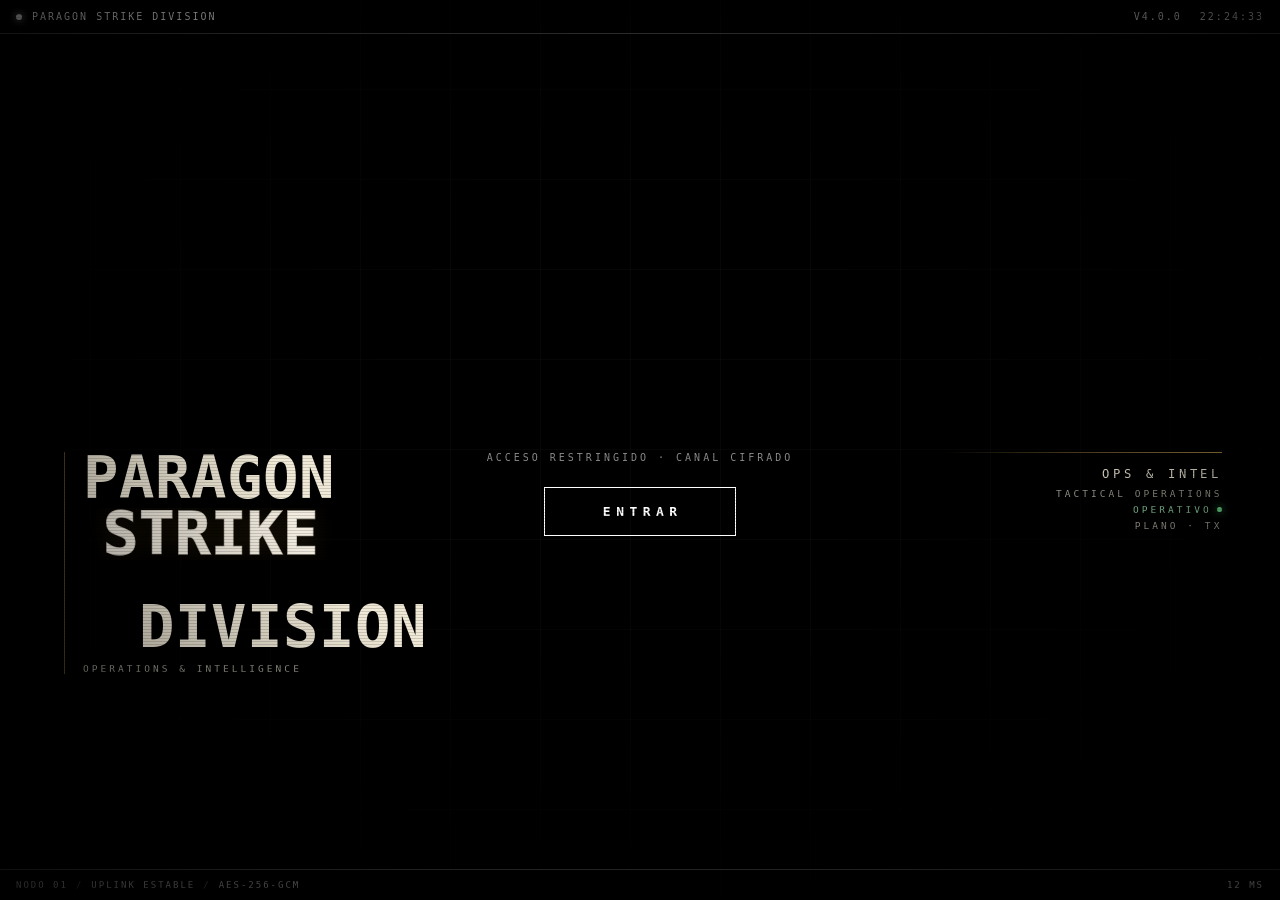
==== commit 0d068588: "Update index.html" ====
--- a/index.html
+++ b/index.html
@@ -817,7 +817,7 @@
 
 <button id="editBtn" type="button">EDIT</button>
 <button id="closeBtn" type="button">EXIT <span>ESC</span></button>
-<audio id="bootAudio" src="assets/paragon-welcome.mp3" preload="auto"></audio>
+<audio id="bootAudio" src="assets/paragon-welcome1.mp3" preload="auto"></audio>
   
 <script src="app.js"></script>
 </body>
